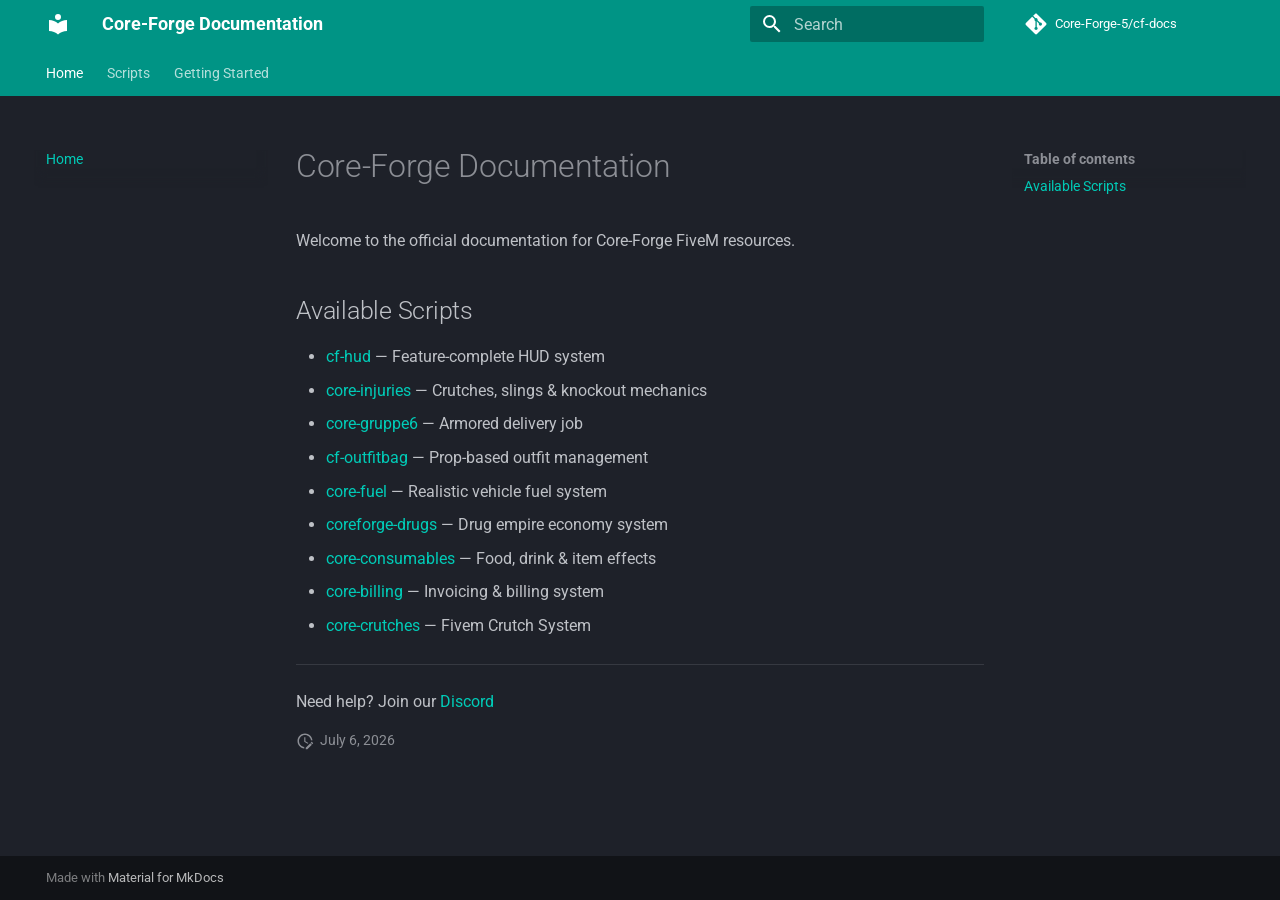
==== site/index.html @ f9bf08ea "initial build" ====
<!doctype html>
<html lang="en" class="no-js">
  <head>
    
      <meta charset="utf-8">
      <meta name="viewport" content="width=device-width,initial-scale=1">
      
        <meta name="description" content="Premium FiveM Scripts for QBCore, QBox & ESX">
      
      
      
        <link rel="canonical" href="https://core-forge-5.github.io/cf-docs/">
      
      
      
        <link rel="next" href="coreforge-drugs/">
      
      
        
      
      
      <link rel="icon" href="assets/images/favicon.png">
      <meta name="generator" content="mkdocs-1.6.1, mkdocs-material-9.7.6">
    
    
      
        <title>Core-Forge Documentation</title>
      
    
    
      <link rel="stylesheet" href="assets/stylesheets/main.484c7ddc.min.css">
      
        
        <link rel="stylesheet" href="assets/stylesheets/palette.ab4e12ef.min.css">
      
      


    
    
      
    
    
      
        
        
        <link rel="preconnect" href="https://fonts.gstatic.com" crossorigin>
        <link rel="stylesheet" href="https://fonts.googleapis.com/css?family=Roboto:300,300i,400,400i,700,700i%7CRoboto+Mono:400,400i,700,700i&display=fallback">
        <style>:root{--md-text-font:"Roboto";--md-code-font:"Roboto Mono"}</style>
      
    
    
    <script>__md_scope=new URL(".",location),__md_hash=e=>[...e].reduce(((e,_)=>(e<<5)-e+_.charCodeAt(0)),0),__md_get=(e,_=localStorage,t=__md_scope)=>JSON.parse(_.getItem(t.pathname+"."+e)),__md_set=(e,_,t=localStorage,a=__md_scope)=>{try{t.setItem(a.pathname+"."+e,JSON.stringify(_))}catch(e){}}</script>
    
      

    
    
  </head>
  
  
    
    
      
    
    
    
    
    <body dir="ltr" data-md-color-scheme="slate" data-md-color-primary="teal" data-md-color-accent="lime">
  
    
    <input class="md-toggle" data-md-toggle="drawer" type="checkbox" id="__drawer" autocomplete="off">
    <input class="md-toggle" data-md-toggle="search" type="checkbox" id="__search" autocomplete="off">
    <label class="md-overlay" for="__drawer"></label>
    <div data-md-component="skip">
      
        
        <a href="#core-forge-documentation" class="md-skip">
          Skip to content
        </a>
      
    </div>
    <div data-md-component="announce">
      
    </div>
    
    
      

<header class="md-header" data-md-component="header">
  <nav class="md-header__inner md-grid" aria-label="Header">
    <a href="." title="Core-Forge Documentation" class="md-header__button md-logo" aria-label="Core-Forge Documentation" data-md-component="logo">
      
  
  <svg xmlns="http://www.w3.org/2000/svg" viewBox="0 0 24 24"><path d="M12 8a3 3 0 0 0 3-3 3 3 0 0 0-3-3 3 3 0 0 0-3 3 3 3 0 0 0 3 3m0 3.54C9.64 9.35 6.5 8 3 8v11c3.5 0 6.64 1.35 9 3.54 2.36-2.19 5.5-3.54 9-3.54V8c-3.5 0-6.64 1.35-9 3.54"/></svg>

    </a>
    <label class="md-header__button md-icon" for="__drawer">
      
      <svg xmlns="http://www.w3.org/2000/svg" viewBox="0 0 24 24"><path d="M3 6h18v2H3zm0 5h18v2H3zm0 5h18v2H3z"/></svg>
    </label>
    <div class="md-header__title" data-md-component="header-title">
      <div class="md-header__ellipsis">
        <div class="md-header__topic">
          <span class="md-ellipsis">
            Core-Forge Documentation
          </span>
        </div>
        <div class="md-header__topic" data-md-component="header-topic">
          <span class="md-ellipsis">
            
              Home
            
          </span>
        </div>
      </div>
    </div>
    
      
        <form class="md-header__option" data-md-component="palette">
  
    
    
    
    <input class="md-option" data-md-color-media="" data-md-color-scheme="slate" data-md-color-primary="teal" data-md-color-accent="lime"  aria-hidden="true"  type="radio" name="__palette" id="__palette_0">
    
  
</form>
      
    
    
      <script>var palette=__md_get("__palette");if(palette&&palette.color){if("(prefers-color-scheme)"===palette.color.media){var media=matchMedia("(prefers-color-scheme: light)"),input=document.querySelector(media.matches?"[data-md-color-media='(prefers-color-scheme: light)']":"[data-md-color-media='(prefers-color-scheme: dark)']");palette.color.media=input.getAttribute("data-md-color-media"),palette.color.scheme=input.getAttribute("data-md-color-scheme"),palette.color.primary=input.getAttribute("data-md-color-primary"),palette.color.accent=input.getAttribute("data-md-color-accent")}for(var[key,value]of Object.entries(palette.color))document.body.setAttribute("data-md-color-"+key,value)}</script>
    
    
    
      
      
        <label class="md-header__button md-icon" for="__search">
          
          <svg xmlns="http://www.w3.org/2000/svg" viewBox="0 0 24 24"><path d="M9.5 3A6.5 6.5 0 0 1 16 9.5c0 1.61-.59 3.09-1.56 4.23l.27.27h.79l5 5-1.5 1.5-5-5v-.79l-.27-.27A6.52 6.52 0 0 1 9.5 16 6.5 6.5 0 0 1 3 9.5 6.5 6.5 0 0 1 9.5 3m0 2C7 5 5 7 5 9.5S7 14 9.5 14 14 12 14 9.5 12 5 9.5 5"/></svg>
        </label>
        <div class="md-search" data-md-component="search" role="dialog">
  <label class="md-search__overlay" for="__search"></label>
  <div class="md-search__inner" role="search">
    <form class="md-search__form" name="search">
      <input type="text" class="md-search__input" name="query" aria-label="Search" placeholder="Search" autocapitalize="off" autocorrect="off" autocomplete="off" spellcheck="false" data-md-component="search-query" required>
      <label class="md-search__icon md-icon" for="__search">
        
        <svg xmlns="http://www.w3.org/2000/svg" viewBox="0 0 24 24"><path d="M9.5 3A6.5 6.5 0 0 1 16 9.5c0 1.61-.59 3.09-1.56 4.23l.27.27h.79l5 5-1.5 1.5-5-5v-.79l-.27-.27A6.52 6.52 0 0 1 9.5 16 6.5 6.5 0 0 1 3 9.5 6.5 6.5 0 0 1 9.5 3m0 2C7 5 5 7 5 9.5S7 14 9.5 14 14 12 14 9.5 12 5 9.5 5"/></svg>
        
        <svg xmlns="http://www.w3.org/2000/svg" viewBox="0 0 24 24"><path d="M20 11v2H8l5.5 5.5-1.42 1.42L4.16 12l7.92-7.92L13.5 5.5 8 11z"/></svg>
      </label>
      <nav class="md-search__options" aria-label="Search">
        
        <button type="reset" class="md-search__icon md-icon" title="Clear" aria-label="Clear" tabindex="-1">
          
          <svg xmlns="http://www.w3.org/2000/svg" viewBox="0 0 24 24"><path d="M19 6.41 17.59 5 12 10.59 6.41 5 5 6.41 10.59 12 5 17.59 6.41 19 12 13.41 17.59 19 19 17.59 13.41 12z"/></svg>
        </button>
      </nav>
      
        <div class="md-search__suggest" data-md-component="search-suggest"></div>
      
    </form>
    <div class="md-search__output">
      <div class="md-search__scrollwrap" tabindex="0" data-md-scrollfix>
        <div class="md-search-result" data-md-component="search-result">
          <div class="md-search-result__meta">
            Initializing search
          </div>
          <ol class="md-search-result__list" role="presentation"></ol>
        </div>
      </div>
    </div>
  </div>
</div>
      
    
    
      <div class="md-header__source">
        <a href="https://github.com/Core-Forge-5/cf-docs" title="Go to repository" class="md-source" data-md-component="source">
  <div class="md-source__icon md-icon">
    
    <svg xmlns="http://www.w3.org/2000/svg" viewBox="0 0 448 512"><!--! Font Awesome Free 7.1.0 by @fontawesome - https://fontawesome.com License - https://fontawesome.com/license/free (Icons: CC BY 4.0, Fonts: SIL OFL 1.1, Code: MIT License) Copyright 2025 Fonticons, Inc.--><path d="M439.6 236.1 244 40.5c-5.4-5.5-12.8-8.5-20.4-8.5s-15 3-20.4 8.4L162.5 81l51.5 51.5c27.1-9.1 52.7 16.8 43.4 43.7l49.7 49.7c34.2-11.8 61.2 31 35.5 56.7-26.5 26.5-70.2-2.9-56-37.3L240.3 199v121.9c25.3 12.5 22.3 41.8 9.1 55-6.4 6.4-15.2 10.1-24.3 10.1s-17.8-3.6-24.3-10.1c-17.6-17.6-11.1-46.9 11.2-56v-123c-20.8-8.5-24.6-30.7-18.6-45L142.6 101 8.5 235.1C3 240.6 0 247.9 0 255.5s3 15 8.5 20.4l195.6 195.7c5.4 5.4 12.7 8.4 20.4 8.4s15-3 20.4-8.4l194.7-194.7c5.4-5.4 8.4-12.8 8.4-20.4s-3-15-8.4-20.4"/></svg>
  </div>
  <div class="md-source__repository">
    Core-Forge-5/cf-docs
  </div>
</a>
      </div>
    
  </nav>
  
</header>
    
    <div class="md-container" data-md-component="container">
      
      
        
          
            
<nav class="md-tabs" aria-label="Tabs" data-md-component="tabs">
  <div class="md-grid">
    <ul class="md-tabs__list">
      
        
  
  
  
    
  
  
    <li class="md-tabs__item md-tabs__item--active">
      <a href="." class="md-tabs__link">
        
  
  
    
  
  Home

      </a>
    </li>
  

      
        
  
  
  
  
    
    
      <li class="md-tabs__item">
        <a href="coreforge-drugs/" class="md-tabs__link">
          
  
  
    
  
  Scripts

        </a>
      </li>
    
  

      
        
  
  
  
  
    <li class="md-tabs__item">
      <a href="getting-started/" class="md-tabs__link">
        
  
  
    
  
  Getting Started

      </a>
    </li>
  

      
    </ul>
  </div>
</nav>
          
        
      
      <main class="md-main" data-md-component="main">
        <div class="md-main__inner md-grid">
          
            
              
              <div class="md-sidebar md-sidebar--primary" data-md-component="sidebar" data-md-type="navigation" >
                <div class="md-sidebar__scrollwrap">
                  <div class="md-sidebar__inner">
                    


  


<nav class="md-nav md-nav--primary md-nav--lifted" aria-label="Navigation" data-md-level="0">
  <label class="md-nav__title" for="__drawer">
    <a href="." title="Core-Forge Documentation" class="md-nav__button md-logo" aria-label="Core-Forge Documentation" data-md-component="logo">
      
  
  <svg xmlns="http://www.w3.org/2000/svg" viewBox="0 0 24 24"><path d="M12 8a3 3 0 0 0 3-3 3 3 0 0 0-3-3 3 3 0 0 0-3 3 3 3 0 0 0 3 3m0 3.54C9.64 9.35 6.5 8 3 8v11c3.5 0 6.64 1.35 9 3.54 2.36-2.19 5.5-3.54 9-3.54V8c-3.5 0-6.64 1.35-9 3.54"/></svg>

    </a>
    Core-Forge Documentation
  </label>
  
    <div class="md-nav__source">
      <a href="https://github.com/Core-Forge-5/cf-docs" title="Go to repository" class="md-source" data-md-component="source">
  <div class="md-source__icon md-icon">
    
    <svg xmlns="http://www.w3.org/2000/svg" viewBox="0 0 448 512"><!--! Font Awesome Free 7.1.0 by @fontawesome - https://fontawesome.com License - https://fontawesome.com/license/free (Icons: CC BY 4.0, Fonts: SIL OFL 1.1, Code: MIT License) Copyright 2025 Fonticons, Inc.--><path d="M439.6 236.1 244 40.5c-5.4-5.5-12.8-8.5-20.4-8.5s-15 3-20.4 8.4L162.5 81l51.5 51.5c27.1-9.1 52.7 16.8 43.4 43.7l49.7 49.7c34.2-11.8 61.2 31 35.5 56.7-26.5 26.5-70.2-2.9-56-37.3L240.3 199v121.9c25.3 12.5 22.3 41.8 9.1 55-6.4 6.4-15.2 10.1-24.3 10.1s-17.8-3.6-24.3-10.1c-17.6-17.6-11.1-46.9 11.2-56v-123c-20.8-8.5-24.6-30.7-18.6-45L142.6 101 8.5 235.1C3 240.6 0 247.9 0 255.5s3 15 8.5 20.4l195.6 195.7c5.4 5.4 12.7 8.4 20.4 8.4s15-3 20.4-8.4l194.7-194.7c5.4-5.4 8.4-12.8 8.4-20.4s-3-15-8.4-20.4"/></svg>
  </div>
  <div class="md-source__repository">
    Core-Forge-5/cf-docs
  </div>
</a>
    </div>
  
  <ul class="md-nav__list" data-md-scrollfix>
    
      
      
  
  
    
  
  
  
    <li class="md-nav__item md-nav__item--active">
      
      <input class="md-nav__toggle md-toggle" type="checkbox" id="__toc">
      
      
        
      
      
        <label class="md-nav__link md-nav__link--active" for="__toc">
          
  
  
  <span class="md-ellipsis">
    
  
    Home
  

    
  </span>
  
  

          <span class="md-nav__icon md-icon"></span>
        </label>
      
      <a href="." class="md-nav__link md-nav__link--active">
        
  
  
  <span class="md-ellipsis">
    
  
    Home
  

    
  </span>
  
  

      </a>
      
        

<nav class="md-nav md-nav--secondary" aria-label="Table of contents">
  
  
  
    
  
  
    <label class="md-nav__title" for="__toc">
      <span class="md-nav__icon md-icon"></span>
      Table of contents
    </label>
    <ul class="md-nav__list" data-md-component="toc" data-md-scrollfix>
      
        <li class="md-nav__item">
  <a href="#available-scripts" class="md-nav__link">
    <span class="md-ellipsis">
      
        Available Scripts
      
    </span>
  </a>
  
</li>
      
    </ul>
  
</nav>
      
    </li>
  

    
      
      
  
  
  
  
    
    
      
        
      
        
      
        
      
        
      
        
      
    
    
    
      
      
        
      
    
    
    <li class="md-nav__item md-nav__item--nested">
      
        
        
        <input class="md-nav__toggle md-toggle " type="checkbox" id="__nav_2" >
        
          
          <label class="md-nav__link" for="__nav_2" id="__nav_2_label" tabindex="0">
            
  
  
  <span class="md-ellipsis">
    
  
    Scripts
  

    
  </span>
  
  

            <span class="md-nav__icon md-icon"></span>
          </label>
        
        <nav class="md-nav" data-md-level="1" aria-labelledby="__nav_2_label" aria-expanded="false">
          <label class="md-nav__title" for="__nav_2">
            <span class="md-nav__icon md-icon"></span>
            
  
    Scripts
  

          </label>
          <ul class="md-nav__list" data-md-scrollfix>
            
              
                
  
  
  
  
    <li class="md-nav__item">
      <a href="coreforge-drugs/" class="md-nav__link">
        
  
  
  <span class="md-ellipsis">
    
  
    Core-Forge Drug Empire
  

    
  </span>
  
  

      </a>
    </li>
  

              
            
              
                
  
  
  
  
    <li class="md-nav__item">
      <a href="core-injuries/" class="md-nav__link">
        
  
  
  <span class="md-ellipsis">
    
  
    Core-Injuries — Premium FiveM Injury System
  

    
  </span>
  
  

      </a>
    </li>
  

              
            
              
                
  
  
  
  
    <li class="md-nav__item">
      <a href="core-consumables/" class="md-nav__link">
        
  
  
  <span class="md-ellipsis">
    
  
    Core-Consumables
  

    
  </span>
  
  

      </a>
    </li>
  

              
            
              
                
  
  
  
  
    <li class="md-nav__item">
      <a href="core-billing/" class="md-nav__link">
        
  
  
  <span class="md-ellipsis">
    
  
    Core-Billing
  

    
  </span>
  
  

      </a>
    </li>
  

              
            
              
                
  
  
  
  
    <li class="md-nav__item">
      <a href="core-crutches/" class="md-nav__link">
        
  
  
  <span class="md-ellipsis">
    
  
    Core crutches
  

    
  </span>
  
  

      </a>
    </li>
  

              
            
          </ul>
        </nav>
      
    </li>
  

    
      
      
  
  
  
  
    <li class="md-nav__item">
      <a href="getting-started/" class="md-nav__link">
        
  
  
  <span class="md-ellipsis">
    
  
    Getting Started
  

    
  </span>
  
  

      </a>
    </li>
  

    
  </ul>
</nav>
                  </div>
                </div>
              </div>
            
            
              
              <div class="md-sidebar md-sidebar--secondary" data-md-component="sidebar" data-md-type="toc" >
                <div class="md-sidebar__scrollwrap">
                  <div class="md-sidebar__inner">
                    

<nav class="md-nav md-nav--secondary" aria-label="Table of contents">
  
  
  
    
  
  
    <label class="md-nav__title" for="__toc">
      <span class="md-nav__icon md-icon"></span>
      Table of contents
    </label>
    <ul class="md-nav__list" data-md-component="toc" data-md-scrollfix>
      
        <li class="md-nav__item">
  <a href="#available-scripts" class="md-nav__link">
    <span class="md-ellipsis">
      
        Available Scripts
      
    </span>
  </a>
  
</li>
      
    </ul>
  
</nav>
                  </div>
                </div>
              </div>
            
          
          
            <div class="md-content" data-md-component="content">
              
              <article class="md-content__inner md-typeset">
                
                  


  
  


<h1 id="core-forge-documentation">Core-Forge Documentation</h1>
<p>Welcome to the official documentation for Core-Forge FiveM resources.</p>
<h2 id="available-scripts">Available Scripts</h2>
<ul>
<li><a href="cf-hud.md">cf-hud</a> — Feature-complete HUD system</li>
<li><a href="core-injuries/">core-injuries</a> — Crutches, slings &amp; knockout mechanics</li>
<li><a href="core-gruppe6.md">core-gruppe6</a> — Armored delivery job</li>
<li><a href="cf-outfitbag.md">cf-outfitbag</a> — Prop-based outfit management</li>
<li><a href="core-fuel.md">core-fuel</a> — Realistic vehicle fuel system</li>
<li><a href="coreforge-drugs/">coreforge-drugs</a> — Drug empire economy system</li>
<li><a href="core-consumables/">core-consumables</a> — Food, drink &amp; item effects</li>
<li><a href="core-billing/">core-billing</a> — Invoicing &amp; billing system</li>
<li><a href="core-crutches/">core-crutches</a> — Fivem Crutch System</li>
</ul>
<hr />
<p>Need help? Join our <a href="https://discord.gg/TBb4QKHQtm">Discord</a></p>







  
    
  
  


  <aside class="md-source-file">
    
      
  <span class="md-source-file__fact">
    <span class="md-icon" title="Last update">
      <svg xmlns="http://www.w3.org/2000/svg" viewBox="0 0 24 24"><path d="M21 13.1c-.1 0-.3.1-.4.2l-1 1 2.1 2.1 1-1c.2-.2.2-.6 0-.8l-1.3-1.3c-.1-.1-.2-.2-.4-.2m-1.9 1.8-6.1 6V23h2.1l6.1-6.1zM12.5 7v5.2l4 2.4-1 1L11 13V7zM11 21.9c-5.1-.5-9-4.8-9-9.9C2 6.5 6.5 2 12 2c5.3 0 9.6 4.1 10 9.3-.3-.1-.6-.2-1-.2s-.7.1-1 .2C19.6 7.2 16.2 4 12 4c-4.4 0-8 3.6-8 8 0 4.1 3.1 7.5 7.1 7.9l-.1.2z"/></svg>
    </span>
    <span class="git-revision-date-localized-plugin git-revision-date-localized-plugin-date" title="July 6, 2026 18:11:41 UTC">July 6, 2026</span>
  </span>

    
    
    
    
  </aside>





                
              </article>
            </div>
          
          
<script>var target=document.getElementById(location.hash.slice(1));target&&target.name&&(target.checked=target.name.startsWith("__tabbed_"))</script>
        </div>
        
          <button type="button" class="md-top md-icon" data-md-component="top" hidden>
  
  <svg xmlns="http://www.w3.org/2000/svg" viewBox="0 0 24 24"><path d="M13 20h-2V8l-5.5 5.5-1.42-1.42L12 4.16l7.92 7.92-1.42 1.42L13 8z"/></svg>
  Back to top
</button>
        
      </main>
      
        <footer class="md-footer">
  
  <div class="md-footer-meta md-typeset">
    <div class="md-footer-meta__inner md-grid">
      <div class="md-copyright">
  
  
    Made with
    <a href="https://squidfunk.github.io/mkdocs-material/" target="_blank" rel="noopener">
      Material for MkDocs
    </a>
  
</div>
      
    </div>
  </div>
</footer>
      
    </div>
    <div class="md-dialog" data-md-component="dialog">
      <div class="md-dialog__inner md-typeset"></div>
    </div>
    
    
    
      
      
      <script id="__config" type="application/json">{"annotate": null, "base": ".", "features": ["content.code.copy", "navigation.tabs", "navigation.sections", "navigation.indexes", "navigation.top", "search.suggest", "toc.follow"], "search": "assets/javascripts/workers/search.2c215733.min.js", "tags": null, "translations": {"clipboard.copied": "Copied to clipboard", "clipboard.copy": "Copy to clipboard", "search.result.more.one": "1 more on this page", "search.result.more.other": "# more on this page", "search.result.none": "No matching documents", "search.result.one": "1 matching document", "search.result.other": "# matching documents", "search.result.placeholder": "Type to start searching", "search.result.term.missing": "Missing", "select.version": "Select version"}, "version": null}</script>
    
    
      <script src="assets/javascripts/bundle.79ae519e.min.js"></script>
      
    
  </body>
</html>
---- site/assets/stylesheets/main.484c7ddc.min.css ----
@charset "UTF-8";html{-webkit-text-size-adjust:none;-moz-text-size-adjust:none;text-size-adjust:none;box-sizing:border-box}*,:after,:before{box-sizing:inherit}@media (prefers-reduced-motion){*,:after,:before{transition:none!important}}body{margin:0}a,button,input,label{-webkit-tap-highlight-color:transparent}a{color:inherit;text-decoration:none}hr{border:0;box-sizing:initial;display:block;height:.05rem;overflow:visible;padding:0}small{font-size:80%}sub,sup{line-height:1em}img{border-style:none}table{border-collapse:initial;border-spacing:0}td,th{font-weight:400;vertical-align:top}button{background:#0000;border:0;font-family:inherit;font-size:inherit;margin:0;padding:0}input{border:0;outline:none}:root{--md-primary-fg-color:#4051b5;--md-primary-fg-color--light:#5d6cc0;--md-primary-fg-color--dark:#303fa1;--md-primary-bg-color:#fff;--md-primary-bg-color--light:#ffffffb3;--md-accent-fg-color:#526cfe;--md-accent-fg-color--transparent:#526cfe1a;--md-accent-bg-color:#fff;--md-accent-bg-color--light:#ffffffb3}[data-md-color-scheme=default]{color-scheme:light}[data-md-color-scheme=default] img[src$="#gh-dark-mode-only"],[data-md-color-scheme=default] img[src$="#only-dark"]{display:none}:root,[data-md-color-scheme=default]{--md-hue:225deg;--md-default-fg-color:#000000de;--md-default-fg-color--light:#0000008a;--md-default-fg-color--lighter:#00000052;--md-default-fg-color--lightest:#00000012;--md-default-bg-color:#fff;--md-default-bg-color--light:#ffffffb3;--md-default-bg-color--lighter:#ffffff4d;--md-default-bg-color--lightest:#ffffff1f;--md-code-fg-color:#36464e;--md-code-bg-color:#f5f5f5;--md-code-bg-color--light:#f5f5f5b3;--md-code-bg-color--lighter:#f5f5f54d;--md-code-hl-color:#4287ff;--md-code-hl-color--light:#4287ff1a;--md-code-hl-number-color:#d52a2a;--md-code-hl-special-color:#db1457;--md-code-hl-function-color:#a846b9;--md-code-hl-constant-color:#6e59d9;--md-code-hl-keyword-color:#3f6ec6;--md-code-hl-string-color:#1c7d4d;--md-code-hl-name-color:var(--md-code-fg-color);--md-code-hl-operator-color:var(--md-default-fg-color--light);--md-code-hl-punctuation-color:var(--md-default-fg-color--light);--md-code-hl-comment-color:var(--md-default-fg-color--light);--md-code-hl-generic-color:var(--md-default-fg-color--light);--md-code-hl-variable-color:var(--md-default-fg-color--light);--md-typeset-color:var(--md-default-fg-color);--md-typeset-a-color:var(--md-primary-fg-color);--md-typeset-del-color:#f5503d26;--md-typeset-ins-color:#0bd57026;--md-typeset-kbd-color:#fafafa;--md-typeset-kbd-accent-color:#fff;--md-typeset-kbd-border-color:#b8b8b8;--md-typeset-mark-color:#ffff0080;--md-typeset-table-color:#0000001f;--md-typeset-table-color--light:rgba(0,0,0,.035);--md-admonition-fg-color:var(--md-default-fg-color);--md-admonition-bg-color:var(--md-default-bg-color);--md-warning-fg-color:#000000de;--md-warning-bg-color:#ff9;--md-footer-fg-color:#fff;--md-footer-fg-color--light:#ffffffb3;--md-footer-fg-color--lighter:#ffffff73;--md-footer-bg-color:#000000de;--md-footer-bg-color--dark:#00000052;--md-shadow-z1:0 0.2rem 0.5rem #0000000d,0 0 0.05rem #0000001a;--md-shadow-z2:0 0.2rem 0.5rem #0000001a,0 0 0.05rem #00000040;--md-shadow-z3:0 0.2rem 0.5rem #0003,0 0 0.05rem #00000059}.md-icon svg{fill:currentcolor;display:block;height:1.2rem;width:1.2rem}body{-webkit-font-smoothing:antialiased;-moz-osx-font-smoothing:grayscale;--md-text-font-family:var(--md-text-font,_),-apple-system,BlinkMacSystemFont,Helvetica,Arial,sans-serif;--md-code-font-family:var(--md-code-font,_),SFMono-Regular,Consolas,Menlo,monospace}aside,body,input{font-feature-settings:"kern","liga";color:var(--md-typeset-color);font-family:var(--md-text-font-family)}code,kbd,pre{font-feature-settings:"kern";font-family:var(--md-code-font-family)}:root{--md-typeset-table-sort-icon:url('data:image/svg+xml;charset=utf-8,<svg xmlns="http://www.w3.org/2000/svg" viewBox="0 0 24 24"><path d="m18 21-4-4h3V7h-3l4-4 4 4h-3v10h3M2 19v-2h10v2M2 13v-2h7v2M2 7V5h4v2z"/></svg>');--md-typeset-table-sort-icon--asc:url('data:image/svg+xml;charset=utf-8,<svg xmlns="http://www.w3.org/2000/svg" viewBox="0 0 24 24"><path d="M19 17h3l-4 4-4-4h3V3h2M2 17h10v2H2M6 5v2H2V5m0 6h7v2H2z"/></svg>');--md-typeset-table-sort-icon--desc:url('data:image/svg+xml;charset=utf-8,<svg xmlns="http://www.w3.org/2000/svg" viewBox="0 0 24 24"><path d="M19 7h3l-4-4-4 4h3v14h2M2 17h10v2H2M6 5v2H2V5m0 6h7v2H2z"/></svg>')}.md-typeset{-webkit-print-color-adjust:exact;color-adjust:exact;font-size:.8rem;line-height:1.6;overflow-wrap:break-word}@media print{.md-typeset{font-size:.68rem}}.md-typeset blockquote,.md-typeset dl,.md-typeset figure,.md-typeset ol,.md-typeset pre,.md-typeset ul{margin-bottom:1em;margin-top:1em}.md-typeset h1{color:var(--md-default-fg-color--light);font-size:2em;line-height:1.3;margin:0 0 1.25em}.md-typeset h1,.md-typeset h2{font-weight:300;letter-spacing:-.01em}.md-typeset h2{font-size:1.5625em;line-height:1.4;margin:1.6em 0 .64em}.md-typeset h3{font-size:1.25em;font-weight:400;letter-spacing:-.01em;line-height:1.5;margin:1.6em 0 .8em}.md-typeset h2+h3{margin-top:.8em}.md-typeset h4{font-weight:700;letter-spacing:-.01em;margin:1em 0}.md-typeset h5,.md-typeset h6{color:var(--md-default-fg-color--light);font-size:.8em;font-weight:700;letter-spacing:-.01em;margin:1.25em 0}.md-typeset h5{text-transform:uppercase}.md-typeset h5 code{text-transform:none}.md-typeset hr{border-bottom:.05rem solid var(--md-default-fg-color--lightest);display:flow-root;margin:1.5em 0}.md-typeset a{color:var(--md-typeset-a-color);word-break:break-word}.md-typeset a,.md-typeset a:before{transition:color 125ms}.md-typeset a:focus,.md-typeset a:hover{color:var(--md-accent-fg-color)}.md-typeset a:focus code,.md-typeset a:hover code{background-color:var(--md-accent-fg-color--transparent);color:var(--md-accent-fg-color)}.md-typeset a code{color:var(--md-typeset-a-color)}.md-typeset a.focus-visible{outline-color:var(--md-accent-fg-color);outline-offset:.2rem}.md-typeset code,.md-typeset kbd,.md-typeset pre{color:var(--md-code-fg-color);direction:ltr;font-variant-ligatures:none;transition:background-color 125ms}@media print{.md-typeset code,.md-typeset kbd,.md-typeset pre{white-space:pre-wrap}}.md-typeset code{background-color:var(--md-code-bg-color);border-radius:.1rem;-webkit-box-decoration-break:clone;box-decoration-break:clone;font-size:.85em;padding:0 .2941176471em;transition:color 125ms,background-color 125ms;word-break:break-word}.md-typeset code:not(.focus-visible){-webkit-tap-highlight-color:transparent;outline:none}.md-typeset pre{display:flow-root;line-height:1.4;position:relative}.md-typeset pre>code{-webkit-box-decoration-break:slice;box-decoration-break:slice;box-shadow:none;display:block;margin:0;outline-color:var(--md-accent-fg-color);overflow:auto;padding:.7720588235em 1.1764705882em;scrollbar-color:var(--md-default-fg-color--lighter) #0000;scrollbar-width:thin;touch-action:auto;word-break:normal}.md-typeset pre>code:hover{scrollbar-color:var(--md-accent-fg-color) #0000}.md-typeset pre>code::-webkit-scrollbar{height:.2rem;width:.2rem}.md-typeset pre>code::-webkit-scrollbar-thumb{background-color:var(--md-default-fg-color--lighter)}.md-typeset pre>code::-webkit-scrollbar-thumb:hover{background-color:var(--md-accent-fg-color)}.md-typeset kbd{background-color:var(--md-typeset-kbd-color);border-radius:.1rem;box-shadow:0 .1rem 0 .05rem var(--md-typeset-kbd-border-color),0 .1rem 0 var(--md-typeset-kbd-border-color),0 -.1rem .2rem var(--md-typeset-kbd-accent-color) inset;color:var(--md-default-fg-color);display:inline-block;font-size:.75em;padding:0 .6666666667em;vertical-align:text-top;word-break:break-word}.md-typeset mark{background-color:var(--md-typeset-mark-color);-webkit-box-decoration-break:clone;box-decoration-break:clone;color:inherit;word-break:break-word}.md-typeset abbr{cursor:help;text-decoration:none}.md-typeset [data-preview],.md-typeset abbr{border-bottom:.05rem dotted var(--md-default-fg-color--light)}.md-typeset small{opacity:.75}[dir=ltr] .md-typeset sub,[dir=ltr] .md-typeset sup{margin-left:.078125em}[dir=rtl] .md-typeset sub,[dir=rtl] .md-typeset sup{margin-right:.078125em}[dir=ltr] .md-typeset blockquote{padding-left:.6rem}[dir=rtl] .md-typeset blockquote{padding-right:.6rem}[dir=ltr] .md-typeset blockquote{border-left:.2rem solid var(--md-default-fg-color--lighter)}[dir=rtl] .md-typeset blockquote{border-right:.2rem solid var(--md-default-fg-color--lighter)}.md-typeset blockquote{color:var(--md-default-fg-color--light);margin-left:0;margin-right:0}.md-typeset ul{list-style-type:disc}.md-typeset ul[type]{list-style-type:revert-layer}[dir=ltr] .md-typeset ol,[dir=ltr] .md-typeset ul{margin-left:.625em}[dir=rtl] .md-typeset ol,[dir=rtl] .md-typeset ul{margin-right:.625em}.md-typeset ol,.md-typeset ul{padding:0}.md-typeset ol:not([hidden]),.md-typeset ul:not([hidden]){display:flow-root}.md-typeset ol ol,.md-typeset ul ol{list-style-type:lower-alpha}.md-typeset ol ol ol,.md-typeset ul ol ol{list-style-type:lower-roman}.md-typeset ol ol ol ol,.md-typeset ul ol ol ol{list-style-type:upper-alpha}.md-typeset ol ol ol ol ol,.md-typeset ul ol ol ol ol{list-style-type:upper-roman}.md-typeset ol[type],.md-typeset ul[type]{list-style-type:revert-layer}[dir=ltr] .md-typeset ol li,[dir=ltr] .md-typeset ul li{margin-left:1.25em}[dir=rtl] .md-typeset ol li,[dir=rtl] .md-typeset ul li{margin-right:1.25em}.md-typeset ol li,.md-typeset ul li{margin-bottom:.5em}.md-typeset ol li blockquote,.md-typeset ol li p,.md-typeset ul li blockquote,.md-typeset ul li p{margin:.5em 0}.md-typeset ol li:last-child,.md-typeset ul li:last-child{margin-bottom:0}[dir=ltr] .md-typeset ol li ol,[dir=ltr] .md-typeset ol li ul,[dir=ltr] .md-typeset ul li ol,[dir=ltr] .md-typeset ul li ul{margin-left:.625em}[dir=rtl] .md-typeset ol li ol,[dir=rtl] .md-typeset ol li ul,[dir=rtl] .md-typeset ul li ol,[dir=rtl] .md-typeset ul li ul{margin-right:.625em}.md-typeset ol li ol,.md-typeset ol li ul,.md-typeset ul li ol,.md-typeset ul li ul{margin-bottom:.5em;margin-top:.5em}[dir=ltr] .md-typeset dd{margin-left:1.875em}[dir=rtl] .md-typeset dd{margin-right:1.875em}.md-typeset dd{margin-bottom:1.5em;margin-top:1em}.md-typeset img,.md-typeset svg,.md-typeset video{height:auto;max-width:100%}.md-typeset img[align=left]{margin:1em 1em 1em 0}.md-typeset img[align=right]{margin:1em 0 1em 1em}.md-typeset img[align]:only-child{margin-top:0}.md-typeset figure{display:flow-root;margin:1em auto;max-width:100%;text-align:center;width:fit-content}.md-typeset figure img{display:block;margin:0 auto}.md-typeset figcaption{font-style:italic;margin:1em auto;max-width:24rem}.md-typeset iframe{max-width:100%}.md-typeset table:not([class]){background-color:var(--md-default-bg-color);border:.05rem solid var(--md-typeset-table-color);border-radius:.1rem;display:inline-block;font-size:.64rem;max-width:100%;overflow:auto;touch-action:auto}@media print{.md-typeset table:not([class]){display:table}}.md-typeset table:not([class])+*{margin-top:1.5em}.md-typeset table:not([class]) td>:first-child,.md-typeset table:not([class]) th>:first-child{margin-top:0}.md-typeset table:not([class]) td>:last-child,.md-typeset table:not([class]) th>:last-child{margin-bottom:0}.md-typeset table:not([class]) td:not([align]),.md-typeset table:not([class]) th:not([align]){text-align:left}[dir=rtl] .md-typeset table:not([class]) td:not([align]),[dir=rtl] .md-typeset table:not([class]) th:not([align]){text-align:right}.md-typeset table:not([class]) th{font-weight:700;min-width:5rem;padding:.9375em 1.25em;vertical-align:top}.md-typeset table:not([class]) td{border-top:.05rem solid var(--md-typeset-table-color);padding:.9375em 1.25em;vertical-align:top}.md-typeset table:not([class]) tbody tr{transition:background-color 125ms}.md-typeset table:not([class]) tbody tr:hover{background-color:var(--md-typeset-table-color--light);box-shadow:0 .05rem 0 var(--md-default-bg-color) inset}.md-typeset table:not([class]) a{word-break:normal}.md-typeset table th[role=columnheader]{cursor:pointer}[dir=ltr] .md-typeset table th[role=columnheader]:after{margin-left:.5em}[dir=rtl] .md-typeset table th[role=columnheader]:after{margin-right:.5em}.md-typeset table th[role=columnheader]:after{content:"";display:inline-block;height:1.2em;-webkit-mask-image:var(--md-typeset-table-sort-icon);mask-image:var(--md-typeset-table-sort-icon);-webkit-mask-repeat:no-repeat;mask-repeat:no-repeat;-webkit-mask-size:contain;mask-size:contain;transition:background-color 125ms;vertical-align:text-bottom;width:1.2em}.md-typeset table th[role=columnheader]:hover:after{background-color:var(--md-default-fg-color--lighter)}.md-typeset table th[role=columnheader][aria-sort=ascending]:after{background-color:var(--md-default-fg-color--light);-webkit-mask-image:var(--md-typeset-table-sort-icon--asc);mask-image:var(--md-typeset-table-sort-icon--asc)}.md-typeset table th[role=columnheader][aria-sort=descending]:after{background-color:var(--md-default-fg-color--light);-webkit-mask-image:var(--md-typeset-table-sort-icon--desc);mask-image:var(--md-typeset-table-sort-icon--desc)}.md-typeset__scrollwrap{margin:1em -.8rem;overflow-x:auto;touch-action:auto}.md-typeset__table{display:inline-block;margin-bottom:.5em;padding:0 .8rem}@media print{.md-typeset__table{display:block}}html .md-typeset__table table{display:table;margin:0;overflow:hidden;width:100%}@media screen and (max-width:44.984375em){.md-content__inner>pre{margin:1em -.8rem}.md-content__inner>pre code{border-radius:0}}.md-typeset .md-author{border-radius:100%;display:block;flex-shrink:0;height:1.6rem;overflow:hidden;position:relative;transition:color 125ms,transform 125ms;width:1.6rem}.md-typeset .md-author img{display:block}.md-typeset .md-author--more{background:var(--md-default-fg-color--lightest);color:var(--md-default-fg-color--lighter);font-size:.6rem;font-weight:700;line-height:1.6rem;text-align:center}.md-typeset .md-author--long{height:2.4rem;width:2.4rem}.md-typeset a.md-author{transform:scale(1)}.md-typeset a.md-author img{border-radius:100%;filter:grayscale(100%) opacity(75%);transition:filter 125ms}.md-typeset a.md-author:focus,.md-typeset a.md-author:hover{transform:scale(1.1);z-index:1}.md-typeset a.md-author:focus img,.md-typeset a.md-author:hover img{filter:grayscale(0)}.md-banner{background-color:var(--md-footer-bg-color);color:var(--md-footer-fg-color);overflow:auto}@media print{.md-banner{display:none}}.md-banner--warning{background-color:var(--md-warning-bg-color);color:var(--md-warning-fg-color)}.md-banner__inner{font-size:.7rem;margin:.6rem auto;padding:0 .8rem}[dir=ltr] .md-banner__button{float:right}[dir=rtl] .md-banner__button{float:left}.md-banner__button{color:inherit;cursor:pointer;transition:opacity .25s}.no-js .md-banner__button{display:none}.md-banner__button:hover{opacity:.7}html{font-size:125%;height:100%;overflow-x:hidden}@media screen and (min-width:100em){html{font-size:137.5%}}@media screen and (min-width:125em){html{font-size:150%}}body{background-color:var(--md-default-bg-color);display:flex;flex-direction:column;font-size:.5rem;min-height:100%;position:relative;width:100%}@media print{body{display:block}}@media screen and (max-width:59.984375em){body[data-md-scrolllock]{position:fixed}}.md-grid{margin-left:auto;margin-right:auto;max-width:61rem}.md-container{display:flex;flex-direction:column;flex-grow:1}@media print{.md-container{display:block}}.md-main{flex-grow:1}.md-main__inner{display:flex;height:100%;margin-top:1.5rem}.md-ellipsis{overflow:hidden;text-overflow:ellipsis}.md-toggle{display:none}.md-option{height:0;opacity:0;position:absolute;width:0}.md-option:checked+label:not([hidden]){display:block}.md-option.focus-visible+label{outline-color:var(--md-accent-fg-color);outline-style:auto}.md-skip{background-color:var(--md-default-fg-color);border-radius:.1rem;color:var(--md-default-bg-color);font-size:.64rem;margin:.5rem;opacity:0;outline-color:var(--md-accent-fg-color);padding:.3rem .5rem;position:fixed;transform:translateY(.4rem);z-index:-1}.md-skip:focus{opacity:1;transform:translateY(0);transition:transform .25s cubic-bezier(.4,0,.2,1),opacity 175ms 75ms;z-index:10}@page{margin:25mm}:root{--md-clipboard-icon:url('data:image/svg+xml;charset=utf-8,<svg xmlns="http://www.w3.org/2000/svg" viewBox="0 0 24 24"><path d="M19 21H8V7h11m0-2H8a2 2 0 0 0-2 2v14a2 2 0 0 0 2 2h11a2 2 0 0 0 2-2V7a2 2 0 0 0-2-2m-3-4H4a2 2 0 0 0-2 2v14h2V3h12z"/></svg>')}.md-clipboard{border-radius:.1rem;color:var(--md-default-fg-color--lightest);cursor:pointer;height:1.5em;outline-color:var(--md-accent-fg-color);outline-offset:.1rem;transition:color .25s;width:1.5em;z-index:1}@media print{.md-clipboard{display:none}}.md-clipboard:not(.focus-visible){-webkit-tap-highlight-color:transparent;outline:none}:hover>.md-clipboard{color:var(--md-default-fg-color--light)}.md-clipboard:focus,.md-clipboard:hover{color:var(--md-accent-fg-color)}.md-clipboard:after{background-color:currentcolor;content:"";display:block;height:1.125em;margin:0 auto;-webkit-mask-image:var(--md-clipboard-icon);mask-image:var(--md-clipboard-icon);-webkit-mask-position:center;mask-position:center;-webkit-mask-repeat:no-repeat;mask-repeat:no-repeat;-webkit-mask-size:contain;mask-size:contain;width:1.125em}.md-clipboard--inline{cursor:pointer}.md-clipboard--inline code{transition:color .25s,background-color .25s}.md-clipboard--inline:focus code,.md-clipboard--inline:hover code{background-color:var(--md-accent-fg-color--transparent);color:var(--md-accent-fg-color)}:root{--md-code-select-icon:url('data:image/svg+xml;charset=utf-8,<svg xmlns="http://www.w3.org/2000/svg" viewBox="0 0 24 24"><path d="M19 19h-4v2h4c1.1 0 2-.9 2-2v-4h-2m0-12h-4v2h4v4h2V5c0-1.1-.9-2-2-2M5 5h4V3H5c-1.1 0-2 .9-2 2v4h2m0 6H3v4c0 1.1.9 2 2 2h4v-2H5zm2-4h2v2H7zm4 0h2v2h-2zm4 0h2v2h-2zM7 7h2v2H7zm4 0h2v2h-2zm4 0h2v2h-2zm-8 8h2v2H7zm4 0h2v2h-2zm4 0h2v2h-2z"/></svg>');--md-code-copy-icon:url('data:image/svg+xml;charset=utf-8,<svg xmlns="http://www.w3.org/2000/svg" viewBox="0 0 24 24"><path d="M19 21H8V7h11m0-2H8a2 2 0 0 0-2 2v14a2 2 0 0 0 2 2h11a2 2 0 0 0 2-2V7a2 2 0 0 0-2-2m-3-4H4a2 2 0 0 0-2 2v14h2V3h12z"/></svg>')}.md-typeset .md-code__content{display:grid}.md-code__nav{background-color:var(--md-code-bg-color--lighter);border-radius:.1rem;display:flex;gap:.2rem;padding:.2rem;position:absolute;right:.25em;top:.25em;transition:background-color .25s;z-index:1}:hover>.md-code__nav{background-color:var(--md-code-bg-color--light)}.md-code__button{color:var(--md-default-fg-color--lightest);cursor:pointer;display:block;height:1.5em;outline-color:var(--md-accent-fg-color);outline-offset:.1rem;transition:color .25s;width:1.5em}:hover>*>.md-code__button{color:var(--md-default-fg-color--light)}.md-code__button.focus-visible,.md-code__button:hover{color:var(--md-accent-fg-color)}.md-code__button--active{color:var(--md-default-fg-color)!important}.md-code__button:after{background-color:currentcolor;content:"";display:block;height:1.125em;margin:0 auto;-webkit-mask-position:center;mask-position:center;-webkit-mask-repeat:no-repeat;mask-repeat:no-repeat;-webkit-mask-size:contain;mask-size:contain;width:1.125em}.md-code__button[data-md-type=select]:after{-webkit-mask-image:var(--md-code-select-icon);mask-image:var(--md-code-select-icon)}.md-code__button[data-md-type=copy]:after{-webkit-mask-image:var(--md-code-copy-icon);mask-image:var(--md-code-copy-icon)}@keyframes consent{0%{opacity:0;transform:translateY(100%)}to{opacity:1;transform:translateY(0)}}@keyframes overlay{0%{opacity:0}to{opacity:1}}.md-consent__overlay{animation:overlay .25s both;-webkit-backdrop-filter:blur(.1rem);backdrop-filter:blur(.1rem);background-color:#0000008a;height:100%;opacity:1;position:fixed;top:0;width:100%;z-index:5}.md-consent__inner{animation:consent .5s cubic-bezier(.1,.7,.1,1) both;background-color:var(--md-default-bg-color);border:0;border-radius:.1rem;bottom:0;box-shadow:0 0 .2rem #0000001a,0 .2rem .4rem #0003;max-height:100%;overflow:auto;padding:0;position:fixed;width:100%;z-index:5}.md-consent__form{padding:.8rem}.md-consent__settings{display:none;margin:1em 0}input:checked+.md-consent__settings{display:block}.md-consent__controls{margin-bottom:.8rem}.md-typeset .md-consent__controls .md-button{display:inline}@media screen and (max-width:44.984375em){.md-typeset .md-consent__controls .md-button{display:block;margin-top:.4rem;text-align:center;width:100%}}.md-consent label{cursor:pointer}.md-content{flex-grow:1;min-width:0}.md-content__inner{margin:0 .8rem 1.2rem;padding-top:.6rem}@media screen and (min-width:76.25em){[dir=ltr] .md-sidebar--primary:not([hidden])~.md-content>.md-content__inner{margin-left:1.2rem}[dir=ltr] .md-sidebar--secondary:not([hidden])~.md-content>.md-content__inner,[dir=rtl] .md-sidebar--primary:not([hidden])~.md-content>.md-content__inner{margin-right:1.2rem}[dir=rtl] .md-sidebar--secondary:not([hidden])~.md-content>.md-content__inner{margin-left:1.2rem}}.md-content__inner:before{content:"";display:block;height:.4rem}.md-content__inner>:last-child{margin-bottom:0}[dir=ltr] .md-content__button{float:right}[dir=rtl] .md-content__button{float:left}[dir=ltr] .md-content__button{margin-left:.4rem}[dir=rtl] .md-content__button{margin-right:.4rem}.md-content__button{margin:.4rem 0;padding:0}@media print{.md-content__button{display:none}}.md-typeset .md-content__button{color:var(--md-default-fg-color--lighter)}.md-content__button svg{display:inline;vertical-align:top}[dir=rtl] .md-content__button svg{transform:scaleX(-1)}[dir=ltr] .md-dialog{right:.8rem}[dir=rtl] .md-dialog{left:.8rem}.md-dialog{background-color:var(--md-default-fg-color);border-radius:.1rem;bottom:.8rem;box-shadow:var(--md-shadow-z3);min-width:11.1rem;opacity:0;padding:.4rem .6rem;pointer-events:none;position:fixed;transform:translateY(100%);transition:transform 0ms .4s,opacity .4s;z-index:4}@media print{.md-dialog{display:none}}.md-dialog--active{opacity:1;pointer-events:auto;transform:translateY(0);transition:transform .4s cubic-bezier(.075,.85,.175,1),opacity .4s}.md-dialog__inner{color:var(--md-default-bg-color);font-size:.7rem}.md-feedback{margin:2em 0 1em;text-align:center}.md-feedback fieldset{border:none;margin:0;padding:0}.md-feedback__title{font-weight:700;margin:1em auto}.md-feedback__inner{position:relative}.md-feedback__list{display:flex;flex-wrap:wrap;place-content:baseline center;position:relative}.md-feedback__list:hover .md-icon:not(:disabled){color:var(--md-default-fg-color--lighter)}:disabled .md-feedback__list{min-height:1.8rem}.md-feedback__icon{color:var(--md-default-fg-color--light);cursor:pointer;flex-shrink:0;margin:0 .1rem;transition:color 125ms}.md-feedback__icon:not(:disabled).md-icon:hover{color:var(--md-accent-fg-color)}.md-feedback__icon:disabled{color:var(--md-default-fg-color--lightest);pointer-events:none}.md-feedback__note{opacity:0;position:relative;transform:translateY(.4rem);transition:transform .4s cubic-bezier(.1,.7,.1,1),opacity .15s}.md-feedback__note>*{margin:0 auto;max-width:16rem}:disabled .md-feedback__note{opacity:1;transform:translateY(0)}@media print{.md-feedback{display:none}}.md-footer{background-color:var(--md-footer-bg-color);color:var(--md-footer-fg-color)}@media print{.md-footer{display:none}}.md-footer__inner{justify-content:space-between;overflow:auto;padding:.2rem}.md-footer__inner:not([hidden]){display:flex}.md-footer__link{align-items:end;display:flex;flex-grow:0.01;margin-bottom:.4rem;margin-top:1rem;max-width:100%;outline-color:var(--md-accent-fg-color);overflow:hidden;transition:opacity .25s}.md-footer__link:focus,.md-footer__link:hover{opacity:.7}[dir=rtl] .md-footer__link svg{transform:scaleX(-1)}@media screen and (max-width:44.984375em){.md-footer__link--prev{flex-shrink:0}.md-footer__link--prev .md-footer__title{display:none}}[dir=ltr] .md-footer__link--next{margin-left:auto}[dir=rtl] .md-footer__link--next{margin-right:auto}.md-footer__link--next{text-align:right}[dir=rtl] .md-footer__link--next{text-align:left}.md-footer__title{flex-grow:1;font-size:.9rem;margin-bottom:.7rem;max-width:calc(100% - 2.4rem);padding:0 1rem;white-space:nowrap}.md-footer__button{margin:.2rem;padding:.4rem}.md-footer__direction{font-size:.64rem;opacity:.7}.md-footer-meta{background-color:var(--md-footer-bg-color--dark)}.md-footer-meta__inner{display:flex;flex-wrap:wrap;justify-content:space-between;padding:.2rem}html .md-footer-meta.md-typeset a{color:var(--md-footer-fg-color--light)}html .md-footer-meta.md-typeset a:focus,html .md-footer-meta.md-typeset a:hover{color:var(--md-footer-fg-color)}.md-copyright{color:var(--md-footer-fg-color--lighter);font-size:.64rem;margin:auto .6rem;padding:.4rem 0;width:100%}@media screen and (min-width:45em){.md-copyright{width:auto}}.md-copyright__highlight{color:var(--md-footer-fg-color--light)}.md-social{display:inline-flex;gap:.2rem;margin:0 .4rem;padding:.2rem 0 .6rem}@media screen and (min-width:45em){.md-social{padding:.6rem 0}}.md-social__link{display:inline-block;height:1.6rem;text-align:center;width:1.6rem}.md-social__link:before{line-height:1.9}.md-social__link svg{fill:currentcolor;max-height:.8rem;vertical-align:-25%}.md-typeset .md-button{border:.1rem solid;border-radius:.1rem;color:var(--md-primary-fg-color);cursor:pointer;display:inline-block;font-weight:700;padding:.625em 2em;transition:color 125ms,background-color 125ms,border-color 125ms}.md-typeset .md-button--primary{background-color:var(--md-primary-fg-color);border-color:var(--md-primary-fg-color);color:var(--md-primary-bg-color)}.md-typeset .md-button:focus,.md-typeset .md-button:hover{background-color:var(--md-accent-fg-color);border-color:var(--md-accent-fg-color);color:var(--md-accent-bg-color)}[dir=ltr] .md-typeset .md-input{border-top-left-radius:.1rem}[dir=ltr] .md-typeset .md-input,[dir=rtl] .md-typeset .md-input{border-top-right-radius:.1rem}[dir=rtl] .md-typeset .md-input{border-top-left-radius:.1rem}.md-typeset .md-input{border-bottom:.1rem solid var(--md-default-fg-color--lighter);box-shadow:var(--md-shadow-z1);font-size:.8rem;height:1.8rem;padding:0 .6rem;transition:border .25s,box-shadow .25s}.md-typeset .md-input:focus,.md-typeset .md-input:hover{border-bottom-color:var(--md-accent-fg-color);box-shadow:var(--md-shadow-z2)}.md-typeset .md-input--stretch{width:100%}.md-header{background-color:var(--md-primary-fg-color);box-shadow:0 0 .2rem #0000,0 .2rem .4rem #0000;color:var(--md-primary-bg-color);display:block;left:0;position:sticky;right:0;top:0;z-index:4}@media print{.md-header{display:none}}.md-header[hidden]{transform:translateY(-100%);transition:transform .25s cubic-bezier(.8,0,.6,1),box-shadow .25s}.md-header--shadow{box-shadow:0 0 .2rem #0000001a,0 .2rem .4rem #0003;transition:transform .25s cubic-bezier(.1,.7,.1,1),box-shadow .25s}.md-header__inner{align-items:center;display:flex;padding:0 .2rem}.md-header__button{color:currentcolor;cursor:pointer;margin:.2rem;outline-color:var(--md-accent-fg-color);padding:.4rem;position:relative;transition:opacity .25s;vertical-align:middle;z-index:1}.md-header__button:hover{opacity:.7}.md-header__button:not([hidden]){display:inline-block}.md-header__button:not(.focus-visible){-webkit-tap-highlight-color:transparent;outline:none}.md-header__button.md-logo{margin:.2rem;padding:.4rem}@media screen and (max-width:76.234375em){.md-header__button.md-logo{display:none}}.md-header__button.md-logo img,.md-header__button.md-logo svg{fill:currentcolor;display:block;height:1.2rem;width:auto}@media screen and (min-width:60em){.md-header__button[for=__search]{display:none}}.no-js .md-header__button[for=__search]{display:none}[dir=rtl] .md-header__button[for=__search] svg{transform:scaleX(-1)}@media screen and (min-width:76.25em){.md-header__button[for=__drawer]{display:none}}.md-header__topic{display:flex;max-width:100%;position:absolute;transition:transform .4s cubic-bezier(.1,.7,.1,1),opacity .15s;white-space:nowrap}.md-header__topic+.md-header__topic{opacity:0;pointer-events:none;transform:translateX(1.25rem);transition:transform .4s cubic-bezier(1,.7,.1,.1),opacity .15s;z-index:-1}[dir=rtl] .md-header__topic+.md-header__topic{transform:translateX(-1.25rem)}.md-header__topic:first-child{font-weight:700}[dir=ltr] .md-header__title{margin-left:1rem;margin-right:.4rem}[dir=rtl] .md-header__title{margin-left:.4rem;margin-right:1rem}.md-header__title{flex-grow:1;font-size:.9rem;height:2.4rem;line-height:2.4rem}.md-header__title--active .md-header__topic{opacity:0;pointer-events:none;transform:translateX(-1.25rem);transition:transform .4s cubic-bezier(1,.7,.1,.1),opacity .15s;z-index:-1}[dir=rtl] .md-header__title--active .md-header__topic{transform:translateX(1.25rem)}.md-header__title--active .md-header__topic+.md-header__topic{opacity:1;pointer-events:auto;transform:translateX(0);transition:transform .4s cubic-bezier(.1,.7,.1,1),opacity .15s;z-index:0}.md-header__title>.md-header__ellipsis{height:100%;position:relative;width:100%}.md-header__option{display:flex;flex-shrink:0;max-width:100%;transition:max-width 0ms .25s,opacity .25s .25s;white-space:nowrap}[data-md-toggle=search]:checked~.md-header .md-header__option{max-width:0;opacity:0;transition:max-width 0ms,opacity 0ms}.md-header__option>input{bottom:0}.md-header__source{display:none}@media screen and (min-width:60em){[dir=ltr] .md-header__source{margin-left:1rem}[dir=rtl] .md-header__source{margin-right:1rem}.md-header__source{display:block;max-width:11.7rem;width:11.7rem}}@media screen and (min-width:76.25em){[dir=ltr] .md-header__source{margin-left:1.4rem}[dir=rtl] .md-header__source{margin-right:1.4rem}}.md-meta{color:var(--md-default-fg-color--light);font-size:.7rem;line-height:1.3}.md-meta__list{display:inline-flex;flex-wrap:wrap;list-style:none;margin:0;padding:0}.md-meta__item:not(:last-child):after{content:"·";margin-left:.2rem;margin-right:.2rem}.md-meta__link{color:var(--md-typeset-a-color)}.md-meta__link:focus,.md-meta__link:hover{color:var(--md-accent-fg-color)}.md-draft{background-color:#ff1744;border-radius:.125em;color:#fff;display:inline-block;font-weight:700;padding-left:.5714285714em;padding-right:.5714285714em}:root{--md-nav-icon--prev:url('data:image/svg+xml;charset=utf-8,<svg xmlns="http://www.w3.org/2000/svg" viewBox="0 0 24 24"><path d="M20 11v2H8l5.5 5.5-1.42 1.42L4.16 12l7.92-7.92L13.5 5.5 8 11z"/></svg>');--md-nav-icon--next:url('data:image/svg+xml;charset=utf-8,<svg xmlns="http://www.w3.org/2000/svg" viewBox="0 0 24 24"><path d="M8.59 16.58 13.17 12 8.59 7.41 10 6l6 6-6 6z"/></svg>');--md-toc-icon:url('data:image/svg+xml;charset=utf-8,<svg xmlns="http://www.w3.org/2000/svg" viewBox="0 0 24 24"><path d="M3 9h14V7H3zm0 4h14v-2H3zm0 4h14v-2H3zm16 0h2v-2h-2zm0-10v2h2V7zm0 6h2v-2h-2z"/></svg>')}.md-nav{font-size:.7rem;line-height:1.3}.md-nav__title{color:var(--md-default-fg-color--light);display:block;font-weight:700;overflow:hidden;padding:0 .6rem;text-overflow:ellipsis}.md-nav__title .md-nav__button{display:none}.md-nav__title .md-nav__button img{height:100%;width:auto}.md-nav__title .md-nav__button.md-logo img,.md-nav__title .md-nav__button.md-logo svg{fill:currentcolor;display:block;height:2.4rem;max-width:100%;object-fit:contain;width:auto}.md-nav__list{list-style:none;margin:0;padding:0}.md-nav__link{align-items:flex-start;display:flex;gap:.4rem;margin-top:.625em;scroll-snap-align:start;transition:color 125ms}.md-nav__link--passed,.md-nav__link--passed code{color:var(--md-default-fg-color--light)}.md-nav__item .md-nav__link--active,.md-nav__item .md-nav__link--active code{color:var(--md-typeset-a-color)}.md-nav__link .md-ellipsis{position:relative}.md-nav__link .md-ellipsis code{word-break:normal}[dir=ltr] .md-nav__link .md-icon:last-child{margin-left:auto}[dir=rtl] .md-nav__link .md-icon:last-child{margin-right:auto}.md-nav__link .md-typeset{font-size:.7rem;line-height:1.3}.md-nav__link svg{fill:currentcolor;flex-shrink:0;height:1.3em;position:relative}.md-nav__link[for]:focus,.md-nav__link[for]:hover,.md-nav__link[href]:focus,.md-nav__link[href]:hover{color:var(--md-accent-fg-color);cursor:pointer}.md-nav__link[for]:focus code,.md-nav__link[for]:hover code,.md-nav__link[href]:focus code,.md-nav__link[href]:hover code{background-color:var(--md-accent-fg-color--transparent);color:var(--md-accent-fg-color)}.md-nav__link.focus-visible{outline-color:var(--md-accent-fg-color);outline-offset:.2rem}.md-nav--primary .md-nav__link[for=__toc]{display:none}.md-nav--primary .md-nav__link[for=__toc] .md-icon:after{background-color:currentcolor;display:block;height:100%;-webkit-mask-image:var(--md-toc-icon);mask-image:var(--md-toc-icon);width:100%}.md-nav--primary .md-nav__link[for=__toc]~.md-nav{display:none}.md-nav__container>.md-nav__link{margin-top:0}.md-nav__container>.md-nav__link:first-child{flex-grow:1;min-width:0}.md-nav__icon{flex-shrink:0}.md-nav__source{display:none}@media screen and (max-width:76.234375em){.md-nav--primary,.md-nav--primary .md-nav{background-color:var(--md-default-bg-color);display:flex;flex-direction:column;height:100%;left:0;position:absolute;right:0;top:0;z-index:1}.md-nav--primary .md-nav__item,.md-nav--primary .md-nav__title{font-size:.8rem;line-height:1.5}.md-nav--primary .md-nav__title{background-color:var(--md-default-fg-color--lightest);color:var(--md-default-fg-color--light);cursor:pointer;height:5.6rem;line-height:2.4rem;padding:3rem .8rem .2rem;position:relative;white-space:nowrap}[dir=ltr] .md-nav--primary .md-nav__title .md-nav__icon{left:.4rem}[dir=rtl] .md-nav--primary .md-nav__title .md-nav__icon{right:.4rem}.md-nav--primary .md-nav__title .md-nav__icon{display:block;height:1.2rem;margin:.2rem;position:absolute;top:.4rem;width:1.2rem}.md-nav--primary .md-nav__title .md-nav__icon:after{background-color:currentcolor;content:"";display:block;height:100%;-webkit-mask-image:var(--md-nav-icon--prev);mask-image:var(--md-nav-icon--prev);-webkit-mask-position:center;mask-position:center;-webkit-mask-repeat:no-repeat;mask-repeat:no-repeat;-webkit-mask-size:contain;mask-size:contain;width:100%}.md-nav--primary .md-nav__title~.md-nav__list{background-color:var(--md-default-bg-color);box-shadow:0 .05rem 0 var(--md-default-fg-color--lightest) inset;overflow-y:auto;scroll-snap-type:y mandatory;touch-action:pan-y}.md-nav--primary .md-nav__title~.md-nav__list>:first-child{border-top:0}.md-nav--primary .md-nav__title[for=__drawer]{background-color:var(--md-primary-fg-color);color:var(--md-primary-bg-color);font-weight:700}.md-nav--primary .md-nav__title .md-logo{display:block;left:.2rem;margin:.2rem;padding:.4rem;position:absolute;right:.2rem;top:.2rem}.md-nav--primary .md-nav__list{flex:1}.md-nav--primary .md-nav__item{border-top:.05rem solid var(--md-default-fg-color--lightest)}.md-nav--primary .md-nav__item--active>.md-nav__link{color:var(--md-typeset-a-color)}.md-nav--primary .md-nav__item--active>.md-nav__link:focus,.md-nav--primary .md-nav__item--active>.md-nav__link:hover{color:var(--md-accent-fg-color)}.md-nav--primary .md-nav__link{margin-top:0;padding:.6rem .8rem}.md-nav--primary .md-nav__link svg{margin-top:.1em}.md-nav--primary .md-nav__link>.md-nav__link{padding:0}[dir=ltr] .md-nav--primary .md-nav__link .md-nav__icon{margin-right:-.2rem}[dir=rtl] .md-nav--primary .md-nav__link .md-nav__icon{margin-left:-.2rem}.md-nav--primary .md-nav__link .md-nav__icon{font-size:1.2rem;height:1.2rem;width:1.2rem}.md-nav--primary .md-nav__link .md-nav__icon:after{background-color:currentcolor;content:"";display:block;height:100%;-webkit-mask-image:var(--md-nav-icon--next);mask-image:var(--md-nav-icon--next);-webkit-mask-position:center;mask-position:center;-webkit-mask-repeat:no-repeat;mask-repeat:no-repeat;-webkit-mask-size:contain;mask-size:contain;width:100%}[dir=rtl] .md-nav--primary .md-nav__icon:after{transform:scale(-1)}.md-nav--primary .md-nav--secondary .md-nav{background-color:initial;position:static}[dir=ltr] .md-nav--primary .md-nav--secondary .md-nav .md-nav__link{padding-left:1.4rem}[dir=rtl] .md-nav--primary .md-nav--secondary .md-nav .md-nav__link{padding-right:1.4rem}[dir=ltr] .md-nav--primary .md-nav--secondary .md-nav .md-nav .md-nav__link{padding-left:2rem}[dir=rtl] .md-nav--primary .md-nav--secondary .md-nav .md-nav .md-nav__link{padding-right:2rem}[dir=ltr] .md-nav--primary .md-nav--secondary .md-nav .md-nav .md-nav .md-nav__link{padding-left:2.6rem}[dir=rtl] .md-nav--primary .md-nav--secondary .md-nav .md-nav .md-nav .md-nav__link{padding-right:2.6rem}[dir=ltr] .md-nav--primary .md-nav--secondary .md-nav .md-nav .md-nav .md-nav .md-nav__link{padding-left:3.2rem}[dir=rtl] .md-nav--primary .md-nav--secondary .md-nav .md-nav .md-nav .md-nav .md-nav__link{padding-right:3.2rem}.md-nav--secondary{background-color:initial}.md-nav__toggle~.md-nav{display:flex;opacity:0;transform:translateX(100%);transition:transform .25s cubic-bezier(.8,0,.6,1),opacity 125ms 50ms}[dir=rtl] .md-nav__toggle~.md-nav{transform:translateX(-100%)}.md-nav__toggle:checked~.md-nav{opacity:1;transform:translateX(0);transition:transform .25s cubic-bezier(.4,0,.2,1),opacity 125ms 125ms}.md-nav__toggle:checked~.md-nav>.md-nav__list{backface-visibility:hidden}}@media screen and (max-width:59.984375em){.md-nav--primary .md-nav__link[for=__toc]{display:flex}.md-nav--primary .md-nav__link[for=__toc] .md-icon:after{content:""}.md-nav--primary .md-nav__link[for=__toc]+.md-nav__link{display:none}.md-nav--primary .md-nav__link[for=__toc]~.md-nav{display:flex}.md-nav__source{background-color:var(--md-primary-fg-color--dark);color:var(--md-primary-bg-color);display:block;padding:0 .2rem}}@media screen and (min-width:60em) and (max-width:76.234375em){.md-nav--integrated .md-nav__link[for=__toc]{display:flex}.md-nav--integrated .md-nav__link[for=__toc] .md-icon:after{content:""}.md-nav--integrated .md-nav__link[for=__toc]+.md-nav__link{display:none}.md-nav--integrated .md-nav__link[for=__toc]~.md-nav{display:flex}}@media screen and (min-width:60em){.md-nav{margin-bottom:-.4rem}.md-nav--secondary .md-nav__title{background:var(--md-default-bg-color);box-shadow:0 0 .4rem .4rem var(--md-default-bg-color);position:sticky;top:0;z-index:1}.md-nav--secondary .md-nav__title[for=__toc]{scroll-snap-align:start}.md-nav--secondary .md-nav__title .md-nav__icon{display:none}[dir=ltr] .md-nav--secondary .md-nav__list{padding-left:.6rem}[dir=rtl] .md-nav--secondary .md-nav__list{padding-right:.6rem}.md-nav--secondary .md-nav__list{padding-bottom:.4rem}[dir=ltr] .md-nav--secondary .md-nav__item>.md-nav__link{margin-right:.4rem}[dir=rtl] .md-nav--secondary .md-nav__item>.md-nav__link{margin-left:.4rem}}@media screen and (min-width:76.25em){.md-nav{margin-bottom:-.4rem;transition:max-height .25s cubic-bezier(.86,0,.07,1)}.md-nav--primary .md-nav__title{background:var(--md-default-bg-color);box-shadow:0 0 .4rem .4rem var(--md-default-bg-color);position:sticky;top:0;z-index:1}.md-nav--primary .md-nav__title[for=__drawer]{scroll-snap-align:start}.md-nav--primary .md-nav__title .md-nav__icon{display:none}[dir=ltr] .md-nav--primary .md-nav__list{padding-left:.6rem}[dir=rtl] .md-nav--primary .md-nav__list{padding-right:.6rem}.md-nav--primary .md-nav__list{padding-bottom:.4rem}[dir=ltr] .md-nav--primary .md-nav__item>.md-nav__link{margin-right:.4rem}[dir=rtl] .md-nav--primary .md-nav__item>.md-nav__link{margin-left:.4rem}.md-nav__toggle~.md-nav{display:grid;grid-template-rows:minmax(.4rem,0fr);opacity:0;transition:grid-template-rows .25s cubic-bezier(.86,0,.07,1),opacity .25s,visibility 0ms .25s;visibility:collapse}.md-nav__toggle~.md-nav>.md-nav__list{overflow:hidden}.md-nav__toggle.md-toggle--indeterminate~.md-nav,.md-nav__toggle:checked~.md-nav{grid-template-rows:minmax(.4rem,1fr);opacity:1;transition:grid-template-rows .25s cubic-bezier(.86,0,.07,1),opacity .15s .1s,visibility 0ms;visibility:visible}.md-nav__toggle.md-toggle--indeterminate~.md-nav{transition:none}.md-nav__item--nested>.md-nav>.md-nav__title{display:none}.md-nav__item--section{display:block;margin:1.25em 0}.md-nav__item--section:last-child{margin-bottom:0}.md-nav__item--section>.md-nav__link{font-weight:700}.md-nav__item--section>.md-nav__link[for]{color:var(--md-default-fg-color--light)}.md-nav__item--section>.md-nav__link:not(.md-nav__container){pointer-events:none}.md-nav__item--section>.md-nav__link .md-icon,.md-nav__item--section>.md-nav__link>[for]{display:none}[dir=ltr] .md-nav__item--section>.md-nav{margin-left:-.6rem}[dir=rtl] .md-nav__item--section>.md-nav{margin-right:-.6rem}.md-nav__item--section>.md-nav{display:block;opacity:1;visibility:visible}.md-nav__item--section>.md-nav>.md-nav__list>.md-nav__item{padding:0}.md-nav__icon{border-radius:100%;height:.9rem;transition:background-color .25s;width:.9rem}.md-nav__icon:hover{background-color:var(--md-accent-fg-color--transparent)}.md-nav__icon:after{background-color:currentcolor;border-radius:100%;content:"";display:inline-block;height:100%;-webkit-mask-image:var(--md-nav-icon--next);mask-image:var(--md-nav-icon--next);-webkit-mask-position:center;mask-position:center;-webkit-mask-repeat:no-repeat;mask-repeat:no-repeat;-webkit-mask-size:contain;mask-size:contain;transition:transform .25s;vertical-align:-.1rem;width:100%}[dir=rtl] .md-nav__icon:after{transform:rotate(180deg)}.md-nav__item--nested .md-nav__toggle:checked~.md-nav__link .md-nav__icon:after,.md-nav__item--nested .md-toggle--indeterminate~.md-nav__link .md-nav__icon:after{transform:rotate(90deg)}.md-nav--lifted>.md-nav__list>.md-nav__item,.md-nav--lifted>.md-nav__title{display:none}.md-nav--lifted>.md-nav__list>.md-nav__item--active{display:block}.md-nav--lifted>.md-nav__list>.md-nav__item--active>.md-nav__link{background:var(--md-default-bg-color);box-shadow:0 0 .4rem .4rem var(--md-default-bg-color);margin-top:0;position:sticky;top:0;z-index:1}.md-nav--lifted>.md-nav__list>.md-nav__item--active>.md-nav__link:not(.md-nav__container){pointer-events:none}.md-nav--lifted>.md-nav__list>.md-nav__item--active.md-nav__item--section{margin:0}[dir=ltr] .md-nav--lifted>.md-nav__list>.md-nav__item>.md-nav:not(.md-nav--secondary){margin-left:-.6rem}[dir=rtl] .md-nav--lifted>.md-nav__list>.md-nav__item>.md-nav:not(.md-nav--secondary){margin-right:-.6rem}.md-nav--lifted>.md-nav__list>.md-nav__item>[for]{color:var(--md-default-fg-color--light)}.md-nav--lifted .md-nav[data-md-level="1"]{grid-template-rows:minmax(.4rem,1fr);opacity:1;visibility:visible}[dir=ltr] .md-nav--integrated>.md-nav__list>.md-nav__item--active .md-nav--secondary{border-left:.05rem solid var(--md-primary-fg-color)}[dir=rtl] .md-nav--integrated>.md-nav__list>.md-nav__item--active .md-nav--secondary{border-right:.05rem solid var(--md-primary-fg-color)}.md-nav--integrated>.md-nav__list>.md-nav__item--active .md-nav--secondary{display:block;margin-bottom:1.25em;opacity:1;visibility:visible}.md-nav--integrated>.md-nav__list>.md-nav__item--active .md-nav--secondary>.md-nav__list{overflow:visible;padding-bottom:0}.md-nav--integrated>.md-nav__list>.md-nav__item--active .md-nav--secondary>.md-nav__title{display:none}}.md-pagination{font-size:.8rem;font-weight:700;gap:.4rem}.md-pagination,.md-pagination>*{align-items:center;display:flex;justify-content:center}.md-pagination>*{border-radius:.2rem;height:1.8rem;min-width:1.8rem;text-align:center}.md-pagination__current{background-color:var(--md-default-fg-color--lightest);color:var(--md-default-fg-color--light)}.md-pagination__link{transition:color 125ms,background-color 125ms}.md-pagination__link:focus,.md-pagination__link:hover{background-color:var(--md-accent-fg-color--transparent);color:var(--md-accent-fg-color)}.md-pagination__link:focus svg,.md-pagination__link:hover svg{color:var(--md-accent-fg-color)}.md-pagination__link.focus-visible{outline-color:var(--md-accent-fg-color);outline-offset:.2rem}.md-pagination__link svg{fill:currentcolor;color:var(--md-default-fg-color--lighter);display:block;max-height:100%;width:1.2rem}:root{--md-path-icon:url('data:image/svg+xml;charset=utf-8,<svg xmlns="http://www.w3.org/2000/svg" viewBox="0 0 24 24"><path d="M8.59 16.58 13.17 12 8.59 7.41 10 6l6 6-6 6z"/></svg>')}.md-path{font-size:.7rem;margin:0 .8rem;overflow:auto;padding-top:1.2rem}.md-path:not([hidden]){display:block}@media screen and (min-width:76.25em){.md-path{margin:0 1.2rem}}.md-path__list{align-items:center;display:flex;gap:.2rem;list-style:none;margin:0;padding:0}.md-path__item:not(:first-child){display:inline-flex;gap:.2rem;white-space:nowrap}.md-path__item:not(:first-child):before{background-color:var(--md-default-fg-color--lighter);content:"";display:inline;height:.8rem;-webkit-mask-image:var(--md-path-icon);mask-image:var(--md-path-icon);width:.8rem}.md-path__link{align-items:center;color:var(--md-default-fg-color--light);display:flex}.md-path__link:focus,.md-path__link:hover{color:var(--md-accent-fg-color)}:root{--md-post-pin-icon:url('data:image/svg+xml;charset=utf-8,<svg xmlns="http://www.w3.org/2000/svg" viewBox="0 0 24 24"><path d="M16 12V4h1V2H7v2h1v8l-2 2v2h5.2v6h1.6v-6H18v-2z"/></svg>')}.md-post__back{border-bottom:.05rem solid var(--md-default-fg-color--lightest);margin-bottom:1.2rem;padding-bottom:1.2rem}@media screen and (max-width:76.234375em){.md-post__back{display:none}}[dir=rtl] .md-post__back svg{transform:scaleX(-1)}.md-post__authors{display:flex;flex-direction:column;gap:.6rem;margin:0 .6rem 1.2rem}.md-post .md-post__meta a{transition:color 125ms}.md-post .md-post__meta a:focus,.md-post .md-post__meta a:hover{color:var(--md-accent-fg-color)}.md-post__title{color:var(--md-default-fg-color--light);font-weight:700}.md-post--excerpt{margin-bottom:3.2rem}.md-post--excerpt .md-post__header{align-items:center;display:flex;gap:.6rem;min-height:1.6rem}.md-post--excerpt .md-post__authors{align-items:center;display:inline-flex;flex-direction:row;gap:.2rem;margin:0;min-height:2.4rem}[dir=ltr] .md-post--excerpt .md-post__meta .md-meta__list{margin-right:.4rem}[dir=rtl] .md-post--excerpt .md-post__meta .md-meta__list{margin-left:.4rem}.md-post--excerpt .md-post__content>:first-child{--md-scroll-margin:6rem;margin-top:0}.md-post>.md-nav--secondary{margin:1em 0}.md-pin{background:var(--md-default-fg-color--lightest);border-radius:1rem;margin-top:-.05rem;padding:.2rem}.md-pin:after{background-color:currentcolor;content:"";display:block;height:.6rem;margin:0 auto;-webkit-mask-image:var(--md-post-pin-icon);mask-image:var(--md-post-pin-icon);-webkit-mask-position:center;mask-position:center;-webkit-mask-repeat:no-repeat;mask-repeat:no-repeat;-webkit-mask-size:contain;mask-size:contain;width:.6rem}.md-profile{align-items:center;display:flex;font-size:.7rem;gap:.6rem;line-height:1.4;width:100%}.md-profile__description{flex-grow:1}.md-content--post{display:flex}@media screen and (max-width:76.234375em){.md-content--post{flex-flow:column-reverse}}.md-content--post>.md-content__inner{flex-grow:1;min-width:0}@media screen and (min-width:76.25em){[dir=ltr] .md-content--post>.md-content__inner{margin-left:1.2rem}[dir=rtl] .md-content--post>.md-content__inner{margin-right:1.2rem}}@media screen and (max-width:76.234375em){.md-sidebar.md-sidebar--post{padding:0;position:static;width:100%}.md-sidebar.md-sidebar--post .md-sidebar__scrollwrap{overflow:visible}.md-sidebar.md-sidebar--post .md-sidebar__inner{padding:0}.md-sidebar.md-sidebar--post .md-post__meta{margin-left:.6rem;margin-right:.6rem}.md-sidebar.md-sidebar--post .md-nav__item{border:none;display:inline}.md-sidebar.md-sidebar--post .md-nav__list{display:inline-flex;flex-wrap:wrap;gap:.6rem;padding-bottom:.6rem;padding-top:.6rem}.md-sidebar.md-sidebar--post .md-nav__link{padding:0}.md-sidebar.md-sidebar--post .md-nav{height:auto;margin-bottom:0;position:static}}:root{--md-progress-value:0;--md-progress-delay:400ms}.md-progress{background:var(--md-primary-bg-color);height:.075rem;opacity:min(clamp(0,var(--md-progress-value),1),clamp(0,100 - var(--md-progress-value),1));position:fixed;top:0;transform:scaleX(calc(var(--md-progress-value)*1%));transform-origin:left;transition:transform .5s cubic-bezier(.19,1,.22,1),opacity .25s var(--md-progress-delay);width:100%;z-index:4}:root{--md-search-result-icon:url('data:image/svg+xml;charset=utf-8,<svg xmlns="http://www.w3.org/2000/svg" viewBox="0 0 24 24"><path d="M14 2H6a2 2 0 0 0-2 2v16a2 2 0 0 0 2 2h7c-.41-.25-.8-.56-1.14-.9-.33-.33-.61-.7-.86-1.1H6V4h7v5h5v1.18c.71.16 1.39.43 2 .82V8zm6.31 16.9c1.33-2.11.69-4.9-1.4-6.22-2.11-1.33-4.91-.68-6.22 1.4-1.34 2.11-.69 4.89 1.4 6.22 1.46.93 3.32.93 4.79.02L22 23.39 23.39 22zm-3.81.1a2.5 2.5 0 0 1-2.5-2.5 2.5 2.5 0 0 1 2.5-2.5 2.5 2.5 0 0 1 2.5 2.5 2.5 2.5 0 0 1-2.5 2.5"/></svg>')}.md-search{position:relative}@media screen and (min-width:60em){.md-search{padding:.2rem 0}}.no-js .md-search{display:none}.md-search__overlay{opacity:0;z-index:1}@media screen and (max-width:59.984375em){[dir=ltr] .md-search__overlay{left:-2.2rem}[dir=rtl] .md-search__overlay{right:-2.2rem}.md-search__overlay{background-color:var(--md-default-bg-color);border-radius:1rem;height:2rem;overflow:hidden;pointer-events:none;position:absolute;top:-1rem;transform-origin:center;transition:transform .3s .1s,opacity .2s .2s;width:2rem}[data-md-toggle=search]:checked~.md-header .md-search__overlay{opacity:1;transition:transform .4s,opacity .1s}}@media screen and (min-width:60em){[dir=ltr] .md-search__overlay{left:0}[dir=rtl] .md-search__overlay{right:0}.md-search__overlay{background-color:#0000008a;cursor:pointer;height:0;position:fixed;top:0;transition:width 0ms .25s,height 0ms .25s,opacity .25s;width:0}[data-md-toggle=search]:checked~.md-header .md-search__overlay{height:200vh;opacity:1;transition:width 0ms,height 0ms,opacity .25s;width:100%}}@media screen and (max-width:29.984375em){[data-md-toggle=search]:checked~.md-header .md-search__overlay{transform:scale(45)}}@media screen and (min-width:30em) and (max-width:44.984375em){[data-md-toggle=search]:checked~.md-header .md-search__overlay{transform:scale(60)}}@media screen and (min-width:45em) and (max-width:59.984375em){[data-md-toggle=search]:checked~.md-header .md-search__overlay{transform:scale(75)}}.md-search__inner{backface-visibility:hidden}@media screen and (max-width:59.984375em){[dir=ltr] .md-search__inner{left:0}[dir=rtl] .md-search__inner{right:0}.md-search__inner{height:0;opacity:0;overflow:hidden;position:fixed;top:0;transform:translateX(5%);transition:width 0ms .3s,height 0ms .3s,transform .15s cubic-bezier(.4,0,.2,1) .15s,opacity .15s .15s;width:0;z-index:2}[dir=rtl] .md-search__inner{transform:translateX(-5%)}[data-md-toggle=search]:checked~.md-header .md-search__inner{height:100%;opacity:1;transform:translateX(0);transition:width 0ms 0ms,height 0ms 0ms,transform .15s cubic-bezier(.1,.7,.1,1) .15s,opacity .15s .15s;width:100%}}@media screen and (min-width:60em){[dir=ltr] .md-search__inner{float:right}[dir=rtl] .md-search__inner{float:left}.md-search__inner{padding:.1rem 0;position:relative;transition:width .25s cubic-bezier(.1,.7,.1,1);width:11.7rem}}@media screen and (min-width:60em) and (max-width:76.234375em){[data-md-toggle=search]:checked~.md-header .md-search__inner{width:23.4rem}}@media screen and (min-width:76.25em){[data-md-toggle=search]:checked~.md-header .md-search__inner{width:34.4rem}}.md-search__form{background-color:var(--md-default-bg-color);box-shadow:0 0 .6rem #0000;height:2.4rem;position:relative;transition:color .25s,background-color .25s;z-index:2}@media screen and (min-width:60em){.md-search__form{background-color:#00000042;border-radius:.1rem;height:1.8rem}.md-search__form:hover{background-color:#ffffff1f}}[data-md-toggle=search]:checked~.md-header .md-search__form{background-color:var(--md-default-bg-color);border-radius:.1rem .1rem 0 0;box-shadow:0 0 .6rem #00000012;color:var(--md-default-fg-color)}[dir=ltr] .md-search__input{padding-left:3.6rem;padding-right:2.2rem}[dir=rtl] .md-search__input{padding-left:2.2rem;padding-right:3.6rem}.md-search__input{background:#0000;font-size:.9rem;height:100%;position:relative;text-overflow:ellipsis;width:100%;z-index:2}.md-search__input::placeholder{transition:color .25s}.md-search__input::placeholder,.md-search__input~.md-search__icon{color:var(--md-default-fg-color--light)}.md-search__input::-ms-clear{display:none}@media screen and (max-width:59.984375em){.md-search__input{font-size:.9rem;height:2.4rem;width:100%}}@media screen and (min-width:60em){[dir=ltr] .md-search__input{padding-left:2.2rem}[dir=rtl] .md-search__input{padding-right:2.2rem}.md-search__input{color:inherit;font-size:.8rem}.md-search__input::placeholder{color:var(--md-primary-bg-color--light)}.md-search__input+.md-search__icon{color:var(--md-primary-bg-color)}[data-md-toggle=search]:checked~.md-header .md-search__input{text-overflow:clip}[data-md-toggle=search]:checked~.md-header .md-search__input+.md-search__icon{color:var(--md-default-fg-color--light)}[data-md-toggle=search]:checked~.md-header .md-search__input::placeholder{color:#0000}}.md-search__icon{cursor:pointer;display:inline-block;height:1.2rem;transition:color .25s,opacity .25s;width:1.2rem}.md-search__icon:hover{opacity:.7}[dir=ltr] .md-search__icon[for=__search]{left:.5rem}[dir=rtl] .md-search__icon[for=__search]{right:.5rem}.md-search__icon[for=__search]{position:absolute;top:.3rem;z-index:2}[dir=rtl] .md-search__icon[for=__search] svg{transform:scaleX(-1)}@media screen and (max-width:59.984375em){[dir=ltr] .md-search__icon[for=__search]{left:.8rem}[dir=rtl] .md-search__icon[for=__search]{right:.8rem}.md-search__icon[for=__search]{top:.6rem}.md-search__icon[for=__search] svg:first-child{display:none}}@media screen and (min-width:60em){.md-search__icon[for=__search]{pointer-events:none}.md-search__icon[for=__search] svg:last-child{display:none}}[dir=ltr] .md-search__options{right:.5rem}[dir=rtl] .md-search__options{left:.5rem}.md-search__options{pointer-events:none;position:absolute;top:.3rem;z-index:2}@media screen and (max-width:59.984375em){[dir=ltr] .md-search__options{right:.8rem}[dir=rtl] .md-search__options{left:.8rem}.md-search__options{top:.6rem}}[dir=ltr] .md-search__options>.md-icon{margin-left:.2rem}[dir=rtl] .md-search__options>.md-icon{margin-right:.2rem}.md-search__options>.md-icon{color:var(--md-default-fg-color--light);opacity:0;transform:scale(.75);transition:transform .15s cubic-bezier(.1,.7,.1,1),opacity .15s}.md-search__options>.md-icon:not(.focus-visible){-webkit-tap-highlight-color:transparent;outline:none}[data-md-toggle=search]:checked~.md-header .md-search__input:valid~.md-search__options>.md-icon{opacity:1;pointer-events:auto;transform:scale(1)}[data-md-toggle=search]:checked~.md-header .md-search__input:valid~.md-search__options>.md-icon:hover{opacity:.7}[dir=ltr] .md-search__suggest{padding-left:3.6rem;padding-right:2.2rem}[dir=rtl] .md-search__suggest{padding-left:2.2rem;padding-right:3.6rem}.md-search__suggest{align-items:center;color:var(--md-default-fg-color--lighter);display:flex;font-size:.9rem;height:100%;opacity:0;position:absolute;top:0;transition:opacity 50ms;white-space:nowrap;width:100%}@media screen and (min-width:60em){[dir=ltr] .md-search__suggest{padding-left:2.2rem}[dir=rtl] .md-search__suggest{padding-right:2.2rem}.md-search__suggest{font-size:.8rem}}[data-md-toggle=search]:checked~.md-header .md-search__suggest{opacity:1;transition:opacity .3s .1s}[dir=ltr] .md-search__output{border-bottom-left-radius:.1rem}[dir=ltr] .md-search__output,[dir=rtl] .md-search__output{border-bottom-right-radius:.1rem}[dir=rtl] .md-search__output{border-bottom-left-radius:.1rem}.md-search__output{overflow:hidden;position:absolute;width:100%;z-index:1}@media screen and (max-width:59.984375em){.md-search__output{bottom:0;top:2.4rem}}@media screen and (min-width:60em){.md-search__output{opacity:0;top:1.9rem;transition:opacity .4s}[data-md-toggle=search]:checked~.md-header .md-search__output{box-shadow:var(--md-shadow-z3);opacity:1}}.md-search__scrollwrap{backface-visibility:hidden;background-color:var(--md-default-bg-color);height:100%;overflow-y:auto;touch-action:pan-y}@media (-webkit-max-device-pixel-ratio:1),(max-resolution:1dppx){.md-search__scrollwrap{transform:translateZ(0)}}@media screen and (min-width:60em) and (max-width:76.234375em){.md-search__scrollwrap{width:23.4rem}}@media screen and (min-width:76.25em){.md-search__scrollwrap{width:34.4rem}}@media screen and (min-width:60em){.md-search__scrollwrap{max-height:0;scrollbar-color:var(--md-default-fg-color--lighter) #0000;scrollbar-width:thin}[data-md-toggle=search]:checked~.md-header .md-search__scrollwrap{max-height:75vh}.md-search__scrollwrap:hover{scrollbar-color:var(--md-accent-fg-color) #0000}.md-search__scrollwrap::-webkit-scrollbar{height:.2rem;width:.2rem}.md-search__scrollwrap::-webkit-scrollbar-thumb{background-color:var(--md-default-fg-color--lighter)}.md-search__scrollwrap::-webkit-scrollbar-thumb:hover{background-color:var(--md-accent-fg-color)}}.md-search-result{color:var(--md-default-fg-color);word-break:break-word}.md-search-result__meta{background-color:var(--md-default-fg-color--lightest);color:var(--md-default-fg-color--light);font-size:.64rem;line-height:1.8rem;padding:0 .8rem;scroll-snap-align:start}@media screen and (min-width:60em){[dir=ltr] .md-search-result__meta{padding-left:2.2rem}[dir=rtl] .md-search-result__meta{padding-right:2.2rem}}.md-search-result__list{list-style:none;margin:0;padding:0;-webkit-user-select:none;user-select:none}.md-search-result__item{box-shadow:0 -.05rem var(--md-default-fg-color--lightest)}.md-search-result__item:first-child{box-shadow:none}.md-search-result__link{display:block;outline:none;scroll-snap-align:start;transition:background-color .25s}.md-search-result__link:focus,.md-search-result__link:hover{background-color:var(--md-accent-fg-color--transparent)}.md-search-result__link:last-child p:last-child{margin-bottom:.6rem}.md-search-result__more>summary{cursor:pointer;display:block;outline:none;position:sticky;scroll-snap-align:start;top:0;z-index:1}.md-search-result__more>summary::marker{display:none}.md-search-result__more>summary::-webkit-details-marker{display:none}.md-search-result__more>summary>div{color:var(--md-typeset-a-color);font-size:.64rem;padding:.75em .8rem;transition:color .25s,background-color .25s}@media screen and (min-width:60em){[dir=ltr] .md-search-result__more>summary>div{padding-left:2.2rem}[dir=rtl] .md-search-result__more>summary>div{padding-right:2.2rem}}.md-search-result__more>summary:focus>div,.md-search-result__more>summary:hover>div{background-color:var(--md-accent-fg-color--transparent);color:var(--md-accent-fg-color)}.md-search-result__more[open]>summary{background-color:var(--md-default-bg-color)}.md-search-result__article{overflow:hidden;padding:0 .8rem;position:relative}@media screen and (min-width:60em){[dir=ltr] .md-search-result__article{padding-left:2.2rem}[dir=rtl] .md-search-result__article{padding-right:2.2rem}}[dir=ltr] .md-search-result__icon{left:0}[dir=rtl] .md-search-result__icon{right:0}.md-search-result__icon{color:var(--md-default-fg-color--light);height:1.2rem;margin:.5rem;position:absolute;width:1.2rem}@media screen and (max-width:59.984375em){.md-search-result__icon{display:none}}.md-search-result__icon:after{background-color:currentcolor;content:"";display:inline-block;height:100%;-webkit-mask-image:var(--md-search-result-icon);mask-image:var(--md-search-result-icon);-webkit-mask-position:center;mask-position:center;-webkit-mask-repeat:no-repeat;mask-repeat:no-repeat;-webkit-mask-size:contain;mask-size:contain;width:100%}[dir=rtl] .md-search-result__icon:after{transform:scaleX(-1)}.md-search-result .md-typeset{color:var(--md-default-fg-color--light);font-size:.64rem;line-height:1.6}.md-search-result .md-typeset h1{color:var(--md-default-fg-color);font-size:.8rem;font-weight:400;line-height:1.4;margin:.55rem 0}.md-search-result .md-typeset h1 mark{text-decoration:none}.md-search-result .md-typeset h2{color:var(--md-default-fg-color);font-size:.64rem;font-weight:700;line-height:1.6;margin:.5em 0}.md-search-result .md-typeset h2 mark{text-decoration:none}.md-search-result__terms{color:var(--md-default-fg-color);display:block;font-size:.64rem;font-style:italic;margin:.5em 0}.md-search-result mark{background-color:initial;color:var(--md-accent-fg-color);text-decoration:underline}.md-select{position:relative;z-index:1}.md-select__inner{background-color:var(--md-default-bg-color);border-radius:.1rem;box-shadow:var(--md-shadow-z2);color:var(--md-default-fg-color);left:50%;margin-top:.2rem;max-height:0;opacity:0;position:absolute;top:calc(100% - .2rem);transform:translate3d(-50%,.3rem,0);transition:transform .25s 375ms,opacity .25s .25s,max-height 0ms .5s}.md-select:focus-within .md-select__inner,.md-select:hover .md-select__inner{max-height:10rem;opacity:1;transform:translate3d(-50%,0,0);transition:transform .25s cubic-bezier(.1,.7,.1,1),opacity .25s,max-height 0ms}.md-select__inner:after{border-bottom:.2rem solid #0000;border-bottom-color:var(--md-default-bg-color);border-left:.2rem solid #0000;border-right:.2rem solid #0000;border-top:0;content:"";height:0;left:50%;margin-left:-.2rem;margin-top:-.2rem;position:absolute;top:0;width:0}.md-select__list{border-radius:.1rem;font-size:.8rem;list-style-type:none;margin:0;max-height:inherit;overflow:auto;padding:0}.md-select__item{line-height:1.8rem}[dir=ltr] .md-select__link{padding-left:.6rem;padding-right:1.2rem}[dir=rtl] .md-select__link{padding-left:1.2rem;padding-right:.6rem}.md-select__link{cursor:pointer;display:block;outline:none;scroll-snap-align:start;transition:background-color .25s,color .25s;width:100%}.md-select__link:focus,.md-select__link:hover{color:var(--md-accent-fg-color)}.md-select__link:focus{background-color:var(--md-default-fg-color--lightest)}.md-sidebar{align-self:flex-start;flex-shrink:0;padding:1.2rem 0;position:sticky;top:2.4rem;width:12.1rem}@media print{.md-sidebar{display:none}}@media screen and (max-width:76.234375em){[dir=ltr] .md-sidebar--primary{left:-12.1rem}[dir=rtl] .md-sidebar--primary{right:-12.1rem}.md-sidebar--primary{background-color:var(--md-default-bg-color);display:block;height:100%;position:fixed;top:0;transform:translateX(0);transition:transform .25s cubic-bezier(.4,0,.2,1),box-shadow .25s;width:12.1rem;z-index:5}[data-md-toggle=drawer]:checked~.md-container .md-sidebar--primary{box-shadow:var(--md-shadow-z3);transform:translateX(12.1rem)}[dir=rtl] [data-md-toggle=drawer]:checked~.md-container .md-sidebar--primary{transform:translateX(-12.1rem)}.md-sidebar--primary .md-sidebar__scrollwrap{bottom:0;left:0;margin:0;overflow:hidden;position:absolute;right:0;scroll-snap-type:none;top:0}}@media screen and (min-width:76.25em){.md-sidebar{height:0}.no-js .md-sidebar{height:auto}.md-header--lifted~.md-container .md-sidebar{top:4.8rem}}.md-sidebar--secondary{display:none;order:2}@media screen and (min-width:60em){.md-sidebar--secondary{height:0}.no-js .md-sidebar--secondary{height:auto}.md-sidebar--secondary:not([hidden]){display:block}.md-sidebar--secondary .md-sidebar__scrollwrap{touch-action:pan-y}}.md-sidebar__scrollwrap{backface-visibility:hidden;margin:0 .2rem;overflow-y:auto;scrollbar-color:var(--md-default-fg-color--lighter) #0000}@media screen and (min-width:60em){.md-sidebar__scrollwrap{scrollbar-gutter:stable;scrollbar-width:thin}}.md-sidebar__scrollwrap::-webkit-scrollbar{height:.2rem;width:.2rem}.md-sidebar__scrollwrap:focus-within,.md-sidebar__scrollwrap:hover{scrollbar-color:var(--md-accent-fg-color) #0000}.md-sidebar__scrollwrap:focus-within::-webkit-scrollbar-thumb,.md-sidebar__scrollwrap:hover::-webkit-scrollbar-thumb{background-color:var(--md-default-fg-color--lighter)}.md-sidebar__scrollwrap:focus-within::-webkit-scrollbar-thumb:hover,.md-sidebar__scrollwrap:hover::-webkit-scrollbar-thumb:hover{background-color:var(--md-accent-fg-color)}@supports selector(::-webkit-scrollbar){.md-sidebar__scrollwrap{scrollbar-gutter:auto}[dir=ltr] .md-sidebar__inner{padding-right:calc(100% - 11.5rem)}[dir=rtl] .md-sidebar__inner{padding-left:calc(100% - 11.5rem)}}@media screen and (max-width:76.234375em){.md-overlay{background-color:#0000008a;height:0;opacity:0;position:fixed;top:0;transition:width 0ms .25s,height 0ms .25s,opacity .25s;width:0;z-index:5}[data-md-toggle=drawer]:checked~.md-overlay{height:100%;opacity:1;transition:width 0ms,height 0ms,opacity .25s;width:100%}}@keyframes facts{0%{height:0}to{height:.65rem}}@keyframes fact{0%{opacity:0;transform:translateY(100%)}50%{opacity:0}to{opacity:1;transform:translateY(0)}}:root{--md-source-forks-icon:url('data:image/svg+xml;charset=utf-8,<svg xmlns="http://www.w3.org/2000/svg" viewBox="0 0 16 16"><path d="M5 5.372v.878c0 .414.336.75.75.75h4.5a.75.75 0 0 0 .75-.75v-.878a2.25 2.25 0 1 1 1.5 0v.878a2.25 2.25 0 0 1-2.25 2.25h-1.5v2.128a2.251 2.251 0 1 1-1.5 0V8.5h-1.5A2.25 2.25 0 0 1 3.5 6.25v-.878a2.25 2.25 0 1 1 1.5 0M5 3.25a.75.75 0 1 0-1.5 0 .75.75 0 0 0 1.5 0m6.75.75a.75.75 0 1 0 0-1.5.75.75 0 0 0 0 1.5m-3 8.75a.75.75 0 1 0-1.5 0 .75.75 0 0 0 1.5 0"/></svg>');--md-source-repositories-icon:url('data:image/svg+xml;charset=utf-8,<svg xmlns="http://www.w3.org/2000/svg" viewBox="0 0 16 16"><path d="M2 2.5A2.5 2.5 0 0 1 4.5 0h8.75a.75.75 0 0 1 .75.75v12.5a.75.75 0 0 1-.75.75h-2.5a.75.75 0 0 1 0-1.5h1.75v-2h-8a1 1 0 0 0-.714 1.7.75.75 0 1 1-1.072 1.05A2.5 2.5 0 0 1 2 11.5Zm10.5-1h-8a1 1 0 0 0-1 1v6.708A2.5 2.5 0 0 1 4.5 9h8ZM5 12.25a.25.25 0 0 1 .25-.25h3.5a.25.25 0 0 1 .25.25v3.25a.25.25 0 0 1-.4.2l-1.45-1.087a.25.25 0 0 0-.3 0L5.4 15.7a.25.25 0 0 1-.4-.2Z"/></svg>');--md-source-stars-icon:url('data:image/svg+xml;charset=utf-8,<svg xmlns="http://www.w3.org/2000/svg" viewBox="0 0 16 16"><path d="M8 .25a.75.75 0 0 1 .673.418l1.882 3.815 4.21.612a.75.75 0 0 1 .416 1.279l-3.046 2.97.719 4.192a.751.751 0 0 1-1.088.791L8 12.347l-3.766 1.98a.75.75 0 0 1-1.088-.79l.72-4.194L.818 6.374a.75.75 0 0 1 .416-1.28l4.21-.611L7.327.668A.75.75 0 0 1 8 .25m0 2.445L6.615 5.5a.75.75 0 0 1-.564.41l-3.097.45 2.24 2.184a.75.75 0 0 1 .216.664l-.528 3.084 2.769-1.456a.75.75 0 0 1 .698 0l2.77 1.456-.53-3.084a.75.75 0 0 1 .216-.664l2.24-2.183-3.096-.45a.75.75 0 0 1-.564-.41z"/></svg>');--md-source-version-icon:url('data:image/svg+xml;charset=utf-8,<svg xmlns="http://www.w3.org/2000/svg" viewBox="0 0 16 16"><path d="M1 7.775V2.75C1 1.784 1.784 1 2.75 1h5.025c.464 0 .91.184 1.238.513l6.25 6.25a1.75 1.75 0 0 1 0 2.474l-5.026 5.026a1.75 1.75 0 0 1-2.474 0l-6.25-6.25A1.75 1.75 0 0 1 1 7.775m1.5 0c0 .066.026.13.073.177l6.25 6.25a.25.25 0 0 0 .354 0l5.025-5.025a.25.25 0 0 0 0-.354l-6.25-6.25a.25.25 0 0 0-.177-.073H2.75a.25.25 0 0 0-.25.25ZM6 5a1 1 0 1 1 0 2 1 1 0 0 1 0-2"/></svg>')}.md-source{backface-visibility:hidden;display:block;font-size:.65rem;line-height:1.2;outline-color:var(--md-accent-fg-color);transition:opacity .25s;white-space:nowrap}.md-source:hover{opacity:.7}.md-source__icon{display:inline-block;height:2.4rem;vertical-align:middle;width:2rem}[dir=ltr] .md-source__icon svg{margin-left:.6rem}[dir=rtl] .md-source__icon svg{margin-right:.6rem}.md-source__icon svg{margin-top:.6rem}[dir=ltr] .md-source__icon+.md-source__repository{padding-left:2rem}[dir=rtl] .md-source__icon+.md-source__repository{padding-right:2rem}[dir=ltr] .md-source__icon+.md-source__repository{margin-left:-2rem}[dir=rtl] .md-source__icon+.md-source__repository{margin-right:-2rem}[dir=ltr] .md-source__repository{margin-left:.6rem}[dir=rtl] .md-source__repository{margin-right:.6rem}.md-source__repository{display:inline-block;max-width:calc(100% - 1.2rem);overflow:hidden;text-overflow:ellipsis;vertical-align:middle}.md-source__facts{display:flex;font-size:.55rem;gap:.4rem;list-style-type:none;margin:.1rem 0 0;opacity:.75;overflow:hidden;padding:0;width:100%}.md-source__repository--active .md-source__facts{animation:facts .25s ease-in}.md-source__fact{overflow:hidden;text-overflow:ellipsis}.md-source__repository--active .md-source__fact{animation:fact .4s ease-out}[dir=ltr] .md-source__fact:before{margin-right:.1rem}[dir=rtl] .md-source__fact:before{margin-left:.1rem}.md-source__fact:before{background-color:currentcolor;content:"";display:inline-block;height:.6rem;-webkit-mask-position:center;mask-position:center;-webkit-mask-repeat:no-repeat;mask-repeat:no-repeat;-webkit-mask-size:contain;mask-size:contain;vertical-align:text-top;width:.6rem}.md-source__fact:nth-child(1n+2){flex-shrink:0}.md-source__fact--version:before{-webkit-mask-image:var(--md-source-version-icon);mask-image:var(--md-source-version-icon)}.md-source__fact--stars:before{-webkit-mask-image:var(--md-source-stars-icon);mask-image:var(--md-source-stars-icon)}.md-source__fact--forks:before{-webkit-mask-image:var(--md-source-forks-icon);mask-image:var(--md-source-forks-icon)}.md-source__fact--repositories:before{-webkit-mask-image:var(--md-source-repositories-icon);mask-image:var(--md-source-repositories-icon)}.md-source-file{margin:1em 0}[dir=ltr] .md-source-file__fact{margin-right:.6rem}[dir=rtl] .md-source-file__fact{margin-left:.6rem}.md-source-file__fact{align-items:center;color:var(--md-default-fg-color--light);display:inline-flex;font-size:.68rem;gap:.3rem}.md-source-file__fact .md-icon{flex-shrink:0;margin-bottom:.05rem}[dir=ltr] .md-source-file__fact .md-author{float:left}[dir=rtl] .md-source-file__fact .md-author{float:right}.md-source-file__fact .md-author{margin-right:.2rem}.md-source-file__fact svg{width:.9rem}:root{--md-status:url('data:image/svg+xml;charset=utf-8,<svg xmlns="http://www.w3.org/2000/svg" viewBox="0 0 24 24"><path d="M11 9h2V7h-2m1 13c-4.41 0-8-3.59-8-8s3.59-8 8-8 8 3.59 8 8-3.59 8-8 8m0-18A10 10 0 0 0 2 12a10 10 0 0 0 10 10 10 10 0 0 0 10-10A10 10 0 0 0 12 2m-1 15h2v-6h-2z"/></svg>');--md-status--new:url('data:image/svg+xml;charset=utf-8,<svg xmlns="http://www.w3.org/2000/svg" viewBox="0 0 24 24"><path d="m23 12-2.44-2.78.34-3.68-3.61-.82-1.89-3.18L12 3 8.6 1.54 6.71 4.72l-3.61.81.34 3.68L1 12l2.44 2.78-.34 3.69 3.61.82 1.89 3.18L12 21l3.4 1.46 1.89-3.18 3.61-.82-.34-3.68zm-10 5h-2v-2h2zm0-4h-2V7h2z"/></svg>');--md-status--deprecated:url('data:image/svg+xml;charset=utf-8,<svg xmlns="http://www.w3.org/2000/svg" viewBox="0 0 24 24"><path d="M9 3v1H4v2h1v13a2 2 0 0 0 2 2h10a2 2 0 0 0 2-2V6h1V4h-5V3zm0 5h2v9H9zm4 0h2v9h-2z"/></svg>');--md-status--encrypted:url('data:image/svg+xml;charset=utf-8,<svg xmlns="http://www.w3.org/2000/svg" viewBox="0 0 24 24"><path d="M12 1 3 5v6c0 5.55 3.84 10.74 9 12 5.16-1.26 9-6.45 9-12V5zm0 6c1.4 0 2.8 1.1 2.8 2.5V11c.6 0 1.2.6 1.2 1.3v3.5c0 .6-.6 1.2-1.3 1.2H9.2c-.6 0-1.2-.6-1.2-1.3v-3.5c0-.6.6-1.2 1.2-1.2V9.5C9.2 8.1 10.6 7 12 7m0 1.2c-.8 0-1.5.5-1.5 1.3V11h3V9.5c0-.8-.7-1.3-1.5-1.3"/></svg>')}.md-status:after{background-color:var(--md-default-fg-color--light);content:"";display:inline-block;height:1.125em;-webkit-mask-image:var(--md-status);mask-image:var(--md-status);-webkit-mask-position:center;mask-position:center;-webkit-mask-repeat:no-repeat;mask-repeat:no-repeat;-webkit-mask-size:contain;mask-size:contain;vertical-align:text-bottom;width:1.125em}.md-status:hover:after{background-color:currentcolor}.md-status--new:after{-webkit-mask-image:var(--md-status--new);mask-image:var(--md-status--new)}.md-status--deprecated:after{-webkit-mask-image:var(--md-status--deprecated);mask-image:var(--md-status--deprecated)}.md-status--encrypted:after{-webkit-mask-image:var(--md-status--encrypted);mask-image:var(--md-status--encrypted)}.md-tabs{background-color:var(--md-primary-fg-color);color:var(--md-primary-bg-color);display:block;line-height:1.3;overflow:auto;width:100%;z-index:3}@media print{.md-tabs{display:none}}@media screen and (max-width:76.234375em){.md-tabs{display:none}}.md-tabs[hidden]{pointer-events:none}[dir=ltr] .md-tabs__list{margin-left:.2rem}[dir=rtl] .md-tabs__list{margin-right:.2rem}.md-tabs__list{contain:content;display:flex;list-style:none;margin:0;overflow:auto;padding:0;scrollbar-width:none;white-space:nowrap}.md-tabs__list::-webkit-scrollbar{display:none}.md-tabs__item{height:2.4rem;padding-left:.6rem;padding-right:.6rem}.md-tabs__item--active .md-tabs__link{color:inherit;opacity:1}.md-tabs__link{backface-visibility:hidden;display:flex;font-size:.7rem;margin-top:.8rem;opacity:.7;outline-color:var(--md-accent-fg-color);outline-offset:.2rem;transition:transform .4s cubic-bezier(.1,.7,.1,1),opacity .25s}.md-tabs__link:focus,.md-tabs__link:hover{color:inherit;opacity:1}[dir=ltr] .md-tabs__link svg{margin-right:.4rem}[dir=rtl] .md-tabs__link svg{margin-left:.4rem}.md-tabs__link svg{fill:currentcolor;height:1.3em}.md-tabs__item:nth-child(2) .md-tabs__link{transition-delay:20ms}.md-tabs__item:nth-child(3) .md-tabs__link{transition-delay:40ms}.md-tabs__item:nth-child(4) .md-tabs__link{transition-delay:60ms}.md-tabs__item:nth-child(5) .md-tabs__link{transition-delay:80ms}.md-tabs__item:nth-child(6) .md-tabs__link{transition-delay:.1s}.md-tabs__item:nth-child(7) .md-tabs__link{transition-delay:.12s}.md-tabs__item:nth-child(8) .md-tabs__link{transition-delay:.14s}.md-tabs__item:nth-child(9) .md-tabs__link{transition-delay:.16s}.md-tabs__item:nth-child(10) .md-tabs__link{transition-delay:.18s}.md-tabs__item:nth-child(11) .md-tabs__link{transition-delay:.2s}.md-tabs__item:nth-child(12) .md-tabs__link{transition-delay:.22s}.md-tabs__item:nth-child(13) .md-tabs__link{transition-delay:.24s}.md-tabs__item:nth-child(14) .md-tabs__link{transition-delay:.26s}.md-tabs__item:nth-child(15) .md-tabs__link{transition-delay:.28s}.md-tabs__item:nth-child(16) .md-tabs__link{transition-delay:.3s}.md-tabs[hidden] .md-tabs__link{opacity:0;transform:translateY(50%);transition:transform 0ms .1s,opacity .1s}:root{--md-tag-icon:url('data:image/svg+xml;charset=utf-8,<svg xmlns="http://www.w3.org/2000/svg" viewBox="0 0 24 24"><path d="m5.41 21 .71-4h-4l.35-2h4l1.06-6h-4l.35-2h4l.71-4h2l-.71 4h6l.71-4h2l-.71 4h4l-.35 2h-4l-1.06 6h4l-.35 2h-4l-.71 4h-2l.71-4h-6l-.71 4zM9.53 9l-1.06 6h6l1.06-6z"/></svg>')}.md-typeset .md-tags:not([hidden]){display:inline-flex;flex-wrap:wrap;gap:.5em;margin-bottom:.75em;margin-top:-.125em}.md-typeset .md-tag{align-items:center;background:var(--md-default-fg-color--lightest);border-radius:2.4rem;display:inline-flex;font-size:.64rem;font-size:min(.8em,.64rem);font-weight:700;gap:.5em;letter-spacing:normal;line-height:1.6;padding:.3125em .78125em}.md-typeset .md-tag[href]{-webkit-tap-highlight-color:transparent;color:inherit;outline:none;transition:color 125ms,background-color 125ms}.md-typeset .md-tag[href]:focus,.md-typeset .md-tag[href]:hover{background-color:var(--md-accent-fg-color);color:var(--md-accent-bg-color)}[id]>.md-typeset .md-tag{vertical-align:text-top}.md-typeset .md-tag-shadow{opacity:.5}.md-typeset .md-tag-icon:before{background-color:var(--md-default-fg-color--lighter);content:"";display:inline-block;height:1.2em;-webkit-mask-image:var(--md-tag-icon);mask-image:var(--md-tag-icon);-webkit-mask-position:center;mask-position:center;-webkit-mask-repeat:no-repeat;mask-repeat:no-repeat;-webkit-mask-size:contain;mask-size:contain;transition:background-color 125ms;vertical-align:text-bottom;width:1.2em}.md-typeset .md-tag-icon[href]:focus:before,.md-typeset .md-tag-icon[href]:hover:before{background-color:var(--md-accent-bg-color)}@keyframes pulse{0%{transform:scale(.95)}75%{transform:scale(1)}to{transform:scale(.95)}}:root{--md-annotation-bg-icon:url('data:image/svg+xml;charset=utf-8,<svg xmlns="http://www.w3.org/2000/svg" viewBox="0 0 24 24"><path d="M12 2A10 10 0 0 0 2 12a10 10 0 0 0 10 10 10 10 0 0 0 10-10A10 10 0 0 0 12 2"/></svg>');--md-annotation-icon:url('data:image/svg+xml;charset=utf-8,<svg xmlns="http://www.w3.org/2000/svg" viewBox="0 0 24 24"><path d="M17 13h-4v4h-2v-4H7v-2h4V7h2v4h4m-5-9A10 10 0 0 0 2 12a10 10 0 0 0 10 10 10 10 0 0 0 10-10A10 10 0 0 0 12 2"/></svg>')}.md-tooltip{backface-visibility:hidden;background-color:var(--md-default-bg-color);border-radius:.1rem;box-shadow:var(--md-shadow-z2);color:var(--md-default-fg-color);font-family:var(--md-text-font-family);left:clamp(var(--md-tooltip-0,0rem) + .8rem,var(--md-tooltip-x),100vw + var(--md-tooltip-0,0rem) + .8rem - var(--md-tooltip-width) - 2 * .8rem);max-width:calc(100vw - 1.6rem);opacity:0;position:absolute;top:var(--md-tooltip-y);transform:translateY(-.4rem);transition:transform 0ms .25s,opacity .25s,z-index .25s;width:var(--md-tooltip-width);z-index:0}.md-tooltip--active{opacity:1;transform:translateY(0);transition:transform .25s cubic-bezier(.1,.7,.1,1),opacity .25s,z-index 0ms;z-index:2}.md-tooltip--inline{font-weight:700;-webkit-user-select:none;user-select:none;width:auto}.md-tooltip--inline:not(.md-tooltip--active){transform:translateY(.2rem) scale(.9)}.md-tooltip--inline .md-tooltip__inner{font-size:.5rem;padding:.2rem .4rem}[hidden]+.md-tooltip--inline{display:none}.focus-visible>.md-tooltip,.md-tooltip:target{outline:var(--md-accent-fg-color) auto}.md-tooltip__inner{font-size:.64rem;padding:.8rem}.md-tooltip__inner.md-typeset>:first-child{margin-top:0}.md-tooltip__inner.md-typeset>:last-child{margin-bottom:0}.md-annotation{font-style:normal;font-weight:400;outline:none;text-align:initial;vertical-align:text-bottom;white-space:normal}[dir=rtl] .md-annotation{direction:rtl}code .md-annotation{font-family:var(--md-code-font-family);font-size:inherit}.md-annotation:not([hidden]){display:inline-block;line-height:1.25}.md-annotation__index{border-radius:.01px;cursor:pointer;display:inline-block;margin-left:.4ch;margin-right:.4ch;outline:none;overflow:hidden;position:relative;-webkit-user-select:none;user-select:none;vertical-align:text-top;z-index:0}.md-annotation .md-annotation__index{transition:z-index .25s}@media screen{.md-annotation__index{width:2.2ch}[data-md-visible]>.md-annotation__index{animation:pulse 2s infinite}.md-annotation__index:before{background:var(--md-default-bg-color);-webkit-mask-image:var(--md-annotation-bg-icon);mask-image:var(--md-annotation-bg-icon)}.md-annotation__index:after,.md-annotation__index:before{content:"";height:2.2ch;-webkit-mask-position:center;mask-position:center;-webkit-mask-repeat:no-repeat;mask-repeat:no-repeat;-webkit-mask-size:contain;mask-size:contain;position:absolute;top:-.1ch;width:2.2ch;z-index:-1}.md-annotation__index:after{background-color:var(--md-default-fg-color--lighter);-webkit-mask-image:var(--md-annotation-icon);mask-image:var(--md-annotation-icon);transform:scale(1.0001);transition:background-color .25s,transform .25s}.md-tooltip--active+.md-annotation__index:after{transform:rotate(45deg)}.md-tooltip--active+.md-annotation__index:after,:hover>.md-annotation__index:after{background-color:var(--md-accent-fg-color)}}.md-tooltip--active+.md-annotation__index{animation-play-state:paused;transition-duration:0ms;z-index:2}.md-annotation__index [data-md-annotation-id]{display:inline-block}@media print{.md-annotation__index [data-md-annotation-id]{background:var(--md-default-fg-color--lighter);border-radius:2ch;color:var(--md-default-bg-color);font-weight:700;padding:0 .6ch;white-space:nowrap}.md-annotation__index [data-md-annotation-id]:after{content:attr(data-md-annotation-id)}}.md-typeset .md-annotation-list{counter-reset:annotation;list-style:none!important}.md-typeset .md-annotation-list li{position:relative}[dir=ltr] .md-typeset .md-annotation-list li:before{left:-2.125em}[dir=rtl] .md-typeset .md-annotation-list li:before{right:-2.125em}.md-typeset .md-annotation-list li:before{background:var(--md-default-fg-color--lighter);border-radius:2ch;color:var(--md-default-bg-color);content:counter(annotation);counter-increment:annotation;font-size:.8875em;font-weight:700;height:2ch;line-height:1.25;min-width:2ch;padding:0 .6ch;position:absolute;text-align:center;top:.25em}:root{--md-tooltip-width:20rem;--md-tooltip-tail:0.3rem}.md-tooltip2{backface-visibility:hidden;color:var(--md-default-fg-color);font-family:var(--md-text-font-family);opacity:0;pointer-events:none;position:absolute;top:calc(var(--md-tooltip-host-y) + var(--md-tooltip-y));transform:translateY(-.4rem);transform-origin:calc(var(--md-tooltip-host-x) + var(--md-tooltip-x)) 0;transition:transform 0ms .25s,opacity .25s,z-index .25s;width:100%;z-index:0}.md-tooltip2:before{border-left:var(--md-tooltip-tail) solid #0000;border-right:var(--md-tooltip-tail) solid #0000;content:"";display:block;left:clamp(1.5 * .8rem,var(--md-tooltip-host-x) + var(--md-tooltip-x) - var(--md-tooltip-tail),100vw - 2 * var(--md-tooltip-tail) - 1.5 * .8rem);position:absolute;z-index:1}.md-tooltip2--top:before{border-top:var(--md-tooltip-tail) solid var(--md-default-bg-color);bottom:calc(var(--md-tooltip-tail)*-1 + .025rem);filter:drop-shadow(0 1px 0 hsla(0,0%,0%,.05))}.md-tooltip2--bottom:before{border-bottom:var(--md-tooltip-tail) solid var(--md-default-bg-color);filter:drop-shadow(0 -1px 0 hsla(0,0%,0%,.05));top:calc(var(--md-tooltip-tail)*-1 + .025rem)}.md-tooltip2--active{opacity:1;transform:translateY(0);transition:transform .4s cubic-bezier(0,1,.5,1),opacity .25s,z-index 0ms;z-index:2}.md-tooltip2__inner{scrollbar-gutter:stable;background-color:var(--md-default-bg-color);border-radius:.1rem;box-shadow:var(--md-shadow-z2);left:clamp(.8rem,var(--md-tooltip-host-x) - .8rem,100vw - var(--md-tooltip-width) - .8rem);max-height:40vh;max-width:calc(100vw - 1.6rem);position:relative;scrollbar-width:thin}.md-tooltip2__inner::-webkit-scrollbar{height:.2rem;width:.2rem}.md-tooltip2__inner::-webkit-scrollbar-thumb{background-color:var(--md-default-fg-color--lighter)}.md-tooltip2__inner::-webkit-scrollbar-thumb:hover{background-color:var(--md-accent-fg-color)}[role=dialog]>.md-tooltip2__inner{font-size:.64rem;overflow:auto;padding:0 .8rem;pointer-events:auto;width:var(--md-tooltip-width)}[role=dialog]>.md-tooltip2__inner:after,[role=dialog]>.md-tooltip2__inner:before{content:"";display:block;height:.8rem;position:sticky;width:100%;z-index:10}[role=dialog]>.md-tooltip2__inner:before{background:linear-gradient(var(--md-default-bg-color),#0000 75%);top:0}[role=dialog]>.md-tooltip2__inner:after{background:linear-gradient(#0000,var(--md-default-bg-color) 75%);bottom:0}[role=tooltip]>.md-tooltip2__inner{font-size:.5rem;font-weight:700;left:clamp(.8rem,var(--md-tooltip-host-x) + var(--md-tooltip-x) - var(--md-tooltip-width)/2,100vw - var(--md-tooltip-width) - .8rem);max-width:min(100vw - 2 * .8rem,400px);padding:.2rem .4rem;-webkit-user-select:none;user-select:none;width:fit-content}.md-tooltip2__inner.md-typeset>:first-child{margin-top:0}.md-tooltip2__inner.md-typeset>:last-child{margin-bottom:0}[dir=ltr] .md-top{margin-left:50%}[dir=rtl] .md-top{margin-right:50%}.md-top{background-color:var(--md-default-bg-color);border-radius:1.6rem;box-shadow:var(--md-shadow-z2);color:var(--md-default-fg-color--light);cursor:pointer;display:block;font-size:.7rem;outline:none;padding:.4rem .8rem;position:fixed;top:3.2rem;transform:translate(-50%);transition:color 125ms,background-color 125ms,transform 125ms cubic-bezier(.4,0,.2,1),opacity 125ms;z-index:2}@media print{.md-top{display:none}}[dir=rtl] .md-top{transform:translate(50%)}.md-top[hidden]{opacity:0;pointer-events:none;transform:translate(-50%,.2rem);transition-duration:0ms}[dir=rtl] .md-top[hidden]{transform:translate(50%,.2rem)}.md-top:focus,.md-top:hover{background-color:var(--md-accent-fg-color);color:var(--md-accent-bg-color)}.md-top svg{display:inline-block;vertical-align:-.5em}@keyframes hoverfix{0%{pointer-events:none}}:root{--md-version-icon:url('data:image/svg+xml;charset=utf-8,<svg xmlns="http://www.w3.org/2000/svg" viewBox="0 0 320 512"><!--! Font Awesome Free 7.1.0 by @fontawesome - https://fontawesome.com License - https://fontawesome.com/license/free (Icons: CC BY 4.0, Fonts: SIL OFL 1.1, Code: MIT License) Copyright 2025 Fonticons, Inc.--><path d="M140.3 376.8c12.6 10.2 31.1 9.5 42.8-2.2l128-128c9.2-9.2 11.9-22.9 6.9-34.9S301.4 192 288.5 192h-256c-12.9 0-24.6 7.8-29.6 19.8s-2.2 25.7 7 34.8l128 128z"/></svg>')}.md-version{flex-shrink:0;font-size:.8rem;height:2.4rem}[dir=ltr] .md-version__current{margin-left:1.4rem;margin-right:.4rem}[dir=rtl] .md-version__current{margin-left:.4rem;margin-right:1.4rem}.md-version__current{color:inherit;cursor:pointer;outline:none;position:relative;top:.05rem}[dir=ltr] .md-version__current:after{margin-left:.4rem}[dir=rtl] .md-version__current:after{margin-right:.4rem}.md-version__current:after{background-color:currentcolor;content:"";display:inline-block;height:.6rem;-webkit-mask-image:var(--md-version-icon);mask-image:var(--md-version-icon);-webkit-mask-position:center;mask-position:center;-webkit-mask-repeat:no-repeat;mask-repeat:no-repeat;-webkit-mask-size:contain;mask-size:contain;width:.4rem}.md-version__alias{margin-left:.3rem;opacity:.7}.md-version__list{background-color:var(--md-default-bg-color);border-radius:.1rem;box-shadow:var(--md-shadow-z2);color:var(--md-default-fg-color);list-style-type:none;margin:.2rem .8rem;max-height:0;opacity:0;overflow:auto;padding:0;position:absolute;scroll-snap-type:y mandatory;top:.15rem;transition:max-height 0ms .5s,opacity .25s .25s;z-index:3}.md-version:focus-within .md-version__list,.md-version:hover .md-version__list{max-height:10rem;opacity:1;transition:max-height 0ms,opacity .25s}@media (hover:none),(pointer:coarse){.md-version:hover .md-version__list{animation:hoverfix .25s forwards}.md-version:focus-within .md-version__list{animation:none}}.md-version__item{line-height:1.8rem}[dir=ltr] .md-version__link{padding-left:.6rem;padding-right:1.2rem}[dir=rtl] .md-version__link{padding-left:1.2rem;padding-right:.6rem}.md-version__link{cursor:pointer;display:block;outline:none;scroll-snap-align:start;transition:color .25s,background-color .25s;white-space:nowrap;width:100%}.md-version__link:focus,.md-version__link:hover{color:var(--md-accent-fg-color)}.md-version__link:focus{background-color:var(--md-default-fg-color--lightest)}:root{--md-admonition-icon--note:url('data:image/svg+xml;charset=utf-8,<svg xmlns="http://www.w3.org/2000/svg" viewBox="0 0 24 24"><path d="M12 2C6.47 2 2 6.47 2 12s4.47 10 10 10 10-4.47 10-10S17.53 2 12 2m3.1 5.07c.14 0 .28.05.4.16l1.27 1.27c.23.22.23.57 0 .78l-1 1-2.05-2.05 1-1c.1-.11.24-.16.38-.16m-1.97 1.74 2.06 2.06-6.06 6.06H7.07v-2.06z"/></svg>');--md-admonition-icon--abstract:url('data:image/svg+xml;charset=utf-8,<svg xmlns="http://www.w3.org/2000/svg" viewBox="0 0 24 24"><path d="M17 9H7V7h10m0 6H7v-2h10m-3 6H7v-2h7M12 3a1 1 0 0 1 1 1 1 1 0 0 1-1 1 1 1 0 0 1-1-1 1 1 0 0 1 1-1m7 0h-4.18C14.4 1.84 13.3 1 12 1s-2.4.84-2.82 2H5a2 2 0 0 0-2 2v14a2 2 0 0 0 2 2h14a2 2 0 0 0 2-2V5a2 2 0 0 0-2-2"/></svg>');--md-admonition-icon--info:url('data:image/svg+xml;charset=utf-8,<svg xmlns="http://www.w3.org/2000/svg" viewBox="0 0 24 24"><path d="M13 9h-2V7h2m0 10h-2v-6h2m-1-9A10 10 0 0 0 2 12a10 10 0 0 0 10 10 10 10 0 0 0 10-10A10 10 0 0 0 12 2"/></svg>');--md-admonition-icon--tip:url('data:image/svg+xml;charset=utf-8,<svg xmlns="http://www.w3.org/2000/svg" viewBox="0 0 24 24"><path d="M17.66 11.2c-.23-.3-.51-.56-.77-.82-.67-.6-1.43-1.03-2.07-1.66C13.33 7.26 13 4.85 13.95 3c-.95.23-1.78.75-2.49 1.32-2.59 2.08-3.61 5.75-2.39 8.9.04.1.08.2.08.33 0 .22-.15.42-.35.5-.23.1-.47.04-.66-.12a.6.6 0 0 1-.14-.17c-1.13-1.43-1.31-3.48-.55-5.12C5.78 10 4.87 12.3 5 14.47c.06.5.12 1 .29 1.5.14.6.41 1.2.71 1.73 1.08 1.73 2.95 2.97 4.96 3.22 2.14.27 4.43-.12 6.07-1.6 1.83-1.66 2.47-4.32 1.53-6.6l-.13-.26c-.21-.46-.77-1.26-.77-1.26m-3.16 6.3c-.28.24-.74.5-1.1.6-1.12.4-2.24-.16-2.9-.82 1.19-.28 1.9-1.16 2.11-2.05.17-.8-.15-1.46-.28-2.23-.12-.74-.1-1.37.17-2.06.19.38.39.76.63 1.06.77 1 1.98 1.44 2.24 2.8.04.14.06.28.06.43.03.82-.33 1.72-.93 2.27"/></svg>');--md-admonition-icon--success:url('data:image/svg+xml;charset=utf-8,<svg xmlns="http://www.w3.org/2000/svg" viewBox="0 0 24 24"><path d="M21 7 9 19l-5.5-5.5 1.41-1.41L9 16.17 19.59 5.59z"/></svg>');--md-admonition-icon--question:url('data:image/svg+xml;charset=utf-8,<svg xmlns="http://www.w3.org/2000/svg" viewBox="0 0 24 24"><path d="m15.07 11.25-.9.92C13.45 12.89 13 13.5 13 15h-2v-.5c0-1.11.45-2.11 1.17-2.83l1.24-1.26c.37-.36.59-.86.59-1.41a2 2 0 0 0-2-2 2 2 0 0 0-2 2H8a4 4 0 0 1 4-4 4 4 0 0 1 4 4 3.2 3.2 0 0 1-.93 2.25M13 19h-2v-2h2M12 2A10 10 0 0 0 2 12a10 10 0 0 0 10 10 10 10 0 0 0 10-10c0-5.53-4.5-10-10-10"/></svg>');--md-admonition-icon--warning:url('data:image/svg+xml;charset=utf-8,<svg xmlns="http://www.w3.org/2000/svg" viewBox="0 0 24 24"><path d="M13 14h-2V9h2m0 9h-2v-2h2M1 21h22L12 2z"/></svg>');--md-admonition-icon--failure:url('data:image/svg+xml;charset=utf-8,<svg xmlns="http://www.w3.org/2000/svg" viewBox="0 0 24 24"><path d="M19 6.41 17.59 5 12 10.59 6.41 5 5 6.41 10.59 12 5 17.59 6.41 19 12 13.41 17.59 19 19 17.59 13.41 12z"/></svg>');--md-admonition-icon--danger:url('data:image/svg+xml;charset=utf-8,<svg xmlns="http://www.w3.org/2000/svg" viewBox="0 0 24 24"><path d="m11.5 20 4.86-9.73H13V4l-5 9.73h3.5zM12 2c2.75 0 5.1 1 7.05 2.95S22 9.25 22 12s-1 5.1-2.95 7.05S14.75 22 12 22s-5.1-1-7.05-2.95S2 14.75 2 12s1-5.1 2.95-7.05S9.25 2 12 2"/></svg>');--md-admonition-icon--bug:url('data:image/svg+xml;charset=utf-8,<svg xmlns="http://www.w3.org/2000/svg" viewBox="0 0 24 24"><path d="M11 13h2v1h-2zm10-8v6c0 5.5-3.8 10.7-9 12-5.2-1.3-9-6.5-9-12V5l9-4zm-4 5h-2.2c-.2-.6-.6-1.1-1.1-1.5l1.2-1.2-.7-.7L12.8 8H12c-.2 0-.5 0-.7.1L9.9 6.6l-.8.8 1.2 1.2c-.5.3-.9.8-1.1 1.4H7v1h2v1H7v1h2v1H7v1h2.2c.4 1.2 1.5 2 2.8 2s2.4-.8 2.8-2H17v-1h-2v-1h2v-1h-2v-1h2zm-6 2h2v-1h-2z"/></svg>');--md-admonition-icon--example:url('data:image/svg+xml;charset=utf-8,<svg xmlns="http://www.w3.org/2000/svg" viewBox="0 0 24 24"><path d="M7 2v2h1v14a4 4 0 0 0 4 4 4 4 0 0 0 4-4V4h1V2zm4 14c-.6 0-1-.4-1-1s.4-1 1-1 1 .4 1 1-.4 1-1 1m2-4c-.6 0-1-.4-1-1s.4-1 1-1 1 .4 1 1-.4 1-1 1m1-5h-4V4h4z"/></svg>');--md-admonition-icon--quote:url('data:image/svg+xml;charset=utf-8,<svg xmlns="http://www.w3.org/2000/svg" viewBox="0 0 24 24"><path d="M14 17h3l2-4V7h-6v6h3M6 17h3l2-4V7H5v6h3z"/></svg>')}.md-typeset .admonition,.md-typeset details{background-color:var(--md-admonition-bg-color);border:.075rem solid #448aff;border-radius:.2rem;box-shadow:var(--md-shadow-z1);color:var(--md-admonition-fg-color);display:flow-root;font-size:.64rem;margin:1.5625em 0;padding:0 .6rem;page-break-inside:avoid;transition:box-shadow 125ms}@media print{.md-typeset .admonition,.md-typeset details{box-shadow:none}}.md-typeset .admonition:focus-within,.md-typeset details:focus-within{box-shadow:0 0 0 .2rem #448aff1a}.md-typeset .admonition>*,.md-typeset details>*{box-sizing:border-box}.md-typeset .admonition .admonition,.md-typeset .admonition details,.md-typeset details .admonition,.md-typeset details details{margin-bottom:1em;margin-top:1em}.md-typeset .admonition .md-typeset__scrollwrap,.md-typeset details .md-typeset__scrollwrap{margin:1em -.6rem}.md-typeset .admonition .md-typeset__table,.md-typeset details .md-typeset__table{padding:0 .6rem}.md-typeset .admonition>.tabbed-set:only-child,.md-typeset details>.tabbed-set:only-child{margin-top:0}html .md-typeset .admonition>:last-child,html .md-typeset details>:last-child{margin-bottom:.6rem}[dir=ltr] .md-typeset .admonition-title,[dir=ltr] .md-typeset summary{padding-left:2rem;padding-right:.6rem}[dir=rtl] .md-typeset .admonition-title,[dir=rtl] .md-typeset summary{padding-left:.6rem;padding-right:2rem}[dir=ltr] .md-typeset .admonition-title,[dir=ltr] .md-typeset summary{border-left-width:.2rem}[dir=rtl] .md-typeset .admonition-title,[dir=rtl] .md-typeset summary{border-right-width:.2rem}[dir=ltr] .md-typeset .admonition-title,[dir=ltr] .md-typeset summary{border-top-left-radius:.1rem}[dir=ltr] .md-typeset .admonition-title,[dir=ltr] .md-typeset summary,[dir=rtl] .md-typeset .admonition-title,[dir=rtl] .md-typeset summary{border-top-right-radius:.1rem}[dir=rtl] .md-typeset .admonition-title,[dir=rtl] .md-typeset summary{border-top-left-radius:.1rem}.md-typeset .admonition-title,.md-typeset summary{background-color:#448aff1a;border:none;font-weight:700;margin:0 -.6rem;padding-bottom:.4rem;padding-top:.4rem;position:relative}html .md-typeset .admonition-title:last-child,html .md-typeset summary:last-child{margin-bottom:0}[dir=ltr] .md-typeset .admonition-title:before,[dir=ltr] .md-typeset summary:before{left:.6rem}[dir=rtl] .md-typeset .admonition-title:before,[dir=rtl] .md-typeset summary:before{right:.6rem}.md-typeset .admonition-title:before,.md-typeset summary:before{background-color:#448aff;content:"";height:1rem;-webkit-mask-image:var(--md-admonition-icon--note);mask-image:var(--md-admonition-icon--note);-webkit-mask-position:center;mask-position:center;-webkit-mask-repeat:no-repeat;mask-repeat:no-repeat;-webkit-mask-size:contain;mask-size:contain;position:absolute;top:.625em;width:1rem}.md-typeset .admonition-title code,.md-typeset summary code{box-shadow:0 0 0 .05rem var(--md-default-fg-color--lightest)}.md-typeset .admonition.note,.md-typeset details.note{border-color:#448aff}.md-typeset .admonition.note:focus-within,.md-typeset details.note:focus-within{box-shadow:0 0 0 .2rem #448aff1a}.md-typeset .note>.admonition-title,.md-typeset .note>summary{background-color:#448aff1a}.md-typeset .note>.admonition-title:before,.md-typeset .note>summary:before{background-color:#448aff;-webkit-mask-image:var(--md-admonition-icon--note);mask-image:var(--md-admonition-icon--note)}.md-typeset .note>.admonition-title:after,.md-typeset .note>summary:after{color:#448aff}.md-typeset .admonition.abstract,.md-typeset details.abstract{border-color:#00b0ff}.md-typeset .admonition.abstract:focus-within,.md-typeset details.abstract:focus-within{box-shadow:0 0 0 .2rem #00b0ff1a}.md-typeset .abstract>.admonition-title,.md-typeset .abstract>summary{background-color:#00b0ff1a}.md-typeset .abstract>.admonition-title:before,.md-typeset .abstract>summary:before{background-color:#00b0ff;-webkit-mask-image:var(--md-admonition-icon--abstract);mask-image:var(--md-admonition-icon--abstract)}.md-typeset .abstract>.admonition-title:after,.md-typeset .abstract>summary:after{color:#00b0ff}.md-typeset .admonition.info,.md-typeset details.info{border-color:#00b8d4}.md-typeset .admonition.info:focus-within,.md-typeset details.info:focus-within{box-shadow:0 0 0 .2rem #00b8d41a}.md-typeset .info>.admonition-title,.md-typeset .info>summary{background-color:#00b8d41a}.md-typeset .info>.admonition-title:before,.md-typeset .info>summary:before{background-color:#00b8d4;-webkit-mask-image:var(--md-admonition-icon--info);mask-image:var(--md-admonition-icon--info)}.md-typeset .info>.admonition-title:after,.md-typeset .info>summary:after{color:#00b8d4}.md-typeset .admonition.tip,.md-typeset details.tip{border-color:#00bfa5}.md-typeset .admonition.tip:focus-within,.md-typeset details.tip:focus-within{box-shadow:0 0 0 .2rem #00bfa51a}.md-typeset .tip>.admonition-title,.md-typeset .tip>summary{background-color:#00bfa51a}.md-typeset .tip>.admonition-title:before,.md-typeset .tip>summary:before{background-color:#00bfa5;-webkit-mask-image:var(--md-admonition-icon--tip);mask-image:var(--md-admonition-icon--tip)}.md-typeset .tip>.admonition-title:after,.md-typeset .tip>summary:after{color:#00bfa5}.md-typeset .admonition.success,.md-typeset details.success{border-color:#00c853}.md-typeset .admonition.success:focus-within,.md-typeset details.success:focus-within{box-shadow:0 0 0 .2rem #00c8531a}.md-typeset .success>.admonition-title,.md-typeset .success>summary{background-color:#00c8531a}.md-typeset .success>.admonition-title:before,.md-typeset .success>summary:before{background-color:#00c853;-webkit-mask-image:var(--md-admonition-icon--success);mask-image:var(--md-admonition-icon--success)}.md-typeset .success>.admonition-title:after,.md-typeset .success>summary:after{color:#00c853}.md-typeset .admonition.question,.md-typeset details.question{border-color:#64dd17}.md-typeset .admonition.question:focus-within,.md-typeset details.question:focus-within{box-shadow:0 0 0 .2rem #64dd171a}.md-typeset .question>.admonition-title,.md-typeset .question>summary{background-color:#64dd171a}.md-typeset .question>.admonition-title:before,.md-typeset .question>summary:before{background-color:#64dd17;-webkit-mask-image:var(--md-admonition-icon--question);mask-image:var(--md-admonition-icon--question)}.md-typeset .question>.admonition-title:after,.md-typeset .question>summary:after{color:#64dd17}.md-typeset .admonition.warning,.md-typeset details.warning{border-color:#ff9100}.md-typeset .admonition.warning:focus-within,.md-typeset details.warning:focus-within{box-shadow:0 0 0 .2rem #ff91001a}.md-typeset .warning>.admonition-title,.md-typeset .warning>summary{background-color:#ff91001a}.md-typeset .warning>.admonition-title:before,.md-typeset .warning>summary:before{background-color:#ff9100;-webkit-mask-image:var(--md-admonition-icon--warning);mask-image:var(--md-admonition-icon--warning)}.md-typeset .warning>.admonition-title:after,.md-typeset .warning>summary:after{color:#ff9100}.md-typeset .admonition.failure,.md-typeset details.failure{border-color:#ff5252}.md-typeset .admonition.failure:focus-within,.md-typeset details.failure:focus-within{box-shadow:0 0 0 .2rem #ff52521a}.md-typeset .failure>.admonition-title,.md-typeset .failure>summary{background-color:#ff52521a}.md-typeset .failure>.admonition-title:before,.md-typeset .failure>summary:before{background-color:#ff5252;-webkit-mask-image:var(--md-admonition-icon--failure);mask-image:var(--md-admonition-icon--failure)}.md-typeset .failure>.admonition-title:after,.md-typeset .failure>summary:after{color:#ff5252}.md-typeset .admonition.danger,.md-typeset details.danger{border-color:#ff1744}.md-typeset .admonition.danger:focus-within,.md-typeset details.danger:focus-within{box-shadow:0 0 0 .2rem #ff17441a}.md-typeset .danger>.admonition-title,.md-typeset .danger>summary{background-color:#ff17441a}.md-typeset .danger>.admonition-title:before,.md-typeset .danger>summary:before{background-color:#ff1744;-webkit-mask-image:var(--md-admonition-icon--danger);mask-image:var(--md-admonition-icon--danger)}.md-typeset .danger>.admonition-title:after,.md-typeset .danger>summary:after{color:#ff1744}.md-typeset .admonition.bug,.md-typeset details.bug{border-color:#f50057}.md-typeset .admonition.bug:focus-within,.md-typeset details.bug:focus-within{box-shadow:0 0 0 .2rem #f500571a}.md-typeset .bug>.admonition-title,.md-typeset .bug>summary{background-color:#f500571a}.md-typeset .bug>.admonition-title:before,.md-typeset .bug>summary:before{background-color:#f50057;-webkit-mask-image:var(--md-admonition-icon--bug);mask-image:var(--md-admonition-icon--bug)}.md-typeset .bug>.admonition-title:after,.md-typeset .bug>summary:after{color:#f50057}.md-typeset .admonition.example,.md-typeset details.example{border-color:#7c4dff}.md-typeset .admonition.example:focus-within,.md-typeset details.example:focus-within{box-shadow:0 0 0 .2rem #7c4dff1a}.md-typeset .example>.admonition-title,.md-typeset .example>summary{background-color:#7c4dff1a}.md-typeset .example>.admonition-title:before,.md-typeset .example>summary:before{background-color:#7c4dff;-webkit-mask-image:var(--md-admonition-icon--example);mask-image:var(--md-admonition-icon--example)}.md-typeset .example>.admonition-title:after,.md-typeset .example>summary:after{color:#7c4dff}.md-typeset .admonition.quote,.md-typeset details.quote{border-color:#9e9e9e}.md-typeset .admonition.quote:focus-within,.md-typeset details.quote:focus-within{box-shadow:0 0 0 .2rem #9e9e9e1a}.md-typeset .quote>.admonition-title,.md-typeset .quote>summary{background-color:#9e9e9e1a}.md-typeset .quote>.admonition-title:before,.md-typeset .quote>summary:before{background-color:#9e9e9e;-webkit-mask-image:var(--md-admonition-icon--quote);mask-image:var(--md-admonition-icon--quote)}.md-typeset .quote>.admonition-title:after,.md-typeset .quote>summary:after{color:#9e9e9e}:root{--md-footnotes-icon:url('data:image/svg+xml;charset=utf-8,<svg xmlns="http://www.w3.org/2000/svg" viewBox="0 0 24 24"><path d="M19 7v4H5.83l3.58-3.59L8 6l-6 6 6 6 1.41-1.42L5.83 13H21V7z"/></svg>')}.md-typeset .footnote{color:var(--md-default-fg-color--light);font-size:.64rem}[dir=ltr] .md-typeset .footnote>ol{margin-left:0}[dir=rtl] .md-typeset .footnote>ol{margin-right:0}.md-typeset .footnote>ol>li{transition:color 125ms}.md-typeset .footnote>ol>li:target{color:var(--md-default-fg-color)}.md-typeset .footnote>ol>li:focus-within .footnote-backref{opacity:1;transform:translateX(0);transition:none}.md-typeset .footnote>ol>li:hover .footnote-backref,.md-typeset .footnote>ol>li:target .footnote-backref{opacity:1;transform:translateX(0)}.md-typeset .footnote>ol>li>:first-child{margin-top:0}.md-typeset .footnote-ref{font-size:.75em;font-weight:700}html .md-typeset .footnote-ref{outline-offset:.1rem}.md-typeset [id^="fnref:"]:target>.footnote-ref{outline:auto}.md-typeset .footnote-backref{color:var(--md-typeset-a-color);display:inline-block;font-size:0;opacity:0;transform:translateX(.25rem);transition:color .25s,transform .25s .25s,opacity 125ms .25s;vertical-align:text-bottom}@media print{.md-typeset .footnote-backref{color:var(--md-typeset-a-color);opacity:1;transform:translateX(0)}}[dir=rtl] .md-typeset .footnote-backref{transform:translateX(-.25rem)}.md-typeset .footnote-backref:hover{color:var(--md-accent-fg-color)}.md-typeset .footnote-backref:before{background-color:currentcolor;content:"";display:inline-block;height:.8rem;-webkit-mask-image:var(--md-footnotes-icon);mask-image:var(--md-footnotes-icon);-webkit-mask-position:center;mask-position:center;-webkit-mask-repeat:no-repeat;mask-repeat:no-repeat;-webkit-mask-size:contain;mask-size:contain;width:.8rem}[dir=rtl] .md-typeset .footnote-backref:before{transform:scaleX(-1)}[dir=ltr] .md-typeset .headerlink{margin-left:.5rem}[dir=rtl] .md-typeset .headerlink{margin-right:.5rem}.md-typeset .headerlink{color:var(--md-default-fg-color--lighter);display:inline-block;opacity:0;transition:color .25s,opacity 125ms}@media print{.md-typeset .headerlink{display:none}}.md-typeset .headerlink:focus,.md-typeset :hover>.headerlink,.md-typeset :target>.headerlink{opacity:1;transition:color .25s,opacity 125ms}.md-typeset .headerlink:focus,.md-typeset .headerlink:hover,.md-typeset :target>.headerlink{color:var(--md-accent-fg-color)}.md-typeset :target{--md-scroll-margin:3.6rem;--md-scroll-offset:0rem;scroll-margin-top:calc(var(--md-scroll-margin) - var(--md-scroll-offset))}@media screen and (min-width:76.25em){.md-header--lifted~.md-container .md-typeset :target{--md-scroll-margin:6rem}}.md-typeset h1:target,.md-typeset h2:target,.md-typeset h3:target{--md-scroll-offset:0.2rem}.md-typeset h4:target{--md-scroll-offset:0.15rem}.md-typeset div.arithmatex{overflow:auto}@media screen and (max-width:44.984375em){.md-typeset div.arithmatex{margin:0 -.8rem}.md-typeset div.arithmatex>*{width:min-content}}.md-typeset div.arithmatex>*{margin-left:auto!important;margin-right:auto!important;padding:0 .8rem;touch-action:auto}.md-typeset div.arithmatex>* mjx-container{margin:0!important}.md-typeset div.arithmatex mjx-assistive-mml{height:0}.md-typeset .katex-html svg{max-width:revert}.md-typeset del.critic{background-color:var(--md-typeset-del-color)}.md-typeset del.critic,.md-typeset ins.critic{-webkit-box-decoration-break:clone;box-decoration-break:clone}.md-typeset ins.critic{background-color:var(--md-typeset-ins-color)}.md-typeset .critic.comment{-webkit-box-decoration-break:clone;box-decoration-break:clone;color:var(--md-code-hl-comment-color)}.md-typeset .critic.comment:before{content:"/* "}.md-typeset .critic.comment:after{content:" */"}.md-typeset .critic.block{box-shadow:none;display:block;margin:1em 0;overflow:auto;padding-left:.8rem;padding-right:.8rem}.md-typeset .critic.block>:first-child{margin-top:.5em}.md-typeset .critic.block>:last-child{margin-bottom:.5em}:root{--md-details-icon:url('data:image/svg+xml;charset=utf-8,<svg xmlns="http://www.w3.org/2000/svg" viewBox="0 0 24 24"><path d="M8.59 16.58 13.17 12 8.59 7.41 10 6l6 6-6 6z"/></svg>')}.md-typeset details{display:flow-root;overflow:visible;padding-top:0}.md-typeset details[open]>summary:after{transform:rotate(90deg)}.md-typeset details:not([open]){box-shadow:none;padding-bottom:0}.md-typeset details:not([open])>summary{border-radius:.1rem}[dir=ltr] .md-typeset summary{padding-right:1.8rem}[dir=rtl] .md-typeset summary{padding-left:1.8rem}[dir=ltr] .md-typeset summary{border-top-left-radius:.1rem}[dir=ltr] .md-typeset summary,[dir=rtl] .md-typeset summary{border-top-right-radius:.1rem}[dir=rtl] .md-typeset summary{border-top-left-radius:.1rem}.md-typeset summary{cursor:pointer;display:block;min-height:1rem;overflow:hidden}.md-typeset summary.focus-visible{outline-color:var(--md-accent-fg-color);outline-offset:.2rem}.md-typeset summary:not(.focus-visible){-webkit-tap-highlight-color:transparent;outline:none}[dir=ltr] .md-typeset summary:after{right:.4rem}[dir=rtl] .md-typeset summary:after{left:.4rem}.md-typeset summary:after{background-color:currentcolor;content:"";height:1rem;-webkit-mask-image:var(--md-details-icon);mask-image:var(--md-details-icon);-webkit-mask-position:center;mask-position:center;-webkit-mask-repeat:no-repeat;mask-repeat:no-repeat;-webkit-mask-size:contain;mask-size:contain;position:absolute;top:.625em;transform:rotate(0deg);transition:transform .25s;width:1rem}[dir=rtl] .md-typeset summary:after{transform:rotate(180deg)}.md-typeset summary::marker{display:none}.md-typeset summary::-webkit-details-marker{display:none}.md-typeset .emojione,.md-typeset .gemoji,.md-typeset .twemoji{--md-icon-size:1.125em;display:inline-flex;height:var(--md-icon-size);vertical-align:text-top}.md-typeset .emojione svg,.md-typeset .gemoji svg,.md-typeset .twemoji svg{fill:currentcolor;max-height:100%;width:var(--md-icon-size)}.md-typeset .lg,.md-typeset .xl,.md-typeset .xxl,.md-typeset .xxxl{vertical-align:text-bottom}.md-typeset .middle{vertical-align:middle}.md-typeset .lg{--md-icon-size:1.5em}.md-typeset .xl{--md-icon-size:2.25em}.md-typeset .xxl{--md-icon-size:3em}.md-typeset .xxxl{--md-icon-size:4em}.highlight .o,.highlight .ow{color:var(--md-code-hl-operator-color)}.highlight .p{color:var(--md-code-hl-punctuation-color)}.highlight .cpf,.highlight .l,.highlight .s,.highlight .s1,.highlight .s2,.highlight .sb,.highlight .sc,.highlight .si,.highlight .ss{color:var(--md-code-hl-string-color)}.highlight .cp,.highlight .se,.highlight .sh,.highlight .sr,.highlight .sx{color:var(--md-code-hl-special-color)}.highlight .il,.highlight .m,.highlight .mb,.highlight .mf,.highlight .mh,.highlight .mi,.highlight .mo{color:var(--md-code-hl-number-color)}.highlight .k,.highlight .kd,.highlight .kn,.highlight .kp,.highlight .kr,.highlight .kt{color:var(--md-code-hl-keyword-color)}.highlight .kc,.highlight .n{color:var(--md-code-hl-name-color)}.highlight .bp,.highlight .nb,.highlight .no{color:var(--md-code-hl-constant-color)}.highlight .nc,.highlight .ne,.highlight .nf,.highlight .nn{color:var(--md-code-hl-function-color)}.highlight .nd,.highlight .ni,.highlight .nl,.highlight .nt{color:var(--md-code-hl-keyword-color)}.highlight .c,.highlight .c1,.highlight .ch,.highlight .cm,.highlight .cs,.highlight .sd{color:var(--md-code-hl-comment-color)}.highlight .na,.highlight .nv,.highlight .vc,.highlight .vg,.highlight .vi{color:var(--md-code-hl-variable-color)}.highlight .ge,.highlight .gh,.highlight .go,.highlight .gp,.highlight .gr,.highlight .gs,.highlight .gt,.highlight .gu{color:var(--md-code-hl-generic-color)}.highlight .gd,.highlight .gi{border-radius:.1rem;margin:0 -.125em;padding:0 .125em}.highlight .gd{background-color:var(--md-typeset-del-color)}.highlight .gi{background-color:var(--md-typeset-ins-color)}.highlight .hll{background-color:var(--md-code-hl-color--light);box-shadow:2px 0 0 0 var(--md-code-hl-color) inset;display:block;margin:0 -1.1764705882em;padding:0 1.1764705882em}.highlight span.filename{background-color:var(--md-code-bg-color);border-bottom:.05rem solid var(--md-default-fg-color--lightest);border-top-left-radius:.1rem;border-top-right-radius:.1rem;display:flow-root;font-size:.85em;font-weight:700;margin-top:1em;padding:.6617647059em 1.1764705882em;position:relative}.highlight span.filename+pre{margin-top:0}.highlight span.filename+pre>code{border-top-left-radius:0;border-top-right-radius:0}.highlight [data-linenos]:before{background-color:var(--md-code-bg-color);box-shadow:-.05rem 0 var(--md-default-fg-color--lightest) inset;color:var(--md-default-fg-color--light);content:attr(data-linenos);float:left;left:-1.1764705882em;margin-left:-1.1764705882em;margin-right:1.1764705882em;padding-left:1.1764705882em;position:sticky;-webkit-user-select:none;user-select:none;z-index:3}.highlight code a[id]{position:absolute;visibility:hidden}.highlight code[data-md-copying]{display:initial}.highlight code[data-md-copying] .hll{display:contents}.highlight code[data-md-copying] .md-annotation{display:none}.highlighttable{display:flow-root}.highlighttable tbody,.highlighttable td{display:block;padding:0}.highlighttable tr{display:flex}.highlighttable pre{margin:0}.highlighttable th.filename{flex-grow:1;padding:0;text-align:left}.highlighttable th.filename span.filename{margin-top:0}.highlighttable .linenos{background-color:var(--md-code-bg-color);border-bottom-left-radius:.1rem;border-top-left-radius:.1rem;font-size:.85em;padding:.7720588235em 0 .7720588235em 1.1764705882em;-webkit-user-select:none;user-select:none}.highlighttable .linenodiv{box-shadow:-.05rem 0 var(--md-default-fg-color--lightest) inset}.highlighttable .linenodiv pre{color:var(--md-default-fg-color--light);text-align:right}.highlighttable .linenodiv span[class]{padding-right:.5882352941em}.highlighttable .code{flex:1;min-width:0}.linenodiv a{color:inherit}.md-typeset .highlighttable{direction:ltr;margin:1em 0}.md-typeset .highlighttable>tbody>tr>.code>div>pre>code{border-bottom-left-radius:0;border-top-left-radius:0}.md-typeset .highlight+.result{border:.05rem solid var(--md-code-bg-color);border-bottom-left-radius:.1rem;border-bottom-right-radius:.1rem;border-top-width:.1rem;margin-top:-1.125em;overflow:visible;padding:0 1em}.md-typeset .highlight+.result:after{clear:both;content:"";display:block}@media screen and (max-width:44.984375em){.md-content__inner>.highlight{margin:1em -.8rem}.md-content__inner>.highlight>.filename,.md-content__inner>.highlight>.highlighttable>tbody>tr>.code>div>pre>code,.md-content__inner>.highlight>.highlighttable>tbody>tr>.filename span.filename,.md-content__inner>.highlight>.highlighttable>tbody>tr>.linenos,.md-content__inner>.highlight>pre>code{border-radius:0}.md-content__inner>.highlight+.result{border-left-width:0;border-radius:0;border-right-width:0;margin-left:-.8rem;margin-right:-.8rem}}.md-typeset .keys kbd:after,.md-typeset .keys kbd:before{-moz-osx-font-smoothing:initial;-webkit-font-smoothing:initial;color:inherit;margin:0;position:relative}.md-typeset .keys span{color:var(--md-default-fg-color--light);padding:0 .2em}.md-typeset .keys .key-alt:before,.md-typeset .keys .key-left-alt:before,.md-typeset .keys .key-right-alt:before{content:"⎇";padding-right:.4em}.md-typeset .keys .key-command:before,.md-typeset .keys .key-left-command:before,.md-typeset .keys .key-right-command:before{content:"⌘";padding-right:.4em}.md-typeset .keys .key-control:before,.md-typeset .keys .key-left-control:before,.md-typeset .keys .key-right-control:before{content:"⌃";padding-right:.4em}.md-typeset .keys .key-left-meta:before,.md-typeset .keys .key-meta:before,.md-typeset .keys .key-right-meta:before{content:"◆";padding-right:.4em}.md-typeset .keys .key-left-option:before,.md-typeset .keys .key-option:before,.md-typeset .keys .key-right-option:before{content:"⌥";padding-right:.4em}.md-typeset .keys .key-left-shift:before,.md-typeset .keys .key-right-shift:before,.md-typeset .keys .key-shift:before{content:"⇧";padding-right:.4em}.md-typeset .keys .key-left-super:before,.md-typeset .keys .key-right-super:before,.md-typeset .keys .key-super:before{content:"❖";padding-right:.4em}.md-typeset .keys .key-left-windows:before,.md-typeset .keys .key-right-windows:before,.md-typeset .keys .key-windows:before{content:"⊞";padding-right:.4em}.md-typeset .keys .key-arrow-down:before{content:"↓";padding-right:.4em}.md-typeset .keys .key-arrow-left:before{content:"←";padding-right:.4em}.md-typeset .keys .key-arrow-right:before{content:"→";padding-right:.4em}.md-typeset .keys .key-arrow-up:before{content:"↑";padding-right:.4em}.md-typeset .keys .key-backspace:before{content:"⌫";padding-right:.4em}.md-typeset .keys .key-backtab:before{content:"⇤";padding-right:.4em}.md-typeset .keys .key-caps-lock:before{content:"⇪";padding-right:.4em}.md-typeset .keys .key-clear:before{content:"⌧";padding-right:.4em}.md-typeset .keys .key-context-menu:before{content:"☰";padding-right:.4em}.md-typeset .keys .key-delete:before{content:"⌦";padding-right:.4em}.md-typeset .keys .key-eject:before{content:"⏏";padding-right:.4em}.md-typeset .keys .key-end:before{content:"⤓";padding-right:.4em}.md-typeset .keys .key-escape:before{content:"⎋";padding-right:.4em}.md-typeset .keys .key-home:before{content:"⤒";padding-right:.4em}.md-typeset .keys .key-insert:before{content:"⎀";padding-right:.4em}.md-typeset .keys .key-page-down:before{content:"⇟";padding-right:.4em}.md-typeset .keys .key-page-up:before{content:"⇞";padding-right:.4em}.md-typeset .keys .key-print-screen:before{content:"⎙";padding-right:.4em}.md-typeset .keys .key-tab:after{content:"⇥";padding-left:.4em}.md-typeset .keys .key-num-enter:after{content:"⌤";padding-left:.4em}.md-typeset .keys .key-enter:after{content:"⏎";padding-left:.4em}:root{--md-tabbed-icon--prev:url('data:image/svg+xml;charset=utf-8,<svg xmlns="http://www.w3.org/2000/svg" viewBox="0 0 24 24"><path d="M15.41 16.58 10.83 12l4.58-4.59L14 6l-6 6 6 6z"/></svg>');--md-tabbed-icon--next:url('data:image/svg+xml;charset=utf-8,<svg xmlns="http://www.w3.org/2000/svg" viewBox="0 0 24 24"><path d="M8.59 16.58 13.17 12 8.59 7.41 10 6l6 6-6 6z"/></svg>')}.md-typeset .tabbed-set{border-radius:.1rem;display:flex;flex-flow:column wrap;margin:1em 0;position:relative}.md-typeset .tabbed-set>input{height:0;opacity:0;position:absolute;width:0}.md-typeset .tabbed-set>input:target{--md-scroll-offset:0.625em}.md-typeset .tabbed-set>input.focus-visible~.tabbed-labels:before{background-color:var(--md-accent-fg-color)}.md-typeset .tabbed-labels{-ms-overflow-style:none;box-shadow:0 -.05rem var(--md-default-fg-color--lightest) inset;display:flex;max-width:100%;overflow:auto;scrollbar-width:none}@media print{.md-typeset .tabbed-labels{display:contents}}@media screen{.js .md-typeset .tabbed-labels{position:relative}.js .md-typeset .tabbed-labels:before{background:var(--md-default-fg-color);bottom:0;content:"";display:block;height:2px;left:0;position:absolute;transform:translateX(var(--md-indicator-x));transition:width 225ms,background-color .25s,transform .25s;transition-timing-function:cubic-bezier(.4,0,.2,1);width:var(--md-indicator-width)}}.md-typeset .tabbed-labels::-webkit-scrollbar{display:none}.md-typeset .tabbed-labels>label{border-bottom:.1rem solid #0000;border-radius:.1rem .1rem 0 0;color:var(--md-default-fg-color--light);cursor:pointer;flex-shrink:0;font-size:.64rem;font-weight:700;padding:.78125em 1.25em .625em;scroll-margin-inline-start:1rem;transition:background-color .25s,color .25s;white-space:nowrap;width:auto}@media print{.md-typeset .tabbed-labels>label:first-child{order:1}.md-typeset .tabbed-labels>label:nth-child(2){order:2}.md-typeset .tabbed-labels>label:nth-child(3){order:3}.md-typeset .tabbed-labels>label:nth-child(4){order:4}.md-typeset .tabbed-labels>label:nth-child(5){order:5}.md-typeset .tabbed-labels>label:nth-child(6){order:6}.md-typeset .tabbed-labels>label:nth-child(7){order:7}.md-typeset .tabbed-labels>label:nth-child(8){order:8}.md-typeset .tabbed-labels>label:nth-child(9){order:9}.md-typeset .tabbed-labels>label:nth-child(10){order:10}.md-typeset .tabbed-labels>label:nth-child(11){order:11}.md-typeset .tabbed-labels>label:nth-child(12){order:12}.md-typeset .tabbed-labels>label:nth-child(13){order:13}.md-typeset .tabbed-labels>label:nth-child(14){order:14}.md-typeset .tabbed-labels>label:nth-child(15){order:15}.md-typeset .tabbed-labels>label:nth-child(16){order:16}.md-typeset .tabbed-labels>label:nth-child(17){order:17}.md-typeset .tabbed-labels>label:nth-child(18){order:18}.md-typeset .tabbed-labels>label:nth-child(19){order:19}.md-typeset .tabbed-labels>label:nth-child(20){order:20}}.md-typeset .tabbed-labels>label:hover{color:var(--md-default-fg-color)}.md-typeset .tabbed-labels>label>[href]:first-child{color:inherit}.md-typeset .tabbed-labels--linked>label{padding:0}.md-typeset .tabbed-labels--linked>label>a{display:block;padding:.78125em 1.25em .625em}.md-typeset .tabbed-content{width:100%}@media print{.md-typeset .tabbed-content{display:contents}}.md-typeset .tabbed-block{display:none}@media print{.md-typeset .tabbed-block{display:block}.md-typeset .tabbed-block:first-child{order:1}.md-typeset .tabbed-block:nth-child(2){order:2}.md-typeset .tabbed-block:nth-child(3){order:3}.md-typeset .tabbed-block:nth-child(4){order:4}.md-typeset .tabbed-block:nth-child(5){order:5}.md-typeset .tabbed-block:nth-child(6){order:6}.md-typeset .tabbed-block:nth-child(7){order:7}.md-typeset .tabbed-block:nth-child(8){order:8}.md-typeset .tabbed-block:nth-child(9){order:9}.md-typeset .tabbed-block:nth-child(10){order:10}.md-typeset .tabbed-block:nth-child(11){order:11}.md-typeset .tabbed-block:nth-child(12){order:12}.md-typeset .tabbed-block:nth-child(13){order:13}.md-typeset .tabbed-block:nth-child(14){order:14}.md-typeset .tabbed-block:nth-child(15){order:15}.md-typeset .tabbed-block:nth-child(16){order:16}.md-typeset .tabbed-block:nth-child(17){order:17}.md-typeset .tabbed-block:nth-child(18){order:18}.md-typeset .tabbed-block:nth-child(19){order:19}.md-typeset .tabbed-block:nth-child(20){order:20}}.md-typeset .tabbed-block>.highlight:first-child>pre,.md-typeset .tabbed-block>pre:first-child{margin:0}.md-typeset .tabbed-block>.highlight:first-child>pre>code,.md-typeset .tabbed-block>pre:first-child>code{border-top-left-radius:0;border-top-right-radius:0}.md-typeset .tabbed-block>.highlight:first-child>.filename{border-top-left-radius:0;border-top-right-radius:0;margin:0}.md-typeset .tabbed-block>.highlight:first-child>.highlighttable{margin:0}.md-typeset .tabbed-block>.highlight:first-child>.highlighttable>tbody>tr>.filename span.filename,.md-typeset .tabbed-block>.highlight:first-child>.highlighttable>tbody>tr>.linenos{border-top-left-radius:0;border-top-right-radius:0;margin:0}.md-typeset .tabbed-block>.highlight:first-child>.highlighttable>tbody>tr>.code>div>pre>code{border-top-left-radius:0;border-top-right-radius:0}.md-typeset .tabbed-block>.highlight:first-child+.result{margin-top:-.125em}.md-typeset .tabbed-block>.tabbed-set{margin:0}.md-typeset .tabbed-button{align-self:center;border-radius:100%;color:var(--md-default-fg-color--light);cursor:pointer;display:block;height:.9rem;margin-top:.1rem;pointer-events:auto;transition:background-color .25s;width:.9rem}.md-typeset .tabbed-button:hover{background-color:var(--md-accent-fg-color--transparent);color:var(--md-accent-fg-color)}.md-typeset .tabbed-button:after{background-color:currentcolor;content:"";display:block;height:100%;-webkit-mask-image:var(--md-tabbed-icon--prev);mask-image:var(--md-tabbed-icon--prev);-webkit-mask-position:center;mask-position:center;-webkit-mask-repeat:no-repeat;mask-repeat:no-repeat;-webkit-mask-size:contain;mask-size:contain;transition:background-color .25s,transform .25s;width:100%}.md-typeset .tabbed-control{background:linear-gradient(to right,var(--md-default-bg-color) 60%,#0000);display:flex;height:1.9rem;justify-content:start;pointer-events:none;position:absolute;transition:opacity 125ms;width:1.2rem}[dir=rtl] .md-typeset .tabbed-control{transform:rotate(180deg)}.md-typeset .tabbed-control[hidden]{opacity:0}.md-typeset .tabbed-control--next{background:linear-gradient(to left,var(--md-default-bg-color) 60%,#0000);justify-content:end;right:0}.md-typeset .tabbed-control--next .tabbed-button:after{-webkit-mask-image:var(--md-tabbed-icon--next);mask-image:var(--md-tabbed-icon--next)}@media screen and (max-width:44.984375em){[dir=ltr] .md-content__inner>.tabbed-set .tabbed-labels{padding-left:.8rem}[dir=rtl] .md-content__inner>.tabbed-set .tabbed-labels{padding-right:.8rem}.md-content__inner>.tabbed-set .tabbed-labels{margin:0 -.8rem;max-width:100vw;scroll-padding-inline-start:.8rem}[dir=ltr] .md-content__inner>.tabbed-set .tabbed-labels:after{padding-right:.8rem}[dir=rtl] .md-content__inner>.tabbed-set .tabbed-labels:after{padding-left:.8rem}.md-content__inner>.tabbed-set .tabbed-labels:after{content:""}[dir=ltr] .md-content__inner>.tabbed-set .tabbed-labels~.tabbed-control--prev{padding-left:.8rem}[dir=rtl] .md-content__inner>.tabbed-set .tabbed-labels~.tabbed-control--prev{padding-right:.8rem}[dir=ltr] .md-content__inner>.tabbed-set .tabbed-labels~.tabbed-control--prev{margin-left:-.8rem}[dir=rtl] .md-content__inner>.tabbed-set .tabbed-labels~.tabbed-control--prev{margin-right:-.8rem}.md-content__inner>.tabbed-set .tabbed-labels~.tabbed-control--prev{width:2rem}[dir=ltr] .md-content__inner>.tabbed-set .tabbed-labels~.tabbed-control--next{padding-right:.8rem}[dir=rtl] .md-content__inner>.tabbed-set .tabbed-labels~.tabbed-control--next{padding-left:.8rem}[dir=ltr] .md-content__inner>.tabbed-set .tabbed-labels~.tabbed-control--next{margin-right:-.8rem}[dir=rtl] .md-content__inner>.tabbed-set .tabbed-labels~.tabbed-control--next{margin-left:-.8rem}.md-content__inner>.tabbed-set .tabbed-labels~.tabbed-control--next{width:2rem}}@media screen{.md-typeset .tabbed-set>input:first-child:checked~.tabbed-labels>:first-child,.md-typeset .tabbed-set>input:nth-child(10):checked~.tabbed-labels>:nth-child(10),.md-typeset .tabbed-set>input:nth-child(11):checked~.tabbed-labels>:nth-child(11),.md-typeset .tabbed-set>input:nth-child(12):checked~.tabbed-labels>:nth-child(12),.md-typeset .tabbed-set>input:nth-child(13):checked~.tabbed-labels>:nth-child(13),.md-typeset .tabbed-set>input:nth-child(14):checked~.tabbed-labels>:nth-child(14),.md-typeset .tabbed-set>input:nth-child(15):checked~.tabbed-labels>:nth-child(15),.md-typeset .tabbed-set>input:nth-child(16):checked~.tabbed-labels>:nth-child(16),.md-typeset .tabbed-set>input:nth-child(17):checked~.tabbed-labels>:nth-child(17),.md-typeset .tabbed-set>input:nth-child(18):checked~.tabbed-labels>:nth-child(18),.md-typeset .tabbed-set>input:nth-child(19):checked~.tabbed-labels>:nth-child(19),.md-typeset .tabbed-set>input:nth-child(2):checked~.tabbed-labels>:nth-child(2),.md-typeset .tabbed-set>input:nth-child(20):checked~.tabbed-labels>:nth-child(20),.md-typeset .tabbed-set>input:nth-child(3):checked~.tabbed-labels>:nth-child(3),.md-typeset .tabbed-set>input:nth-child(4):checked~.tabbed-labels>:nth-child(4),.md-typeset .tabbed-set>input:nth-child(5):checked~.tabbed-labels>:nth-child(5),.md-typeset .tabbed-set>input:nth-child(6):checked~.tabbed-labels>:nth-child(6),.md-typeset .tabbed-set>input:nth-child(7):checked~.tabbed-labels>:nth-child(7),.md-typeset .tabbed-set>input:nth-child(8):checked~.tabbed-labels>:nth-child(8),.md-typeset .tabbed-set>input:nth-child(9):checked~.tabbed-labels>:nth-child(9){color:var(--md-default-fg-color)}.md-typeset .no-js .tabbed-set>input:first-child:checked~.tabbed-labels>:first-child,.md-typeset .no-js .tabbed-set>input:nth-child(10):checked~.tabbed-labels>:nth-child(10),.md-typeset .no-js .tabbed-set>input:nth-child(11):checked~.tabbed-labels>:nth-child(11),.md-typeset .no-js .tabbed-set>input:nth-child(12):checked~.tabbed-labels>:nth-child(12),.md-typeset .no-js .tabbed-set>input:nth-child(13):checked~.tabbed-labels>:nth-child(13),.md-typeset .no-js .tabbed-set>input:nth-child(14):checked~.tabbed-labels>:nth-child(14),.md-typeset .no-js .tabbed-set>input:nth-child(15):checked~.tabbed-labels>:nth-child(15),.md-typeset .no-js .tabbed-set>input:nth-child(16):checked~.tabbed-labels>:nth-child(16),.md-typeset .no-js .tabbed-set>input:nth-child(17):checked~.tabbed-labels>:nth-child(17),.md-typeset .no-js .tabbed-set>input:nth-child(18):checked~.tabbed-labels>:nth-child(18),.md-typeset .no-js .tabbed-set>input:nth-child(19):checked~.tabbed-labels>:nth-child(19),.md-typeset .no-js .tabbed-set>input:nth-child(2):checked~.tabbed-labels>:nth-child(2),.md-typeset .no-js .tabbed-set>input:nth-child(20):checked~.tabbed-labels>:nth-child(20),.md-typeset .no-js .tabbed-set>input:nth-child(3):checked~.tabbed-labels>:nth-child(3),.md-typeset .no-js .tabbed-set>input:nth-child(4):checked~.tabbed-labels>:nth-child(4),.md-typeset .no-js .tabbed-set>input:nth-child(5):checked~.tabbed-labels>:nth-child(5),.md-typeset .no-js .tabbed-set>input:nth-child(6):checked~.tabbed-labels>:nth-child(6),.md-typeset .no-js .tabbed-set>input:nth-child(7):checked~.tabbed-labels>:nth-child(7),.md-typeset .no-js .tabbed-set>input:nth-child(8):checked~.tabbed-labels>:nth-child(8),.md-typeset .no-js .tabbed-set>input:nth-child(9):checked~.tabbed-labels>:nth-child(9),.md-typeset [role=dialog] .tabbed-set>input:first-child:checked~.tabbed-labels>:first-child,.md-typeset [role=dialog] .tabbed-set>input:nth-child(10):checked~.tabbed-labels>:nth-child(10),.md-typeset [role=dialog] .tabbed-set>input:nth-child(11):checked~.tabbed-labels>:nth-child(11),.md-typeset [role=dialog] .tabbed-set>input:nth-child(12):checked~.tabbed-labels>:nth-child(12),.md-typeset [role=dialog] .tabbed-set>input:nth-child(13):checked~.tabbed-labels>:nth-child(13),.md-typeset [role=dialog] .tabbed-set>input:nth-child(14):checked~.tabbed-labels>:nth-child(14),.md-typeset [role=dialog] .tabbed-set>input:nth-child(15):checked~.tabbed-labels>:nth-child(15),.md-typeset [role=dialog] .tabbed-set>input:nth-child(16):checked~.tabbed-labels>:nth-child(16),.md-typeset [role=dialog] .tabbed-set>input:nth-child(17):checked~.tabbed-labels>:nth-child(17),.md-typeset [role=dialog] .tabbed-set>input:nth-child(18):checked~.tabbed-labels>:nth-child(18),.md-typeset [role=dialog] .tabbed-set>input:nth-child(19):checked~.tabbed-labels>:nth-child(19),.md-typeset [role=dialog] .tabbed-set>input:nth-child(2):checked~.tabbed-labels>:nth-child(2),.md-typeset [role=dialog] .tabbed-set>input:nth-child(20):checked~.tabbed-labels>:nth-child(20),.md-typeset [role=dialog] .tabbed-set>input:nth-child(3):checked~.tabbed-labels>:nth-child(3),.md-typeset [role=dialog] .tabbed-set>input:nth-child(4):checked~.tabbed-labels>:nth-child(4),.md-typeset [role=dialog] .tabbed-set>input:nth-child(5):checked~.tabbed-labels>:nth-child(5),.md-typeset [role=dialog] .tabbed-set>input:nth-child(6):checked~.tabbed-labels>:nth-child(6),.md-typeset [role=dialog] .tabbed-set>input:nth-child(7):checked~.tabbed-labels>:nth-child(7),.md-typeset [role=dialog] .tabbed-set>input:nth-child(8):checked~.tabbed-labels>:nth-child(8),.md-typeset [role=dialog] .tabbed-set>input:nth-child(9):checked~.tabbed-labels>:nth-child(9),.no-js .md-typeset .tabbed-set>input:first-child:checked~.tabbed-labels>:first-child,.no-js .md-typeset .tabbed-set>input:nth-child(10):checked~.tabbed-labels>:nth-child(10),.no-js .md-typeset .tabbed-set>input:nth-child(11):checked~.tabbed-labels>:nth-child(11),.no-js .md-typeset .tabbed-set>input:nth-child(12):checked~.tabbed-labels>:nth-child(12),.no-js .md-typeset .tabbed-set>input:nth-child(13):checked~.tabbed-labels>:nth-child(13),.no-js .md-typeset .tabbed-set>input:nth-child(14):checked~.tabbed-labels>:nth-child(14),.no-js .md-typeset .tabbed-set>input:nth-child(15):checked~.tabbed-labels>:nth-child(15),.no-js .md-typeset .tabbed-set>input:nth-child(16):checked~.tabbed-labels>:nth-child(16),.no-js .md-typeset .tabbed-set>input:nth-child(17):checked~.tabbed-labels>:nth-child(17),.no-js .md-typeset .tabbed-set>input:nth-child(18):checked~.tabbed-labels>:nth-child(18),.no-js .md-typeset .tabbed-set>input:nth-child(19):checked~.tabbed-labels>:nth-child(19),.no-js .md-typeset .tabbed-set>input:nth-child(2):checked~.tabbed-labels>:nth-child(2),.no-js .md-typeset .tabbed-set>input:nth-child(20):checked~.tabbed-labels>:nth-child(20),.no-js .md-typeset .tabbed-set>input:nth-child(3):checked~.tabbed-labels>:nth-child(3),.no-js .md-typeset .tabbed-set>input:nth-child(4):checked~.tabbed-labels>:nth-child(4),.no-js .md-typeset .tabbed-set>input:nth-child(5):checked~.tabbed-labels>:nth-child(5),.no-js .md-typeset .tabbed-set>input:nth-child(6):checked~.tabbed-labels>:nth-child(6),.no-js .md-typeset .tabbed-set>input:nth-child(7):checked~.tabbed-labels>:nth-child(7),.no-js .md-typeset .tabbed-set>input:nth-child(8):checked~.tabbed-labels>:nth-child(8),.no-js .md-typeset .tabbed-set>input:nth-child(9):checked~.tabbed-labels>:nth-child(9),[role=dialog] .md-typeset .tabbed-set>input:first-child:checked~.tabbed-labels>:first-child,[role=dialog] .md-typeset .tabbed-set>input:nth-child(10):checked~.tabbed-labels>:nth-child(10),[role=dialog] .md-typeset .tabbed-set>input:nth-child(11):checked~.tabbed-labels>:nth-child(11),[role=dialog] .md-typeset .tabbed-set>input:nth-child(12):checked~.tabbed-labels>:nth-child(12),[role=dialog] .md-typeset .tabbed-set>input:nth-child(13):checked~.tabbed-labels>:nth-child(13),[role=dialog] .md-typeset .tabbed-set>input:nth-child(14):checked~.tabbed-labels>:nth-child(14),[role=dialog] .md-typeset .tabbed-set>input:nth-child(15):checked~.tabbed-labels>:nth-child(15),[role=dialog] .md-typeset .tabbed-set>input:nth-child(16):checked~.tabbed-labels>:nth-child(16),[role=dialog] .md-typeset .tabbed-set>input:nth-child(17):checked~.tabbed-labels>:nth-child(17),[role=dialog] .md-typeset .tabbed-set>input:nth-child(18):checked~.tabbed-labels>:nth-child(18),[role=dialog] .md-typeset .tabbed-set>input:nth-child(19):checked~.tabbed-labels>:nth-child(19),[role=dialog] .md-typeset .tabbed-set>input:nth-child(2):checked~.tabbed-labels>:nth-child(2),[role=dialog] .md-typeset .tabbed-set>input:nth-child(20):checked~.tabbed-labels>:nth-child(20),[role=dialog] .md-typeset .tabbed-set>input:nth-child(3):checked~.tabbed-labels>:nth-child(3),[role=dialog] .md-typeset .tabbed-set>input:nth-child(4):checked~.tabbed-labels>:nth-child(4),[role=dialog] .md-typeset .tabbed-set>input:nth-child(5):checked~.tabbed-labels>:nth-child(5),[role=dialog] .md-typeset .tabbed-set>input:nth-child(6):checked~.tabbed-labels>:nth-child(6),[role=dialog] .md-typeset .tabbed-set>input:nth-child(7):checked~.tabbed-labels>:nth-child(7),[role=dialog] .md-typeset .tabbed-set>input:nth-child(8):checked~.tabbed-labels>:nth-child(8),[role=dialog] .md-typeset .tabbed-set>input:nth-child(9):checked~.tabbed-labels>:nth-child(9){border-color:var(--md-default-fg-color)}}.md-typeset .tabbed-set>input:first-child.focus-visible~.tabbed-labels>:first-child,.md-typeset .tabbed-set>input:nth-child(10).focus-visible~.tabbed-labels>:nth-child(10),.md-typeset .tabbed-set>input:nth-child(11).focus-visible~.tabbed-labels>:nth-child(11),.md-typeset .tabbed-set>input:nth-child(12).focus-visible~.tabbed-labels>:nth-child(12),.md-typeset .tabbed-set>input:nth-child(13).focus-visible~.tabbed-labels>:nth-child(13),.md-typeset .tabbed-set>input:nth-child(14).focus-visible~.tabbed-labels>:nth-child(14),.md-typeset .tabbed-set>input:nth-child(15).focus-visible~.tabbed-labels>:nth-child(15),.md-typeset .tabbed-set>input:nth-child(16).focus-visible~.tabbed-labels>:nth-child(16),.md-typeset .tabbed-set>input:nth-child(17).focus-visible~.tabbed-labels>:nth-child(17),.md-typeset .tabbed-set>input:nth-child(18).focus-visible~.tabbed-labels>:nth-child(18),.md-typeset .tabbed-set>input:nth-child(19).focus-visible~.tabbed-labels>:nth-child(19),.md-typeset .tabbed-set>input:nth-child(2).focus-visible~.tabbed-labels>:nth-child(2),.md-typeset .tabbed-set>input:nth-child(20).focus-visible~.tabbed-labels>:nth-child(20),.md-typeset .tabbed-set>input:nth-child(3).focus-visible~.tabbed-labels>:nth-child(3),.md-typeset .tabbed-set>input:nth-child(4).focus-visible~.tabbed-labels>:nth-child(4),.md-typeset .tabbed-set>input:nth-child(5).focus-visible~.tabbed-labels>:nth-child(5),.md-typeset .tabbed-set>input:nth-child(6).focus-visible~.tabbed-labels>:nth-child(6),.md-typeset .tabbed-set>input:nth-child(7).focus-visible~.tabbed-labels>:nth-child(7),.md-typeset .tabbed-set>input:nth-child(8).focus-visible~.tabbed-labels>:nth-child(8),.md-typeset .tabbed-set>input:nth-child(9).focus-visible~.tabbed-labels>:nth-child(9){color:var(--md-accent-fg-color)}.md-typeset .tabbed-set>input:first-child:checked~.tabbed-content>:first-child,.md-typeset .tabbed-set>input:nth-child(10):checked~.tabbed-content>:nth-child(10),.md-typeset .tabbed-set>input:nth-child(11):checked~.tabbed-content>:nth-child(11),.md-typeset .tabbed-set>input:nth-child(12):checked~.tabbed-content>:nth-child(12),.md-typeset .tabbed-set>input:nth-child(13):checked~.tabbed-content>:nth-child(13),.md-typeset .tabbed-set>input:nth-child(14):checked~.tabbed-content>:nth-child(14),.md-typeset .tabbed-set>input:nth-child(15):checked~.tabbed-content>:nth-child(15),.md-typeset .tabbed-set>input:nth-child(16):checked~.tabbed-content>:nth-child(16),.md-typeset .tabbed-set>input:nth-child(17):checked~.tabbed-content>:nth-child(17),.md-typeset .tabbed-set>input:nth-child(18):checked~.tabbed-content>:nth-child(18),.md-typeset .tabbed-set>input:nth-child(19):checked~.tabbed-content>:nth-child(19),.md-typeset .tabbed-set>input:nth-child(2):checked~.tabbed-content>:nth-child(2),.md-typeset .tabbed-set>input:nth-child(20):checked~.tabbed-content>:nth-child(20),.md-typeset .tabbed-set>input:nth-child(3):checked~.tabbed-content>:nth-child(3),.md-typeset .tabbed-set>input:nth-child(4):checked~.tabbed-content>:nth-child(4),.md-typeset .tabbed-set>input:nth-child(5):checked~.tabbed-content>:nth-child(5),.md-typeset .tabbed-set>input:nth-child(6):checked~.tabbed-content>:nth-child(6),.md-typeset .tabbed-set>input:nth-child(7):checked~.tabbed-content>:nth-child(7),.md-typeset .tabbed-set>input:nth-child(8):checked~.tabbed-content>:nth-child(8),.md-typeset .tabbed-set>input:nth-child(9):checked~.tabbed-content>:nth-child(9){display:block}:root{--md-tasklist-icon:url('data:image/svg+xml;charset=utf-8,<svg xmlns="http://www.w3.org/2000/svg" viewBox="0 0 24 24"><path d="M1 12C1 5.925 5.925 1 12 1s11 4.925 11 11-4.925 11-11 11S1 18.075 1 12m16.28-2.72a.75.75 0 0 0-.018-1.042.75.75 0 0 0-1.042-.018l-5.97 5.97-2.47-2.47a.75.75 0 0 0-1.042.018.75.75 0 0 0-.018 1.042l3 3a.75.75 0 0 0 1.06 0Z"/></svg>');--md-tasklist-icon--checked:url('data:image/svg+xml;charset=utf-8,<svg xmlns="http://www.w3.org/2000/svg" viewBox="0 0 24 24"><path d="M1 12C1 5.925 5.925 1 12 1s11 4.925 11 11-4.925 11-11 11S1 18.075 1 12m16.28-2.72a.75.75 0 0 0-.018-1.042.75.75 0 0 0-1.042-.018l-5.97 5.97-2.47-2.47a.75.75 0 0 0-1.042.018.75.75 0 0 0-.018 1.042l3 3a.75.75 0 0 0 1.06 0Z"/></svg>')}.md-typeset .task-list-item{list-style-type:none;position:relative}[dir=ltr] .md-typeset .task-list-item [type=checkbox]{left:-2em}[dir=rtl] .md-typeset .task-list-item [type=checkbox]{right:-2em}.md-typeset .task-list-item [type=checkbox]{position:absolute;top:.45em}.md-typeset .task-list-control [type=checkbox]{opacity:0;z-index:-1}[dir=ltr] .md-typeset .task-list-indicator:before{left:-1.5em}[dir=rtl] .md-typeset .task-list-indicator:before{right:-1.5em}.md-typeset .task-list-indicator:before{background-color:var(--md-default-fg-color--lightest);content:"";height:1.25em;-webkit-mask-image:var(--md-tasklist-icon);mask-image:var(--md-tasklist-icon);-webkit-mask-position:center;mask-position:center;-webkit-mask-repeat:no-repeat;mask-repeat:no-repeat;-webkit-mask-size:contain;mask-size:contain;position:absolute;top:.15em;width:1.25em}.md-typeset [type=checkbox]:checked+.task-list-indicator:before{background-color:#00e676;-webkit-mask-image:var(--md-tasklist-icon--checked);mask-image:var(--md-tasklist-icon--checked)}@media print{.giscus,[id=__comments]{display:none}}:root>*{--md-mermaid-font-family:var(--md-text-font-family),sans-serif;--md-mermaid-edge-color:var(--md-code-fg-color);--md-mermaid-node-bg-color:var(--md-accent-fg-color--transparent);--md-mermaid-node-fg-color:var(--md-accent-fg-color);--md-mermaid-label-bg-color:var(--md-default-bg-color);--md-mermaid-label-fg-color:var(--md-code-fg-color);--md-mermaid-sequence-actor-bg-color:var(--md-mermaid-label-bg-color);--md-mermaid-sequence-actor-fg-color:var(--md-mermaid-label-fg-color);--md-mermaid-sequence-actor-border-color:var(--md-mermaid-node-fg-color);--md-mermaid-sequence-actor-line-color:var(--md-default-fg-color--lighter);--md-mermaid-sequence-actorman-bg-color:var(--md-mermaid-label-bg-color);--md-mermaid-sequence-actorman-line-color:var(--md-mermaid-node-fg-color);--md-mermaid-sequence-box-bg-color:var(--md-mermaid-node-bg-color);--md-mermaid-sequence-box-fg-color:var(--md-mermaid-edge-color);--md-mermaid-sequence-label-bg-color:var(--md-mermaid-node-bg-color);--md-mermaid-sequence-label-fg-color:var(--md-mermaid-node-fg-color);--md-mermaid-sequence-loop-bg-color:var(--md-mermaid-node-bg-color);--md-mermaid-sequence-loop-fg-color:var(--md-mermaid-edge-color);--md-mermaid-sequence-loop-border-color:var(--md-mermaid-node-fg-color);--md-mermaid-sequence-message-fg-color:var(--md-mermaid-edge-color);--md-mermaid-sequence-message-line-color:var(--md-mermaid-edge-color);--md-mermaid-sequence-note-bg-color:var(--md-mermaid-label-bg-color);--md-mermaid-sequence-note-fg-color:var(--md-mermaid-edge-color);--md-mermaid-sequence-note-border-color:var(--md-mermaid-label-fg-color);--md-mermaid-sequence-number-bg-color:var(--md-mermaid-node-fg-color);--md-mermaid-sequence-number-fg-color:var(--md-accent-bg-color)}.mermaid{line-height:normal;margin:1em 0}.md-typeset .grid{grid-gap:.4rem;display:grid;grid-template-columns:repeat(auto-fit,minmax(min(100%,16rem),1fr));margin:1em 0}.md-typeset .grid.cards>ol,.md-typeset .grid.cards>ul{display:contents}.md-typeset .grid.cards>ol>li,.md-typeset .grid.cards>ul>li,.md-typeset .grid>.card{border:.05rem solid var(--md-default-fg-color--lightest);border-radius:.1rem;display:block;margin:0;padding:.8rem;transition:border .25s,box-shadow .25s}.md-typeset .grid.cards>ol>li:focus-within,.md-typeset .grid.cards>ol>li:hover,.md-typeset .grid.cards>ul>li:focus-within,.md-typeset .grid.cards>ul>li:hover,.md-typeset .grid>.card:focus-within,.md-typeset .grid>.card:hover{border-color:#0000;box-shadow:var(--md-shadow-z2)}.md-typeset .grid.cards>ol>li>hr,.md-typeset .grid.cards>ul>li>hr,.md-typeset .grid>.card>hr{margin-bottom:1em;margin-top:1em}.md-typeset .grid.cards>ol>li>:first-child,.md-typeset .grid.cards>ul>li>:first-child,.md-typeset .grid>.card>:first-child{margin-top:0}.md-typeset .grid.cards>ol>li>:last-child,.md-typeset .grid.cards>ul>li>:last-child,.md-typeset .grid>.card>:last-child{margin-bottom:0}.md-typeset .grid>*,.md-typeset .grid>.admonition,.md-typeset .grid>.highlight>*,.md-typeset .grid>.highlighttable,.md-typeset .grid>.md-typeset details,.md-typeset .grid>details,.md-typeset .grid>pre{margin-bottom:0;margin-top:0}.md-typeset .grid>.highlight>pre:only-child,.md-typeset .grid>.highlight>pre>code,.md-typeset .grid>.highlighttable,.md-typeset .grid>.highlighttable>tbody,.md-typeset .grid>.highlighttable>tbody>tr,.md-typeset .grid>.highlighttable>tbody>tr>.code,.md-typeset .grid>.highlighttable>tbody>tr>.code>.highlight,.md-typeset .grid>.highlighttable>tbody>tr>.code>.highlight>pre,.md-typeset .grid>.highlighttable>tbody>tr>.code>.highlight>pre>code{height:100%}.md-typeset .grid>.tabbed-set{margin-bottom:0;margin-top:0}@media screen and (min-width:45em){[dir=ltr] .md-typeset .inline{float:left}[dir=rtl] .md-typeset .inline{float:right}[dir=ltr] .md-typeset .inline{margin-right:.8rem}[dir=rtl] .md-typeset .inline{margin-left:.8rem}.md-typeset .inline{margin-bottom:.8rem;margin-top:0;width:11.7rem}[dir=ltr] .md-typeset .inline.end{float:right}[dir=rtl] .md-typeset .inline.end{float:left}[dir=ltr] .md-typeset .inline.end{margin-left:.8rem;margin-right:0}[dir=rtl] .md-typeset .inline.end{margin-left:0;margin-right:.8rem}}
---- site/assets/stylesheets/palette.ab4e12ef.min.css ----
@media screen{[data-md-color-scheme=slate]{--md-default-fg-color:hsla(var(--md-hue),15%,90%,0.82);--md-default-fg-color--light:hsla(var(--md-hue),15%,90%,0.56);--md-default-fg-color--lighter:hsla(var(--md-hue),15%,90%,0.32);--md-default-fg-color--lightest:hsla(var(--md-hue),15%,90%,0.12);--md-default-bg-color:hsla(var(--md-hue),15%,14%,1);--md-default-bg-color--light:hsla(var(--md-hue),15%,14%,0.54);--md-default-bg-color--lighter:hsla(var(--md-hue),15%,14%,0.26);--md-default-bg-color--lightest:hsla(var(--md-hue),15%,14%,0.07);--md-code-fg-color:hsla(var(--md-hue),18%,86%,0.82);--md-code-bg-color:hsla(var(--md-hue),15%,18%,1);--md-code-bg-color--light:hsla(var(--md-hue),15%,18%,0.9);--md-code-bg-color--lighter:hsla(var(--md-hue),15%,18%,0.54);--md-code-hl-color:#2977ff;--md-code-hl-color--light:#2977ff1a;--md-code-hl-number-color:#e6695b;--md-code-hl-special-color:#f06090;--md-code-hl-function-color:#c973d9;--md-code-hl-constant-color:#9383e2;--md-code-hl-keyword-color:#6791e0;--md-code-hl-string-color:#2fb170;--md-code-hl-name-color:var(--md-code-fg-color);--md-code-hl-operator-color:var(--md-default-fg-color--light);--md-code-hl-punctuation-color:var(--md-default-fg-color--light);--md-code-hl-comment-color:var(--md-default-fg-color--light);--md-code-hl-generic-color:var(--md-default-fg-color--light);--md-code-hl-variable-color:var(--md-default-fg-color--light);--md-typeset-color:var(--md-default-fg-color);--md-typeset-a-color:var(--md-primary-fg-color);--md-typeset-kbd-color:hsla(var(--md-hue),15%,90%,0.12);--md-typeset-kbd-accent-color:hsla(var(--md-hue),15%,90%,0.2);--md-typeset-kbd-border-color:hsla(var(--md-hue),15%,14%,1);--md-typeset-mark-color:#4287ff4d;--md-typeset-table-color:hsla(var(--md-hue),15%,95%,0.12);--md-typeset-table-color--light:hsla(var(--md-hue),15%,95%,0.035);--md-admonition-fg-color:var(--md-default-fg-color);--md-admonition-bg-color:var(--md-default-bg-color);--md-footer-bg-color:hsla(var(--md-hue),15%,10%,0.87);--md-footer-bg-color--dark:hsla(var(--md-hue),15%,8%,1);--md-shadow-z1:0 0.2rem 0.5rem #0000000d,0 0 0.05rem #0000001a;--md-shadow-z2:0 0.2rem 0.5rem #00000040,0 0 0.05rem #00000040;--md-shadow-z3:0 0.2rem 0.5rem #0006,0 0 0.05rem #00000059;color-scheme:dark}[data-md-color-scheme=slate] img[src$="#gh-light-mode-only"],[data-md-color-scheme=slate] img[src$="#only-light"]{display:none}[data-md-color-scheme=slate][data-md-color-primary=pink]{--md-typeset-a-color:#ed5487}[data-md-color-scheme=slate][data-md-color-primary=purple]{--md-typeset-a-color:#c46fd3}[data-md-color-scheme=slate][data-md-color-primary=deep-purple]{--md-typeset-a-color:#a47bea}[data-md-color-scheme=slate][data-md-color-primary=indigo]{--md-typeset-a-color:#5488e8}[data-md-color-scheme=slate][data-md-color-primary=teal]{--md-typeset-a-color:#00ccb8}[data-md-color-scheme=slate][data-md-color-primary=green]{--md-typeset-a-color:#71c174}[data-md-color-scheme=slate][data-md-color-primary=deep-orange]{--md-typeset-a-color:#ff764d}[data-md-color-scheme=slate][data-md-color-primary=brown]{--md-typeset-a-color:#c1775c}[data-md-color-scheme=slate][data-md-color-primary=black],[data-md-color-scheme=slate][data-md-color-primary=blue-grey],[data-md-color-scheme=slate][data-md-color-primary=grey],[data-md-color-scheme=slate][data-md-color-primary=white]{--md-typeset-a-color:#5e8bde}[data-md-color-switching] *,[data-md-color-switching] :after,[data-md-color-switching] :before{transition-duration:0ms!important}}[data-md-color-accent=red]{--md-accent-fg-color:#ff1947;--md-accent-fg-color--transparent:#ff19471a;--md-accent-bg-color:#fff;--md-accent-bg-color--light:#ffffffb3}[data-md-color-accent=pink]{--md-accent-fg-color:#f50056;--md-accent-fg-color--transparent:#f500561a;--md-accent-bg-color:#fff;--md-accent-bg-color--light:#ffffffb3}[data-md-color-accent=purple]{--md-accent-fg-color:#df41fb;--md-accent-fg-color--transparent:#df41fb1a;--md-accent-bg-color:#fff;--md-accent-bg-color--light:#ffffffb3}[data-md-color-accent=deep-purple]{--md-accent-fg-color:#7c4dff;--md-accent-fg-color--transparent:#7c4dff1a;--md-accent-bg-color:#fff;--md-accent-bg-color--light:#ffffffb3}[data-md-color-accent=indigo]{--md-accent-fg-color:#526cfe;--md-accent-fg-color--transparent:#526cfe1a;--md-accent-bg-color:#fff;--md-accent-bg-color--light:#ffffffb3}[data-md-color-accent=blue]{--md-accent-fg-color:#4287ff;--md-accent-fg-color--transparent:#4287ff1a;--md-accent-bg-color:#fff;--md-accent-bg-color--light:#ffffffb3}[data-md-color-accent=light-blue]{--md-accent-fg-color:#0091eb;--md-accent-fg-color--transparent:#0091eb1a;--md-accent-bg-color:#fff;--md-accent-bg-color--light:#ffffffb3}[data-md-color-accent=cyan]{--md-accent-fg-color:#00bad6;--md-accent-fg-color--transparent:#00bad61a;--md-accent-bg-color:#fff;--md-accent-bg-color--light:#ffffffb3}[data-md-color-accent=teal]{--md-accent-fg-color:#00bda4;--md-accent-fg-color--transparent:#00bda41a;--md-accent-bg-color:#fff;--md-accent-bg-color--light:#ffffffb3}[data-md-color-accent=green]{--md-accent-fg-color:#00c753;--md-accent-fg-color--transparent:#00c7531a;--md-accent-bg-color:#fff;--md-accent-bg-color--light:#ffffffb3}[data-md-color-accent=light-green]{--md-accent-fg-color:#63de17;--md-accent-fg-color--transparent:#63de171a;--md-accent-bg-color:#fff;--md-accent-bg-color--light:#ffffffb3}[data-md-color-accent=lime]{--md-accent-fg-color:#b0eb00;--md-accent-fg-color--transparent:#b0eb001a;--md-accent-bg-color:#000000de;--md-accent-bg-color--light:#0000008a}[data-md-color-accent=yellow]{--md-accent-fg-color:#ffd500;--md-accent-fg-color--transparent:#ffd5001a;--md-accent-bg-color:#000000de;--md-accent-bg-color--light:#0000008a}[data-md-color-accent=amber]{--md-accent-fg-color:#fa0;--md-accent-fg-color--transparent:#ffaa001a;--md-accent-bg-color:#000000de;--md-accent-bg-color--light:#0000008a}[data-md-color-accent=orange]{--md-accent-fg-color:#ff9100;--md-accent-fg-color--transparent:#ff91001a;--md-accent-bg-color:#000000de;--md-accent-bg-color--light:#0000008a}[data-md-color-accent=deep-orange]{--md-accent-fg-color:#ff6e42;--md-accent-fg-color--transparent:#ff6e421a;--md-accent-bg-color:#fff;--md-accent-bg-color--light:#ffffffb3}[data-md-color-primary=red]{--md-primary-fg-color:#ef5552;--md-primary-fg-color--light:#e57171;--md-primary-fg-color--dark:#e53734;--md-primary-bg-color:#fff;--md-primary-bg-color--light:#ffffffb3}[data-md-color-primary=pink]{--md-primary-fg-color:#e92063;--md-primary-fg-color--light:#ec417a;--md-primary-fg-color--dark:#c3185d;--md-primary-bg-color:#fff;--md-primary-bg-color--light:#ffffffb3}[data-md-color-primary=purple]{--md-primary-fg-color:#ab47bd;--md-primary-fg-color--light:#bb69c9;--md-primary-fg-color--dark:#8c24a8;--md-primary-bg-color:#fff;--md-primary-bg-color--light:#ffffffb3}[data-md-color-primary=deep-purple]{--md-primary-fg-color:#7e56c2;--md-primary-fg-color--light:#9574cd;--md-primary-fg-color--dark:#673ab6;--md-primary-bg-color:#fff;--md-primary-bg-color--light:#ffffffb3}[data-md-color-primary=indigo]{--md-primary-fg-color:#4051b5;--md-primary-fg-color--light:#5d6cc0;--md-primary-fg-color--dark:#303fa1;--md-primary-bg-color:#fff;--md-primary-bg-color--light:#ffffffb3}[data-md-color-primary=blue]{--md-primary-fg-color:#2094f3;--md-primary-fg-color--light:#42a5f5;--md-primary-fg-color--dark:#1975d2;--md-primary-bg-color:#fff;--md-primary-bg-color--light:#ffffffb3}[data-md-color-primary=light-blue]{--md-primary-fg-color:#02a6f2;--md-primary-fg-color--light:#28b5f6;--md-primary-fg-color--dark:#0287cf;--md-primary-bg-color:#fff;--md-primary-bg-color--light:#ffffffb3}[data-md-color-primary=cyan]{--md-primary-fg-color:#00bdd6;--md-primary-fg-color--light:#25c5da;--md-primary-fg-color--dark:#0097a8;--md-primary-bg-color:#fff;--md-primary-bg-color--light:#ffffffb3}[data-md-color-primary=teal]{--md-primary-fg-color:#009485;--md-primary-fg-color--light:#26a699;--md-primary-fg-color--dark:#007a6c;--md-primary-bg-color:#fff;--md-primary-bg-color--light:#ffffffb3}[data-md-color-primary=green]{--md-primary-fg-color:#4cae4f;--md-primary-fg-color--light:#68bb6c;--md-primary-fg-color--dark:#398e3d;--md-primary-bg-color:#fff;--md-primary-bg-color--light:#ffffffb3}[data-md-color-primary=light-green]{--md-primary-fg-color:#8bc34b;--md-primary-fg-color--light:#9ccc66;--md-primary-fg-color--dark:#689f38;--md-primary-bg-color:#fff;--md-primary-bg-color--light:#ffffffb3}[data-md-color-primary=lime]{--md-primary-fg-color:#cbdc38;--md-primary-fg-color--light:#d3e156;--md-primary-fg-color--dark:#b0b52c;--md-primary-bg-color:#000000de;--md-primary-bg-color--light:#0000008a}[data-md-color-primary=yellow]{--md-primary-fg-color:#ffec3d;--md-primary-fg-color--light:#ffee57;--md-primary-fg-color--dark:#fbc02d;--md-primary-bg-color:#000000de;--md-primary-bg-color--light:#0000008a}[data-md-color-primary=amber]{--md-primary-fg-color:#ffc105;--md-primary-fg-color--light:#ffc929;--md-primary-fg-color--dark:#ffa200;--md-primary-bg-color:#000000de;--md-primary-bg-color--light:#0000008a}[data-md-color-primary=orange]{--md-primary-fg-color:#ffa724;--md-primary-fg-color--light:#ffa724;--md-primary-fg-color--dark:#fa8900;--md-primary-bg-color:#000000de;--md-primary-bg-color--light:#0000008a}[data-md-color-primary=deep-orange]{--md-primary-fg-color:#ff6e42;--md-primary-fg-color--light:#ff8a66;--md-primary-fg-color--dark:#f4511f;--md-primary-bg-color:#fff;--md-primary-bg-color--light:#ffffffb3}[data-md-color-primary=brown]{--md-primary-fg-color:#795649;--md-primary-fg-color--light:#8d6e62;--md-primary-fg-color--dark:#5d4037;--md-primary-bg-color:#fff;--md-primary-bg-color--light:#ffffffb3}[data-md-color-primary=grey]{--md-primary-fg-color:#757575;--md-primary-fg-color--light:#9e9e9e;--md-primary-fg-color--dark:#616161;--md-primary-bg-color:#fff;--md-primary-bg-color--light:#ffffffb3;--md-typeset-a-color:#4051b5}[data-md-color-primary=blue-grey]{--md-primary-fg-color:#546d78;--md-primary-fg-color--light:#607c8a;--md-primary-fg-color--dark:#455a63;--md-primary-bg-color:#fff;--md-primary-bg-color--light:#ffffffb3;--md-typeset-a-color:#4051b5}[data-md-color-primary=light-green]:not([data-md-color-scheme=slate]){--md-typeset-a-color:#72ad2e}[data-md-color-primary=lime]:not([data-md-color-scheme=slate]){--md-typeset-a-color:#8b990a}[data-md-color-primary=yellow]:not([data-md-color-scheme=slate]){--md-typeset-a-color:#b8a500}[data-md-color-primary=amber]:not([data-md-color-scheme=slate]){--md-typeset-a-color:#d19d00}[data-md-color-primary=orange]:not([data-md-color-scheme=slate]){--md-typeset-a-color:#e68a00}[data-md-color-primary=white]{--md-primary-fg-color:hsla(var(--md-hue),0%,100%,1);--md-primary-fg-color--light:hsla(var(--md-hue),0%,100%,0.7);--md-primary-fg-color--dark:hsla(var(--md-hue),0%,0%,0.07);--md-primary-bg-color:hsla(var(--md-hue),0%,0%,0.87);--md-primary-bg-color--light:hsla(var(--md-hue),0%,0%,0.54);--md-typeset-a-color:#4051b5}[data-md-color-primary=white] .md-button{color:var(--md-typeset-a-color)}[data-md-color-primary=white] .md-button--primary{background-color:var(--md-typeset-a-color);border-color:var(--md-typeset-a-color);color:hsla(var(--md-hue),0%,100%,1)}@media screen and (min-width:60em){[data-md-color-primary=white] .md-search__form{background-color:hsla(var(--md-hue),0%,0%,.07)}[data-md-color-primary=white] .md-search__form:hover{background-color:hsla(var(--md-hue),0%,0%,.32)}[data-md-color-primary=white] .md-search__input+.md-search__icon{color:hsla(var(--md-hue),0%,0%,.87)}}@media screen and (min-width:76.25em){[data-md-color-primary=white] .md-tabs{border-bottom:.05rem solid #00000012}}[data-md-color-primary=black]{--md-primary-fg-color:hsla(var(--md-hue),15%,9%,1);--md-primary-fg-color--light:hsla(var(--md-hue),15%,9%,0.54);--md-primary-fg-color--dark:hsla(var(--md-hue),15%,9%,1);--md-primary-bg-color:hsla(var(--md-hue),15%,100%,1);--md-primary-bg-color--light:hsla(var(--md-hue),15%,100%,0.7);--md-typeset-a-color:#4051b5}[data-md-color-primary=black] .md-button{color:var(--md-typeset-a-color)}[data-md-color-primary=black] .md-button--primary{background-color:var(--md-typeset-a-color);border-color:var(--md-typeset-a-color);color:hsla(var(--md-hue),0%,100%,1)}[data-md-color-primary=black] .md-header{background-color:hsla(var(--md-hue),15%,9%,1)}@media screen and (max-width:59.984375em){[data-md-color-primary=black] .md-nav__source{background-color:hsla(var(--md-hue),15%,11%,.87)}}@media screen and (max-width:76.234375em){html [data-md-color-primary=black] .md-nav--primary .md-nav__title[for=__drawer]{background-color:hsla(var(--md-hue),15%,9%,1)}}@media screen and (min-width:76.25em){[data-md-color-primary=black] .md-tabs{background-color:hsla(var(--md-hue),15%,9%,1)}}
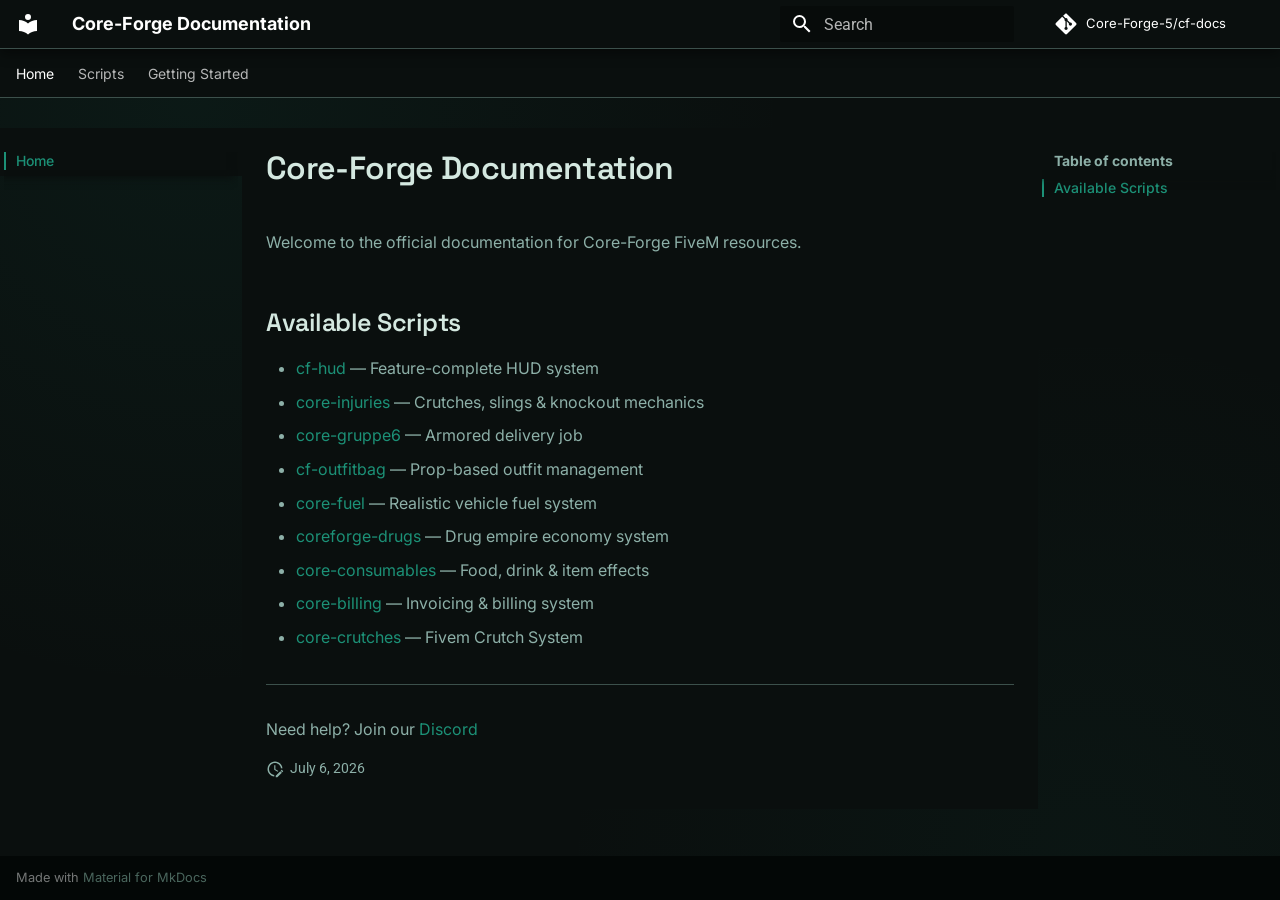
==== commit b7c1a0d1: "Add pictures, Change look of Docs" ====
--- a/site/index.html
+++ b/site/index.html
@@ -51,6 +51,8 @@
       
     
     
+      <link rel="stylesheet" href="stylesheets/extra.css">
+    
     <script>__md_scope=new URL(".",location),__md_hash=e=>[...e].reduce(((e,_)=>(e<<5)-e+_.charCodeAt(0)),0),__md_get=(e,_=localStorage,t=__md_scope)=>JSON.parse(_.getItem(t.pathname+"."+e)),__md_set=(e,_,t=localStorage,a=__md_scope)=>{try{t.setItem(a.pathname+"."+e,JSON.stringify(_))}catch(e){}}</script>
     
       
@@ -67,7 +69,7 @@
     
     
     
-    <body dir="ltr" data-md-color-scheme="slate" data-md-color-primary="teal" data-md-color-accent="lime">
+    <body dir="ltr" data-md-color-scheme="slate" data-md-color-primary="custom" data-md-color-accent="custom">
   
     
     <input class="md-toggle" data-md-toggle="drawer" type="checkbox" id="__drawer" autocomplete="off">
@@ -123,7 +125,7 @@
     
     
     
-    <input class="md-option" data-md-color-media="" data-md-color-scheme="slate" data-md-color-primary="teal" data-md-color-accent="lime"  aria-hidden="true"  type="radio" name="__palette" id="__palette_0">
+    <input class="md-option" data-md-color-media="" data-md-color-scheme="slate" data-md-color-primary="custom" data-md-color-accent="custom"  aria-hidden="true"  type="radio" name="__palette" id="__palette_0">
     
   
 </form>
@@ -473,7 +475,7 @@
   <span class="md-ellipsis">
     
   
-    Core-Forge Drug Empire
+    Core-Forge Drugs
   
 
     
@@ -501,7 +503,7 @@
   <span class="md-ellipsis">
     
   
-    Core-Injuries — Premium FiveM Injury System
+    Core-Injuries
   
 
     
@@ -726,7 +728,7 @@
     <span class="md-icon" title="Last update">
       <svg xmlns="http://www.w3.org/2000/svg" viewBox="0 0 24 24"><path d="M21 13.1c-.1 0-.3.1-.4.2l-1 1 2.1 2.1 1-1c.2-.2.2-.6 0-.8l-1.3-1.3c-.1-.1-.2-.2-.4-.2m-1.9 1.8-6.1 6V23h2.1l6.1-6.1zM12.5 7v5.2l4 2.4-1 1L11 13V7zM11 21.9c-5.1-.5-9-4.8-9-9.9C2 6.5 6.5 2 12 2c5.3 0 9.6 4.1 10 9.3-.3-.1-.6-.2-1-.2s-.7.1-1 .2C19.6 7.2 16.2 4 12 4c-4.4 0-8 3.6-8 8 0 4.1 3.1 7.5 7.1 7.9l-.1.2z"/></svg>
     </span>
-    <span class="git-revision-date-localized-plugin git-revision-date-localized-plugin-date" title="July 6, 2026 18:11:41 UTC">July 6, 2026</span>
+    <span class="git-revision-date-localized-plugin git-revision-date-localized-plugin-date" title="July 6, 2026 19:07:03 UTC">July 6, 2026</span>
   </span>
 
     
--- a/site/stylesheets/extra.css
+++ b/site/stylesheets/extra.css
@@ -0,0 +1 @@
+@import url(https://fonts.googleapis.com/css2?family=Inter:wght@400;500;600&family=Space+Grotesk:wght@500;600;700&family=JetBrains+Mono:wght@400;500&display=swap);.md-header,.md-tabs{border-bottom:1px solid #3c504b;background-color:#0a0f0e}.md-content,.md-header,.md-sidebar,.md-tabs{background-color:#0a0f0e}.md-typeset code,.md-typeset pre{border:1px solid #3c504b;background-color:#192522}.md-typeset code,.md-typeset pre,.md-typeset table:not([class]) th,.md-typeset table:not([class]) tr:nth-child(2n){background-color:#192522}:root{--cf-primary:#1c9177;--cf-primary-hover:#18a06c;--cf-bg:#0a0f0e;--cf-surface:#292c2b;--cf-surface-raised:#192522;--cf-border:#3c504b;--cf-text:#a8b3b0;--cf-text-high:#d4e8e0;--cf-text-body:#8db0a8;--cf-text-muted:#4a665d;--cf-font-sans:'Inter',system-ui,sans-serif;--cf-font-display:'Space Grotesk',system-ui,sans-serif;--cf-font-mono:'JetBrains Mono',monospace}[data-md-color-scheme=slate]{--md-primary-fg-color:#1c9177;--md-primary-fg-color--light:#18a06c;--md-primary-fg-color--dark:#187c66;--md-accent-fg-color:#00d4aa;--md-default-bg-color:#0a0f0e;--md-default-fg-color:#a8b3b0;--md-default-fg-color--light:#8db0a8;--md-default-fg-color--lighter:#6b8a84;--md-default-fg-color--lightest:#4a665d;--md-code-bg-color:#192522;--md-code-fg-color:#8db0a8;--md-typeset-color:#8db0a8;--md-typeset-a-color:#1c9177;--md-footer-bg-color:#030706;--md-footer-bg-color--dark:#030706;--md-footer-fg-color:#6b8a84;--md-footer-fg-color--light:#4a665d}.md-typeset,body{font-family:var(--cf-font-sans);-webkit-font-smoothing:antialiased}.md-typeset h1,.md-typeset h2,.md-typeset h3,.md-typeset h4{font-family:var(--cf-font-display);font-weight:600;letter-spacing:-.02em;color:var(--cf-text-high)}.md-typeset code,.md-typeset pre{font-family:var(--cf-font-mono)}.md-header{box-shadow:0 4px 12px rgba(0,0,0,.45)}.md-nav__link{transition:color 120ms}.md-nav__link--active{color:#1c9177;font-weight:500}.md-nav__link:focus,.md-nav__link:hover,.md-typeset a{color:#1c9177}.md-nav__item .md-nav__link--active{border-left:2px solid #1c9177;padding-left:10px;margin-left:-12px}.md-typeset a:hover{color:#18a06c}.md-typeset pre{border-radius:6px}.md-typeset code{border-radius:4px;color:#00d4aa}.md-typeset table:not([class]){border:1px solid #3c504b;border-radius:6px;overflow:hidden}.md-typeset table:not([class]) th{color:#d4e8e0;font-family:var(--cf-font-display)}.md-typeset .admonition,.md-typeset details{border-radius:6px;border-left-color:#1c9177;background-color:#192522}::-webkit-scrollbar{width:6px;height:6px}::-webkit-scrollbar-track{background:0 0}::-webkit-scrollbar-thumb{background:#354842;border-radius:9999px}::-webkit-scrollbar-thumb:hover{background:#1c9177}::selection{background:#02030388;color:#d4e8e0}.md-typeset hr{border-color:#3c504b;opacity:1;margin:2em 0}.md-typeset h2{margin-top:2em}.md-typeset h3{margin-top:1.5em}.md-tabs__link{transition:color 120ms,opacity 120ms}.md-main{background:radial-gradient(circle at 15% 0,rgb(28 145 119 / .08),transparent 45%),radial-gradient(circle at 85% 100%,rgb(28 145 119 / .05),transparent 40%),#0a0f0e}.md-grid{max-width:1440px}.md-content__inner{max-width:1100px}
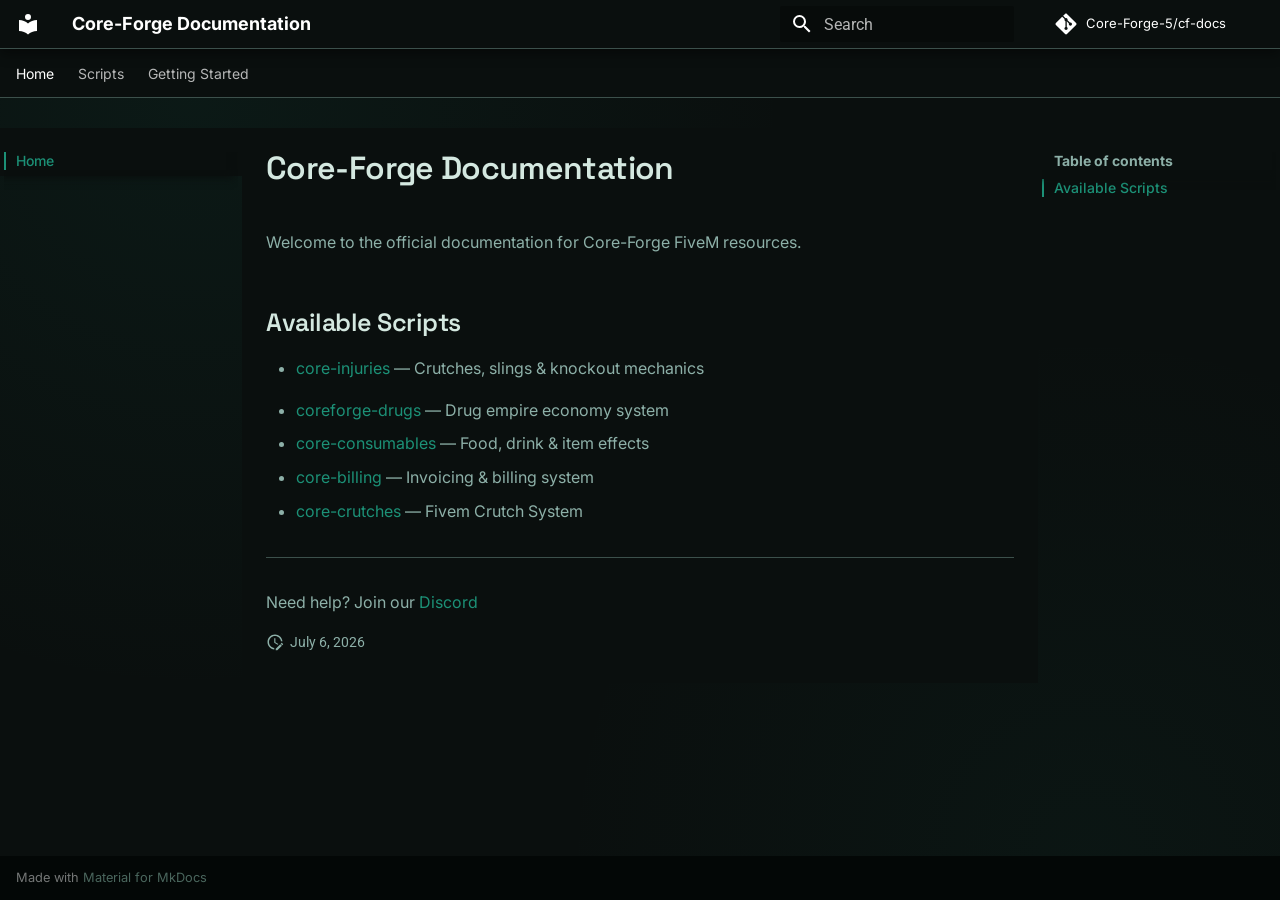
==== commit 6966dc37: "Add pictures, Change look of Docs" ====
--- a/site/index.html
+++ b/site/index.html
@@ -695,12 +695,14 @@
 <h1 id="core-forge-documentation">Core-Forge Documentation</h1>
 <p>Welcome to the official documentation for Core-Forge FiveM resources.</p>
 <h2 id="available-scripts">Available Scripts</h2>
+<!-- - [cf-hud](cf-hud.md) — Feature-complete HUD system -->
 <ul>
-<li><a href="cf-hud.md">cf-hud</a> — Feature-complete HUD system</li>
 <li><a href="core-injuries/">core-injuries</a> — Crutches, slings &amp; knockout mechanics</li>
-<li><a href="core-gruppe6.md">core-gruppe6</a> — Armored delivery job</li>
-<li><a href="cf-outfitbag.md">cf-outfitbag</a> — Prop-based outfit management</li>
-<li><a href="core-fuel.md">core-fuel</a> — Realistic vehicle fuel system</li>
+</ul>
+<!-- - [core-gruppe6](core-gruppe6.md) — Armored delivery job
+- [cf-outfitbag](cf-outfitbag.md) — Prop-based outfit management
+- [core-fuel](core-fuel.md) — Realistic vehicle fuel system -->
+<ul>
 <li><a href="coreforge-drugs/">coreforge-drugs</a> — Drug empire economy system</li>
 <li><a href="core-consumables/">core-consumables</a> — Food, drink &amp; item effects</li>
 <li><a href="core-billing/">core-billing</a> — Invoicing &amp; billing system</li>
